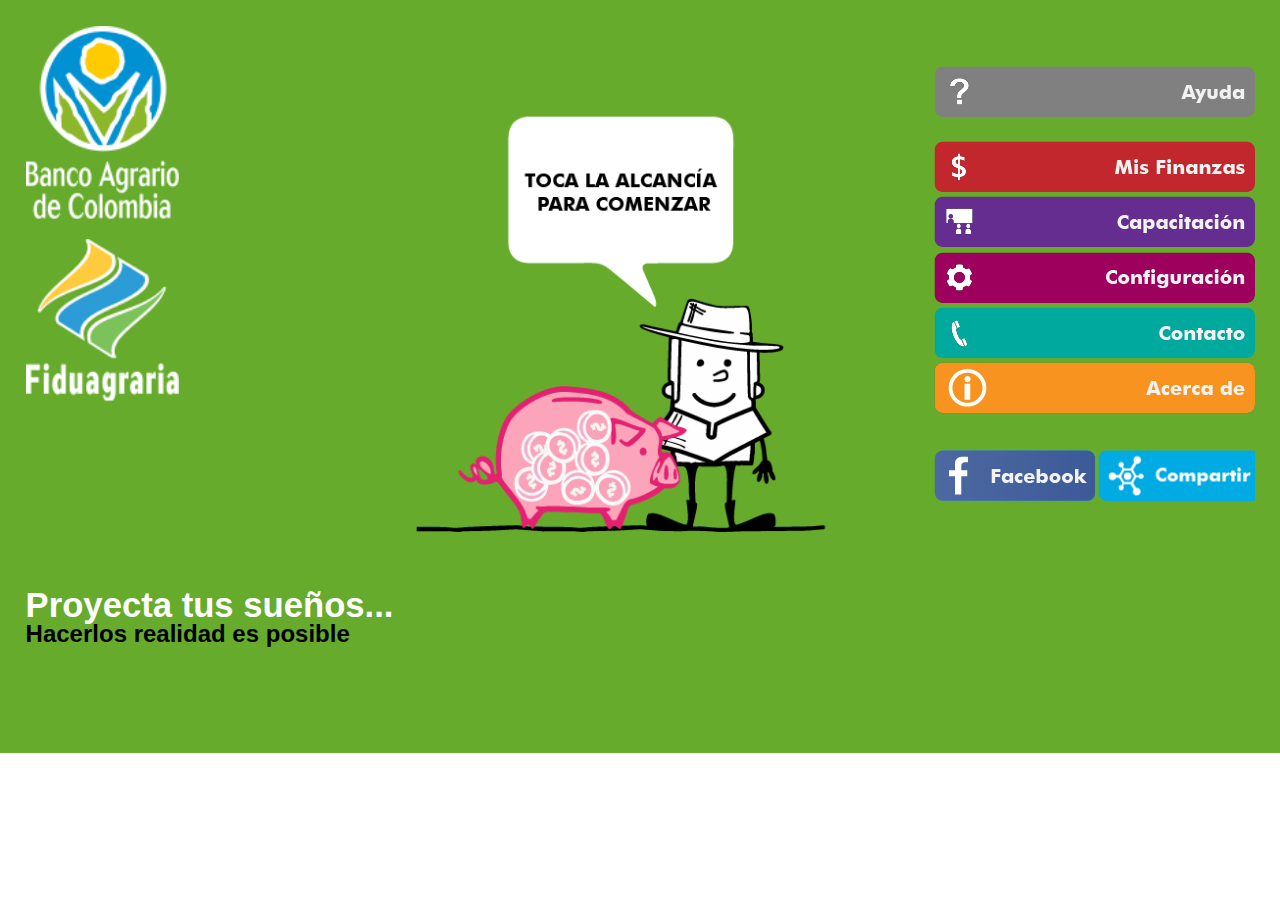
==== assets/html/index.html @ 4e55ff6b "Versión Final - CampoAPPrende" ====
﻿<!DOCTYPE HTML PUBLIC "-//W3C//DTD XHTML 1.0 Transitional//EN" "http://www.w3.org/TR/xhtml1/DTD/xhtml1-transitional.dtd">
<html>
<head>
    <title>CampoAPPrende 1.0</title>
    <meta http-equiv="Content-Type" content="text/html; charset=UTF-8" />
    <!--<meta content='yes' name='apple-mobile-web-app-capable' />-->
    <!--<meta content='default' name='apple-mobile-web-app-status-bar-style' />-->
    <meta id="viewport" name="viewport" content="width=device-width,user-scalable=no,initial-scale=1.0,minimum-scale=1.0,maximum-scale=1.0" />
    <!--<meta name="viewport" content="width=device-width,user-scalable=0" />-->
    <!--<link rel="stylesheet" type="text/css" href="styles/styles_iPad.css" />
    <link rel="stylesheet" type="text/css" href="styles/styles_iPhone.css" />-->
    <link rel="stylesheet" type="text/css" href="styles/styles_Smartphones_320x480.css" />
    <link rel="stylesheet" type="text/css" href="styles/styles_Smartphones_480x854.css" />
    <!--<link rel="stylesheet" type="text/css" href="styles/styles_Smartphones_S4.css" />-->
    <link rel="stylesheet" type="text/css" href="styles/styles_TabletOtro.css" />
    <link rel="stylesheet" type="text/css" href="styles/styles_Tablet_800x1280.css" />
    <link rel="stylesheet" type="text/css" href="styles/styles_Tablet_1280x1920.css" />
</head>
<body>
    <!--Página principal - Home -->
    <div id="page-1" class="page current">
        <div>
            <div class="divLateralIzquierdoContainer">
                <div>
                    <img src="images/logos/Logo_Banco_Agrario.png" class="imgLogos" alt="Banco Agrario de Colombia" />
                </div>
                <div style="margin-top: 20px;">
                    <img src="images/logos/logo_fiduagraria.png" class="imgLogos" alt="Fiduagraria" />
                </div>
                <div class="divTituloAplicacion">
                    <h2>
                        Proyecta tus sueños...
                    </h2>
                    <div class="lblSubtituloAplicacion">
                        <span>Hacerlos realidad es posible</span>
                    </div>
                </div>
            </div>
            <div class="divBtnIniciar" id="btnIniciar">
                <table class="tableContenedorImagen">
                    <tr>
                        <td style="text-align: center">
                            <img src="images/tablet/buttons/don_campos_chancho.png" alt="" class="imgImagenCentroModuloChicaInicio" />
                        </td>
                    </tr>
                </table>
            </div>
            <div class="divMenuDerecho">
                <div style="width: auto;">
                    <div class="divCeldaMenu Ayuda">
                        <input type="button" id="btnAyuda" class="btnMenu especial" />
                    </div>
                    <div class="divCeldaMenu" id="divMisFinanzas">
                        <input type="button" id="btnMisFinanzas" class="btnMenu especial" />
                        <div id="divContenidoFinanzas" class="divContenidoFinanzas">
                            <input type="button" id="btnCalculoPresupuesto" class="btnMenu chico especialito" />
                            <input type="button" id="btnPlanAhorro" class="btnMenu chico especialito" />
                        </div>
                    </div>
                    <div class="divCeldaMenu">
                        <input type="button" id="btnCapacitacion" class="btnMenu especial" />
                    </div>
                    <div class="divCeldaMenu">
                        <input type="button" id="btnConfiguracion" class="btnMenu especial" />
                        <div id="divContenidoConfiguracion" class="divContenidoFinanzas">
                            <input type="button" id="btnNarrador" class="btnMenu chico especialito" />
                            <input type="button" id="btnReiniciarDatos" class="btnMenu chico especialito" />
                        </div>
                    </div>
                    <div class="divCeldaMenu">
                        <input type="button" id="btnContacto" class="btnMenu especial" />
                    </div>
                    <div class="divCeldaMenu">
                        <input type="button" id="btnAcercaDe" class="btnMenu especial" />
                    </div>
                    <div class="divCeldaMenu">
                        <div id="divPruebaOcultar" style="overflow:hidden">
                            <div class="divCeldaMenu RedesSociales">
                                <div style="float: left; width: 49%">
                                    <input type="button" id="btnFacebook" class="btnMenu" />
                                </div>
                                <div style="float: right; width: 49%">
                                    <input type="button" id="btnTwitter" class="btnMenu" />
                                </div>
                            </div>
                        </div>
                    </div>
                </div>
            </div>
        </div>
    </div>
    <!--Página de Bienvenida de chancho-->
    <div id="page-2" class="page" style="position: static">
        <div class="divMenuNavegacion">
            <table style="width: 100%; margin-top: 0px;">
                <tr>
                    <td style="text-align: center">
                        <h2>
                            Bienvenido a CampoAPPrende
                        </h2>
                        <div class="divSubtituloInformacion">
                            <span>Proyecta tus sueños... Hacerlos realidad es posible</span>
                        </div>
                    </td>
                </tr>
            </table>
        </div>
        <div class="divInfoChancho" id="btnChanchoIniciarJuego">
            <table class="tableContenedorImagen">
                <tr>
                    <td style="text-align: center">
                        <img src="images/tablet/backgrounds/bienvenida_chancho_small_e.png" alt="" class="imgImagenCentroModulo" />
                    </td>
                </tr>
            </table>
        </div>
        <div class="divMenuNavegacion">
            <table style="width: 100%">
                <tr>
                    <td style="text-align: center">
                        <input type="button" id="btnHome" class="btnMenu chicoInferior" />
                    </td>
                    <td style="text-align: center">
                        <input type="button" id="btnReglas" class="btnMenu chicoInferior" style="display: none" />
                    </td>
                    <td style="text-align: center">
                        <input type="button" id="btnIniciarJuego" class="btnMenu chicoInferior" />
                    </td>
                </tr>
            </table>
        </div>
    </div>
    <!--Así cumples tus sueños-->
    <div id="page-3" class="page" style="position: static">
        <div class="divMenuNavegacion">
            <table style="width: 100%; margin-top: 0px;">
                <tr>
                    <td style="text-align: center">
                        <h2>
                            Así cumples tus sueños
                        </h2>
                        <div class="divSubtituloInformacion">
                            <span>Mapa de ruta de tu avance en CampoAPPrende</span>
                        </div>
                    </td>
                </tr>
            </table>
        </div>
        <div class="divMapaRuta">
            <table style="width: 90%; margin: auto">
                <tr>
                    <td>
                        <div class="btnPasosRutaCelda">
                            <div class="divPasosRuta">
                                <input type="button" id="btnOpcion1" class="btnPasosRuta" />
                                <br />
                                <div class="divNombreModulo">
                                    <span class="spanModuloActual currento" id="lblOpcion1">Define tu proyecto de vida</span>
                                </div>
                            </div>
                        </div>
                    </td>
                    <td>
                        <div class="btnPasosRutaCelda">
                            <div class="divPasosRuta">
                                <input type="button" id="btnOpcion2" class="btnPasosRuta" />
                                <br />
                                <div class="divNombreModulo">
                                    <span class="spanModuloActual" id="lblOpcion2">Elabora tu presupuesto</span>
                                </div>
                            </div>
                        </div>
                    </td>
                    <td>
                        <div class="btnPasosRutaCelda">
                            <div class="divPasosRuta">
                                <input type="button" id="btnOpcion3" class="btnPasosRuta" />
                                <br />
                                <div class="divNombreModulo">
                                    <span class="spanModuloActual" id="lblOpcion3">Tu ahorro</span>
                                </div>
                            </div>
                        </div>
                    </td>
                    <td>
                        <div class="btnPasosRutaCelda">
                            <div class="divPasosRuta">
                                <input type="button" id="btnOpcion4" class="btnPasosRuta" />
                                <br />
                                <div class="divNombreModulo">
                                    <span class="spanModuloActual" id="lblOpcion4">Crédito y endeudamiento</span>
                                </div>
                            </div>
                        </div>
                    </td>
                    <td>
                        <div class="btnPasosRutaCelda">
                            <div class="divPasosRuta">
                                <input type="button" id="btnOpcion5" class="btnPasosRuta" />
                                <br />
                                <div class="divNombreModulo">
                                    <span class="spanModuloActual" id="lblOpcion5">Invierte</span>
                                </div>
                            </div>
                        </div>
                    </td>
                    <td>
                        <div class="btnPasosRutaCelda">
                            <div class="divPasosRuta">
                                <input type="button" id="btnOpcion6" class="btnPasosRuta" />
                                <br />
                                <div class="divNombreModulo">
                                    <span class="spanModuloActual" id="lblOpcion6">
                                        Información bancaria y protección al
                                        consumidor
                                    </span>
                                </div>
                            </div>
                        </div>
                    </td>
                </tr>
            </table>
        </div>
        <div class="divMenuNavegacion">
            <table style="width: 100%">
                <tr>
                    <td style="text-align: center">
                        <input type="button" id="Button2" class="btnMenu chicoInferior" style="display: none" />
                    </td>
                    <td style="text-align: center">
                        <input type="button" id="btnHome1" class="btnMenu chicoInferior" />
                    </td>
                    <td style="text-align: center">
                        <input type="button" id="Button3" class="btnMenu chicoInferior" style="display: none" />
                    </td>
                </tr>
            </table>
        </div>
    </div>
    <!--Página general para el detalle de cada uno de los módulos-->
    <div id="page-4" class="page" style="position: static; margin: 0px">
        <div class="divMenuNavegacion">
            <table style="width: 100%; margin-top: 0px;">
                <tr>
                    <td style="text-align: center">
                        <h2>
                            <span id="lblTituloGeneralModulo">Define tu proyecto de vida</span>
                        </h2>
                        <div class="divSubtituloInformacion">
                            <span>Información general del módulo</span>
                        </div>
                    </td>
                </tr>
            </table>
        </div>
        <div class="divInfoTrivia">
            <div class="divTriviaContainerBotones">
                <input type="button" id="btnMasInfo" class="btnMenu chicoLateral" />
                <br />
                <div class="divNombreModulo">
                    <span class="spanTextoInfoBoton">Información y material de estudio</span>
                </div>
            </div>
            <div class="divImagenCamposEstudio">
                <table class="tableContenedorImagen">
                    <tr>
                        <td style="text-align: center">
                            <img src="images/tablet/buttons/boton_campos_estudia.png" alt="" class="imgImagenCentroModuloGrande" />
                        </td>
                    </tr>
                </table>
            </div>
            <div class="divTriviaContainerBotones">
                <table style="width: 100%">
                    <tr>
                        <td style="text-align: right">
                            <input type="button" id="btnTrivia" class="btnMenu chicoLateral" />
                            <br />
                            <div class="divNombreModulo">
                                <span class="spanTextoInfoBoton">¿Crees saberlo todo?</span>
                            </div>
                        </td>
                    </tr>
                </table>
            </div>
        </div>
        <div class="divMenuNavegacion">
            <table style="width: 100%;">
                <tr>
                    <td style="text-align: center">
                        <input type="button" id="btnVolver" class="btnMenu chicoInferior" />
                    </td>
                    <td style="text-align: center">
                        <input type="button" id="btnHome3" class="btnMenu chicoInferior" />
                    </td>
                    <td style="text-align: center">
                        <input type="button" id="btnDummy" class="btnMenu chicoInferior" style="display: none" />
                    </td>
                </tr>
            </table>
        </div>
    </div>
    <!--Página general para la Trivia-->
    <div id="page-5" class="page" style="position: static; margin: 0px">
        <div class="divMenuNavegacion">
            <table style="width: 100%; margin-top: 0px;">
                <tr>
                    <td style="text-align: center">
                        <h2>
                            Trivia
                        </h2>
                        <div class="divSubtituloInformacion">
                            <span id="lblSubtituloGeneralTrivia">Define tu proyecto de vida</span>
                        </div>
                    </td>
                </tr>
            </table>
        </div>
        <div class="divInfoTrivia">
            <div class="divTriviaContainerBotones">
                <table style="width: 100%">
                    <tr>
                        <td style="text-align: left">
                            <input type="button" id="btnVerdad" class="btnMenu chicoLateral" />
                            <br />
                            <div class="divNombreModulo">
                                <span class="spanTextoInfoBoton">¡Contesta bien y ganarás!</span>
                            </div>
                        </td>
                    </tr>
                </table>
            </div>
            <div class="divImagenCamposTrivia">
                <table class="tableContenedorImagen">
                    <tr>
                        <td style="text-align: center">
                            <img src="images/tablet/buttons/boton_trivia_campos.png" alt="" class="imgImagenCentroModuloChicaTrivia" />
                        </td>
                    </tr>
                </table>
            </div>
            <div class="divTriviaContainerBotones">
                <table style="width: 100%">
                    <tr>
                        <td style="text-align: right">
                            <input type="button" id="btnAtreves" class="btnMenu chicoLateral" />
                            <br />
                            <div class="divNombreModulo">
                                <span class="spanTextoInfoBoton">¡Prueba tu suerte!</span>
                            </div>
                        </td>
                    </tr>
                </table>
            </div>
        </div>
        <div class="divMenuNavegacion">
            <table style="width: 100%">
                <tr>
                    <td style="text-align: center">
                        <input type="button" id="btnVolver2" class="btnMenu chicoInferior" />
                    </td>
                    <td style="text-align: center">
                        <input type="button" id="btnHome2" class="btnMenu chicoInferior" />
                    </td>
                    <td style="text-align: center">
                        <input type="button" id="Button5" class="btnMenu chicoInferior" style="display: none" />
                    </td>
                </tr>
            </table>
        </div>
    </div>
    <!--Página general para la sección de la definición del concepto-->
    <div id="page-6" class="page" style="position: static; margin: 0px">
        <div class="divInfoSeccion">
            <div class="divMenuNavegacion">
                <table style="width: 100%; margin-top: 0px;">
                    <tr>
                        <td style="text-align: center">
                            <h2>
                                Conoce más
                            </h2>
                            <div class="divSubtituloInformacion">
                                <span id="lblSubtituloSeccionConoceMas">Define tu proyecto de vida</span>
                            </div>
                        </td>
                    </tr>
                </table>
            </div>
            <div class="divOpcionesModuloContainer">
                <div class="divOpcionesModulo">
                    <div class="divOpcionesInfoSeccion">
                        <table style="width: 100%;">
                            <tr>
                                <td>
                                    <input type="button" id="btnConoceMas1" name="btnConoceMas1" class="btnMenu chicoDefinicionConcepto" />
                                </td>
                            </tr>
                            <tr>
                                <td>
                                    <input type="button" id="btnConoceMas2" class="btnMenu chicoDefinicionConcepto" />
                                </td>
                            </tr>
                            <tr>
                                <td>
                                    <input type="button" id="btnConoceMas3" class="btnMenu chicoDefinicionConcepto" />
                                </td>
                            </tr>
                            <tr>
                                <td>
                                    <input type="button" id="btnConoceMas4" class="btnMenu chicoDefinicionConcepto" />
                                </td>
                            </tr>
                            <tr>
                                <td>
                                    <input type="button" id="btnConoceMas5" class="btnMenu chicoDefinicionConcepto" />
                                </td>
                            </tr>
                            <tr>
                                <td>
                                    <input type="button" id="btnConoceMas6" class="btnMenu chicoDefinicionConcepto" />
                                </td>
                            </tr>
                        </table>
                    </div>
                    <div class="divContenidoInfoSeccion">
                        <div id="divDefinicionConceptos">
                            Selecciona una de las opciones de la izquierda para obtener más información.
                        </div>
                    </div>
                </div>
            </div>
        </div>
        <div class="divMenuNavegacion">
            <table style="width: 100%;">
                <tr>
                    <td style="text-align: center">
                        <input type="button" id="btnVolver3" class="btnMenu chicoInferior" />
                    </td>
                    <td style="text-align: center">
                        <input type="button" id="btnHome4" class="btnMenu chicoInferior" />
                    </td>
                    <td style="text-align: center">
                        <input type="button" id="Button9" class="btnMenu chicoInferior" style="display: none" />
                    </td>
                </tr>
            </table>
        </div>
    </div>
    <!--Página de trivia de preguntas con única respuesta-->
    <div id="page-7" class="page" style="position: static; margin: 0px">
        <div class="divInfoSeccion">
            <div class="divMenuNavegacion">
                <table style="width: 100%; margin-top: 0px;">
                    <tr>
                        <td style="text-align: center">
                            <div>
                                <h2>
                                    La verdad
                                </h2>
                                <div class="divSubtituloInformacion">
                                    <span>¡Contesta bien y ganarás!</span>
                                </div>
                            </div>
                        </td>
                    </tr>
                </table>
            </div>
            <div class="divOpcionesModuloPreguntasContainer">
                <div class="divOpcionesPreguntasModulo ">
                    <div class="divPreguntasModuloSalvavidas">
                        <table style="width: 100%;">
                            <tr>
                                <td>
                                    <input type="button" id="btn5050" class="btnMenu chicoInferior" />
                                </td>
                            </tr>
                            <tr>
                                <td>
                                    <input type="button" id="btnLlamada" class="btnMenu chicoInferior" />
                                </td>
                            </tr>
                            <tr>
                                <td>
                                    <input type="button" id="btnPreguntaRedes" class="btnMenu chicoInferior" />
                                </td>
                            </tr>
                        </table>
                    </div>
                    <div class="divPreguntaRespuestasContainer">
                        <div class="divPreguntasRespuestasDetalle">
                            <table style="width: 100%;" cellspacing="5px">
                                <tr>
                                    <td align="center" class="tableEncabezadoPregunta">
                                        <h2>
                                            <span id="spanEncabezadoPregunta">Encabezado Pregunta</span>
                                        </h2>
                                    </td>
                                </tr>
                                <tr>
                                    <td align="center" style="vertical-align: middle">
                                        <input type="button" id="btnRespuesta1" class="btnMenuPregunta" value="Respuesta 1" />
                                    </td>
                                </tr>
                                <tr>
                                    <td align="center" style="vertical-align: middle">
                                        <input type="button" id="btnRespuesta2" class="btnMenuPregunta" value="Respuesta 2" />
                                    </td>
                                </tr>
                                <tr>
                                    <td align="center" style="vertical-align: middle">
                                        <input type="button" id="btnRespuesta3" class="btnMenuPregunta" value="Respuesta 3" />
                                    </td>
                                </tr>
                                <tr>
                                    <td align="center" style="vertical-align: middle">
                                        <input type="button" id="btnRespuesta4" class="btnMenuPregunta" value="Respuesta 4" />
                                    </td>
                                </tr>
                            </table>
                        </div>
                    </div>
                </div>
            </div>
        </div>
        <div class="divMenuNavegacion">
            <table style="width: 100%;">
                <tr>
                    <td style="text-align: center">
                        <input type="button" id="btnVolver4" class="btnMenu chicoInferior" />
                    </td>
                    <td style="text-align: center">
                        <input type="button" id="btnHome5" class="btnMenu chicoInferior" />
                    </td>
                    <td style="text-align: center">
                        <input type="button" id="Button10" class="btnMenu chicoInferior" style="display: none" />
                    </td>
                </tr>
            </table>
        </div>
    </div>
    <!--Página de trivia de caso cotidiano-->
    <div id="page-8" class="page" style="position: static; margin: 0px">
        <div class="divInfoSeccion">
            <div class="divMenuNavegacion">
                <table style="width: 100%; margin-top: 0px;">
                    <tr>
                        <td style="text-align: center">
                            <div>
                                <h2>
                                    Te Atreves
                                </h2>
                                <div class="divSubtituloInformacion">
                                    <span>¡La suerte está echada!</span>
                                </div>
                            </div>
                        </td>
                    </tr>
                </table>
            </div>
            <div class="divOpcionesModuloPreguntasContainer">
                <div class="divOpcionesPreguntasModulo ">
                    <div class="divTriviaRiesgo">
                        <table style="width: 100%; margin-top: 5%" cellspacing="5px">
                            <tr>
                                <td align="center" class="tableEncabezadoPregunta">
                                    <h2>
                                        <span id="spanEncabezadoPreguntaAtreves">Encabezado Pregunta</span>
                                    </h2>
                                </td>
                            </tr>
                            <tr>
                                <td align="center" class="divDescripcionEstimulo">
                                    <h2>
                                        <span id="spanEstimuloRecibido">Descripción estímulo recibido</span>
                                    </h2>
                                </td>
                            </tr>
                        </table>
                    </div>
                </div>
            </div>
        </div>
        <div class="divMenuNavegacion">
            <table style="width: 100%;">
                <tr>
                    <td style="text-align: center">
                        <input type="button" id="btnVolver5" class="btnMenu chicoInferior" />
                    </td>
                    <td style="text-align: center">
                        <input type="button" id="btnHome6" class="btnMenu chicoInferior" />
                    </td>
                    <td style="text-align: center">
                        <input type="button" id="Button11" class="btnMenu chicoInferior" style="display: none" />
                    </td>
                </tr>
            </table>
        </div>
    </div>
    <!--Página de Ayuda-->
    <div id="page-9" class="page" style="position: static;">
        <div class="divMenuNavegacion">
            <table style="width: 100%; margin-top: 0px;">
                <tr>
                    <td style="text-align: center">
                        <h2>
                            Ayuda
                        </h2>
                        <div class="divSubtituloInformacion">
                            <span>Información general sobre CampoAPPrende</span>
                        </div>
                    </td>
                </tr>
            </table>
        </div>
        <div class="divAyudaContainer">
            <div class="divTextoAyuda">
                <div style="margin-top: 1.5%;">
                    <p>
                        Esta es una aplicación que te ayudará a adquirir información financiera sobre ahorro,
                        la responsabilidad a la hora de tomar decisiones financieras y la importancia de
                        manejar bien tu dinero a través de situaciones que se presentan cotidianamente.
                        <br />
                        <br />
                        Para iniciar el recorrido debes tocar la alcancía, pasarás por 6 módulos y en cada
                        uno encontrarás dos secciones: Conoce más y Trivia.
                        <br />
                        <br />
                        La primera contiene información y material de estudio que te permitirá contestar
                        la Trivia para avanzar al siguiente nivel; para esto debes contestar 5 preguntas
                        acertadamente ya sea en la “verdad” o mediante un “te atreves” y en caso de fallar
                        te llevará de nuevo a la información para aclarar los conceptos.
                        <br />
                        <br />
                        Cuentas con varias ayudas en la trivia la verdad las cuales se pueden utilizar con
                        el fin de avanzar exitosamente en las preguntas; para el caso de te atreves sólo
                        puedes utilizar dos por cada módulo a participar.
                        <br />
                        <br />
                        En el menú principal encontrarás la herramienta “Mis finanzas” con una calculadora
                        de presupuesto y un plan de ahorro que te serán útiles para afianzar conocimientos
                        e integrarlos a tus finanzas personales. Así mismo encontrarás el botón de capacitaciones
                        en donde podrás identificar las próximas jornadas de educación financiera que se
                        efectuarán de manera presencial.
                        <br />
                        <br />
                        Bienvenido a CampoAPPrende!!
                        <br />
                        <br />
                    </p>
                </div>
            </div>
        </div>
        <div class="divMenuNavegacion">
            <table style="width: 100%">
                <tr>
                    <td style="text-align: center">
                        <input type="button" id="btnVolver6" class="btnMenu chicoInferior" />
                    </td>
                    <td style="text-align: center">
                        <input type="button" id="btnOtro2" class="btnMenu chicoInferior" style="display: none" />
                    </td>
                    <td style="text-align: center">
                        <input type="button" id="btnOtro" class="btnMenu chicoInferior" style="display: none" />
                    </td>
                </tr>
            </table>
        </div>
    </div>
    <!--Página de Capacitaciones-->
    <div id="page-10" class="page" style="position: static;">
        <div class="divMenuNavegacion">
            <table style="width: 100%; margin-top: 0px;">
                <tr>
                    <td style="text-align: center">
                        <h2>
                            Capacitación
                        </h2>
                        <div class="divSubtituloInformacion">
                            <span>Calendario de capacitaciones sobre Educación FInanciera</span>
                        </div>
                    </td>
                </tr>
            </table>
        </div>
        <div class="divCapacitacionesContainer">
            <div class="divCuadroCapacitaciones">
                <div style="margin-top: 1.5%; font-weight:normal">
                    <table width="100%" id="tableEventosCapacitaciones">
                        <thead>
                            <tr>
                                <td style="font-size:large; font-weight:bold">
                                    Fecha
                                </td>
                                <td style="font-size:large; font-weight:bold">
                                    Lugar
                                </td>
                                <td style="font-size:large; font-weight:bold">
                                    Nombre del Evento
                                </td>
                            </tr>
                        </thead>
                        <tbody></tbody>
                    </table>
                </div>
            </div>
        </div>
        <div class="divMenuNavegacion">
            <table style="width: 100%">
                <tr>
                    <td style="text-align: center">
                        <input type="button" id="btnVolver7" class="btnMenu chicoInferior" />
                    </td>
                    <td style="text-align: center">
                        <input type="button" id="btnOtro3" class="btnMenu chicoInferior" style="display: none" />
                    </td>
                    <td style="text-align: center">
                        <input type="button" id="btnOtro4" class="btnMenu chicoInferior" style="display: none" />
                    </td>
                </tr>
            </table>
        </div>
    </div>
    <!--Página de Calculadora de presupuesto-->
    <div id="page-11" class="page" style="position: static;">
        <div class="divMenuNavegacion">
            <table style="width: 100%; margin-top: 0px;">
                <tr>
                    <td style="text-align: center">
                        <h2>
                            Calculadora de Presupuesto
                        </h2>
                        <div class="divSubtituloInformacion">
                            <span>Esta herramienta te ayudará a controlar y gestionar mejor tus ingresos</span>
                        </div>
                    </td>
                </tr>
            </table>
        </div>
        <div class="divCalculadoraPresupuestoContainer">
            <div class="divCuadroCalculadoraPresupuestoIzquierda">
                <table style="width: 100%;">
                    <tr>
                        <td align="center">
                            <table cellpadding="0" cellspacing="0" style="height: 20px">
                                <tr>
                                    <td>
                                        <input type="button" id="btnPres1" class="btnMenuChicorio RechicoPresupuesto" />
                                    </td>
                                    <td>
                                        <input type="button" id="btnPres2" class="btnMenuChicorio RechicoPresupuesto" />
                                    </td>
                                    <td>
                                        <input type="button" id="btnPres3" class="btnMenuChicorio RechicoPresupuesto" />
                                    </td>
                                    <td>
                                        <input type="button" id="btnPres4" class="btnMenuChicorio RechicoPresupuesto" />
                                    </td>
                                    <td>
                                        <input type="button" id="btnPres5" class="btnMenuChicorio RechicoPresupuesto" />
                                    </td>
                                    <td>
                                        <input type="button" id="btnPres6" class="btnMenuChicorio RechicoPresupuesto" />
                                    </td>
                                </tr>
                            </table>
                        </td>
                    </tr>
                    <tr>
                        <td>
                            <input type="button" id="btnAgregarPeriodo" class="btnMenu chicoCalculadoras" />
                        </td>
                    </tr>
                    <tr>
                        <td>
                            <input type="button" id="btnAgregarIngreso" class="btnMenu chicoCalculadoras" />
                        </td>
                    </tr>
                    <tr>
                        <td>
                            <input type="button" id="btnAgregarGasto" class="btnMenu chicoCalculadoras" />
                        </td>
                    </tr>
                    <tr>
                        <td>
                            <input type="button" id="btnReiniciar" class="btnMenu chicoCalculadoras" />
                        </td>
                    </tr>
                </table>
            </div>
            <div class="divCuadroCalculadoraPresupuestoDerecha">
                <div style="margin-top: 1.5%; height:160%">
                    <table id="tableCalculadoraPresupuestoHeader" width="100%">
                        <thead>
                            <tr>
                                <td class="tdPrimeraCelda tableTituloSeccionHeader"></td>
                                <td class="tableTituloSeccionHeader">
                                    <span>Semana 1</span>
                                </td>
                                <td class="tableTituloSeccionHeader">
                                    <span>Semana 2</span>
                                </td>
                                <td class="tableTituloSeccionHeader">
                                    <span>Semana 3</span>
                                </td>
                                <td class="tableTituloSeccionHeader">
                                    <span>Semana 4</span>
                                </td>
                            </tr>
                        </thead>
                    </table>
                    <table id="tableCalculadoraPresupuestoIngresos" width="100%">
                        <thead>
                            <tr>
                                <td class="tableTituloSeccion tdPrimeraCelda">
                                    Ingresos
                                </td>
                                <td></td>
                                <td></td>
                                <td></td>
                                <td></td>
                            </tr>
                        </thead>
                        <tbody></tbody>
                    </table>
                    <table id="tableCalculadoraPresupuestoGastos" width="100%">
                        <thead>
                            <tr>
                                <td class="tableTituloSeccion tdPrimeraCelda">
                                    Gastos
                                </td>
                                <td></td>
                                <td></td>
                                <td></td>
                                <td></td>
                            </tr>
                        </thead>
                        <tbody></tbody>
                    </table>
                    <table id="tableCalculadoraPresupuestoTotal" width="100%">
                        <thead>
                            <tr>
                                <td class="tableTituloSeccion tdPrimeraCelda" id="tdTotal">
                                    Total
                                </td>
                                <td class="tableTituloSeccionTransparente"></td>
                                <td class="tableTituloSeccionTransparente"></td>
                                <td class="tableTituloSeccionTransparente"></td>
                                <td class="tableTituloSeccionTransparente"></td>
                            </tr>
                        </thead>
                        <tbody>
                            <tr>
                                <td class="tdPrimeraCelda"></td>
                                <td class="tdPrimeraCelda">
                                    <input type='text' value='0' id="semana1" readonly="readonly" />
                                </td>
                                <td class="tdPrimeraCelda">
                                    <input type='text' value='0' id="semana2" readonly="readonly" />
                                </td>
                                <td class="tdPrimeraCelda">
                                    <input type='text' value='0' id="semana3" readonly="readonly" />
                                </td>
                                <td class="tdPrimeraCelda">
                                    <input type='text' value='0' id="semana4" readonly="readonly" />
                                </td>
                            </tr>
                        </tbody>
                    </table>
                </div>
            </div>
        </div>
        <div class="divMenuNavegacion">
            <table style="width: 100%">
                <tr>
                    <td style="text-align: center">
                        <input type="button" id="btnVolver8" class="btnMenu chicoInferior" />
                    </td>
                    <td style="text-align: center">
                        <input type="button" id="btnOtro6" class="btnMenu chicoInferior" style="display: none" />
                    </td>
                    <td style="text-align: center">
                        <input type="button" id="btnOtro5" class="btnMenu chicoInferior" style="display: none" />
                    </td>
                </tr>
            </table>
        </div>
    </div>
    <!--Página de Acerca de-->
    <div id="page-12" class="page" style="position: static;">
        <div class="divMenuNavegacion">
            <table style="width: 100%; margin-top: 0px;">
                <tr>
                    <td style="text-align: center">
                        <h2>
                            Acerca de CampoAPPrende
                        </h2>
                        <div class="divSubtituloInformacion">
                            <span>Información general sobre CampoAPPrende</span>
                        </div>
                    </td>
                </tr>
            </table>
        </div>
        <div class="divAcercaDeContainer">
            <div class="divTextoAcercaDe">
                <div style="margin: auto; text-align: center; margin-top:2%;">
                    <table style="width: 80%; margin:auto">
                        <tr>
                            <td style="text-align: center">
                                <img src="images/logos/Logo_Banco_Agrario.png" class="imgLogosAcercaDe" alt="Banco Agrario de Colombia" />
                            </td>
                            <td style="text-align: center">
                                <img src="images/logos/logo_poteka.png" class="imgLogosAcercaDe" alt="Poteka Designio" />
                            </td>
                            <td>
                                <img src="images/logos/logo_fiduagraria.png" class="imgLogosAcercaDe" alt="Fiduagraria" />
                            </td>
                        </tr>
                    </table>
                </div>
                <div style="margin-top:5%; margin-bottom:1.5%">
                    <span style="font-weight:normal">
                        CampoAPPrende nace como resultado de una iniciativa del Ministerio de las Tecnologías
                        de la Información y Comunicaciones con el fin de acercar a diferentes grupos poblacionales
                        a la tecnología.
                    </span>
                    <br />
                    <br />
                    <span style="font-weight:normal">
                        Esta aplicación es desarrollada por <b>Poteka Designio</b> dentro del marco de
                        la Agrotón 2014 para las entidades Banco Agrario y Fiduagraria, obteniendo el primer
                        lugar en dicho evento, en el reto de Educación Financiera.
                    </span>
                </div>
            </div>
            <div class="spanDisclaimer">
                CampoAPPrende Ver 1.0 - 2014 ©. Todos los derechos reservados.
            </div>
        </div>
        <div class="divMenuNavegacion">
            <table style="width: 100%">
                <tr>
                    <td style="text-align: center">
                        <input type="button" id="btnVolver9" class="btnMenu chicoInferior" />
                    </td>
                    <td style="text-align: center">
                        <input type="button" id="btnOtro7" class="btnMenu chicoInferior" style="display: none" />
                    </td>
                    <td style="text-align: center">
                        <input type="button" id="Button1" class="btnMenu chicoInferior" style="display: none" />
                    </td>
                </tr>
            </table>
        </div>
    </div>
    <!-- Prureba de Servicios REST -->
    <div id="page-100" class="page">
        <select id="ddlModulosDummie" name="ddlModulosDummie"></select>
        <select id="ddlInformacionDetalleModulo" name="ddlInformacionDetalleModulo"></select>
        <select id="ddlContenidoConoceMasDummie" name="ddlContenidoConoceMasDummie"></select>
        <select id="ddlPreguntasTriviaEncabezado" name="ddlPreguntasTriviaEncabezado"></select>
        <select id="ddlPreguntasTriviaDetalle" name="ddlPreguntasTriviaDetalle"></select>
        <select id="ddlCapacitacionesDummie" name="ddlCapacitacionesDummie"></select>
    </div>
    <!--Página de plan de Ahorro-->
    <div id="page-13" class="page" style="position: static;">
        <div class="divMenuNavegacion">
            <table style="width: 100%; margin-top: 0px;">
                <tr>
                    <td style="text-align: center">
                        <h2>
                            Plan de Ahorro
                        </h2>
                        <div class="divSubtituloInformacion">
                            <span>Esta herramienta te ayudará a proyectar tu Ahorro</span>
                        </div>
                    </td>
                </tr>
            </table>
        </div>
        <div class="divPlanAhorroContainer">
            <div class="divCuadroPlanAhorroIzquierda">
                <table style="width: 100%;">
                    <tr>
                        <td align="center">
                            <table cellpadding="0" cellspacing="0" style="height: 20px">
                                <tr>
                                    <td>
                                        <input type="button" id="btnAhorro1" class="btnMenuChicorio RechicoPresupuesto" />
                                    </td>
                                    <td>
                                        <input type="button" id="btnAhorro2" class="btnMenuChicorio RechicoPresupuesto" />
                                    </td>
                                    <td>
                                        <input type="button" id="btnAhorro3" class="btnMenuChicorio RechicoPresupuesto" />
                                    </td>
                                    <td>
                                        <input type="button" id="btnAhorro4" class="btnMenuChicorio RechicoPresupuesto" />
                                    </td>
                                    <td>
                                        <input type="button" id="btnAhorro5" class="btnMenuChicorio RechicoPresupuesto" />
                                    </td>
                                    <td>
                                        <input type="button" id="btnAhorro6" class="btnMenuChicorio RechicoPresupuesto" />
                                    </td>
                                </tr>
                            </table>
                        </td>
                    </tr>
                    <tr>
                        <td>
                            <input type="button" id="btnGuardarAhorro" class="btnMenu chicoCalculadoras" />
                        </td>
                    </tr>
                    <tr>
                        <td>
                            <input type="button" id="btnAgregarMeta" class="btnMenu chicoCalculadoras" />
                        </td>
                    </tr>
                    <tr>
                        <td>
                            <input type="button" id="btnReiniciarAhorro" class="btnMenu chicoCalculadoras" />
                        </td>
                    </tr>
                </table>
            </div>
            <div class="divCuadroPlanAhorroDerecha">
                <div style="margin-top: 1.5%; height:160%">
                    <table id="tablePlanAhorroDatos" width="100%">
                        <thead>
                            <tr>
                                <td class="tableTituloSeccionHeaderPlanAhorro">
                                    <span>Meta Ahorro</span>
                                </td>
                                <td class="tableTituloSeccionHeaderPlanAhorro">
                                    <span>¿Cuánto vale?</span>
                                </td>
                                <td class="tableTituloSeccionHeaderPlanAhorro">
                                    <span>¿En cuanto tiempo? (meses)</span>
                                </td>
                                <td class="tableTituloSeccionHeaderPlanAhorro">
                                    <span>Ahorro mensual</span>
                                </td>
                                <td class="tableTituloSeccionHeaderPlanAhorro">
                                    <span>Meta Alcanzada</span>
                                </td>
                            </tr>
                        </thead>
                        <tbody></tbody>
                    </table>
                    <div class="tablePlanAhorroDatosTotal">
                        <table id="tablePlanAhorroDatosTotal" width="100%">
                            <tfoot>
                                <tr>
                                    <td colspan="3">
                                        <span>Ahorro Requerido al mes</span>
                                    </td>
                                    <td colspan="2">
                                        <input type='text' value='0' id="txtAhorroRequerido" readonly="readonly" />
                                    </td>
                                </tr>
                            </tfoot>
                        </table>
                    </div>
                </div>
            </div>
        </div>
        <div class="divMenuNavegacion">
            <table style="width: 100%">
                <tr>
                    <td style="text-align: center">
                        <input type="button" id="btnVolver10" class="btnMenu chicoInferior" />
                    </td>
                    <td style="text-align: center">
                        <input type="button" id="btnOtro9" class="btnMenu chicoInferior" style="display: none" />
                    </td>
                    <td style="text-align: center">
                        <input type="button" id="btnOtro10" class="btnMenu chicoInferior" style="display: none" />
                    </td>
                </tr>
            </table>
        </div>
    </div>
    <script type="text/javascript" src="js/openfb.js"></script>
    <script type="text/javascript" src="js/jquery-1.7.js"></script>
    <script type="text/javascript" src="js/BLL/JS_AppLogic.js"></script>
    <script type="text/javascript" src="js/UI/UI_Events.js"></script>
    <script type="text/javascript" src="js/jquery-1.4.1.js"></script>
    <script type="text/javascript" src="js/jquery-1.4.1.min.js"></script>
    <script type="text/javascript" src="js/DAL/REST_Adapter.js"></script>
    <script type="text/javascript" src="js/jquery-1.10.2.js"></script>
    <script type="text/javascript" src="js/UI/JS_CalculadoraPresupuesto.js"></script>
    <script type="text/javascript" src="js/UI/JS_PlanAhorro.js"></script>
    <script type="text/javascript" src="js/Utils/jquery.number.js"></script>
    <script type="text/javascript" src="js/jquery.formatCurrency-1.4.0.min.js"></script>
</body>
</html>
---- assets/html/styles/styles_Smartphones_320x480.css ----
﻿/* CSS Document */


/* Smartphones (landscape) ----------- */
/*este sirvio para el cel de camilo */
/*@media only screen and (min-height: 320px)and (max-height: 480px) and (min-width:800px) and (max-width:856px) {*/

/*este sirve para el emulador*/
@media only screen and (max-width : 480px) {
    html, body, div, span, applet, object, iframe, h1, h2, h3, h4, h5, h6, p, blockquote, pre, a, abbr, acronym, address, big, cite, code, del, dfn, em, font, img, ins, kbd, q, s, samp, small, strike, strong, sub, sup, tt, var, dl, dt, dd, ol, ul, li, form, label, legend, table, caption, tbody, tfoot, thead, tr, th, td {
        margin: 0;
        padding: 0;
        border: 0;
        outline: 0;
        font-weight: inherit;
        font-style: inherit;
        font-size: 100%;
        font-family: inherit;
        vertical-align: baseline;
    }

    body {
        font-family: Arial;
        background: url(../images/tablet/backgrounds/fondo_general.png) no-repeat center;
        -webkit-background-size: 200%;
        -moz-background-size: 200%;
        -o-background-size: 200%;
        background-size: 200%;
        overflow: hidden;
        scrollbar-3dlight-color: #eaeaea; /* LightGray */
        scrollbar-arrow-color: #cfcfcf; /* Gray */
        scrollbar-darkshadow-color: #eaeaea; /* LightGray */
        scrollbar-face-color: #cfcfcf; /* Gray */
        scrollbar-highlight-color: #cfcfcf; /* Gray */
        scrollbar-shadow-color: #cfcfcf; /* Gray */
        scrollbar-track-color: #eaeaea; /* LightGray */
    }

    input {
        padding: 0; /*border: none;         background: none;*/
        border: none !important;
        -webkit-border-radius: 8px;
        -moz-border-radius: 8px;
        border-radius: 8px;
    }

    p {
        font-family: Arial;
        font-style: normal;
    }

    h2 {
        font-family: Arial;
        color: white;
        font-size: 16pt;
        font-weight: 900;
    }

    .divTituloAplicacion {
        margin-top: 100px;
        text-align: left;
        position: absolute;
    }

        .divTituloAplicacion span {
            color: Black; /*font-family: Cosmos, Futura, Arial;*/
        }

    .lblSubtituloAplicacion {
        margin-top: -3px;
        font-size: 8pt;
    }

    .divSubtituloInformacion {
        font-size: 12pt;
    }

    .page {
        display: none;
        opacity: 0;
        height: 320px;
        overflow: hidden;
    }

        .page.current {
            display: block;
            opacity: 1;
        }


    .btnMenu {
        display: inline-block;
        width: 180px;
        height: 30px;
        cursor: pointer;
    }

        .btnMenu.chico {
            float: right;
            margin-right: inherit;
            display: inline-block;
            width: 180px;
            height: 30px;
            cursor: pointer;
        }

        .btnMenu.chicoInferior {
            margin-right: inherit;
            display: inline-block;
            width: 170px;
            height: 35px;
            cursor: pointer;
        }

        .btnMenu.chicoLateral {
            margin-right: inherit;
            display: inline-block;
            width: 150px;
            height: 35px;
            cursor: pointer;
        }

        .btnMenu.chicoCalculadoras {
            margin-right: inherit;
            display: inline-block;
            width: 160px;
            height: 25px;
            cursor: pointer;
            color: white;
            text-align: left;
            font-weight: bolder;
            padding-left: 10%;
        }


    .btnMenuChicorio {
        display: inline-block;
        width: 20px;
        height: 30px;
        cursor: pointer;
    }

        .btnMenuChicorio.RechicoPresupuesto {
            margin-right: inherit;
            display: inline-block;
            width: 20px;
            height: 43px;
            cursor: pointer;
            color: white;
            text-align: left;
        }


    .divBtnIniciar {
        width: 40%;
        float: left;
        height: 100%;
        margin-top: 0%;
        margin-right: 0px;
        margin-left: 0%;
        cursor: pointer;
        display: inline-block;
        position: fixed;
        -webkit-appearance: none;
        -webkit-tap-highlight-color: rgba(0, 0, 0, 0);
    }

    .divContenidoFinanzas {
        margin-top: 5px;
        display: none;
        opacity: 0;
    }

        .divContenidoFinanzas.abierto {
            display: block;
            opacity: 1;
        }

    .divMenuDerecho {
        width: 22%;
        float: left;
        height: auto;
        margin-top: 5%;
        margin-bottom: 5%;
        margin-left: 42%;
        margin-right: 0px;
        z-index: 5;
    }

    #btnAyuda {
        background: url('../images/tablet/buttons/action/ayuda.png') no-repeat top;
        -webkit-background-size: cover;
        -moz-background-size: cover;
        -o-background-size: cover;
        background-size: cover;
    }

    #btnMisFinanzas {
        background: url('../images/tablet/buttons/action/herramientas.png') no-repeat top;
        -webkit-background-size: cover;
        -moz-background-size: cover;
        -o-background-size: cover;
        background-size: cover;
    }

    #btnCalculoPresupuesto {
        background: url('../images/tablet/buttons/action/calculadora_presupuesto.png') no-repeat right;
        -webkit-background-size: 80%;
        -moz-background-size: 80%;
        -o-background-size: 80%;
        background-size: 80%;
    }

    #btnPlanAhorro {
        background: url('../images/tablet/buttons/action/ahorro.png') no-repeat right;
        -webkit-background-size: 80%;
        -moz-background-size: 80%;
        -o-background-size: 80%;
        background-size: 80%;
    }

    #btnCapacitacion {
        background: url('../images/tablet/buttons/action/capacitacion.png') no-repeat top;
        -webkit-background-size: cover;
        -moz-background-size: cover;
        -o-background-size: cover;
        background-size: cover;
    }

    #btnConfiguracion {
        background: url('../images/tablet/buttons/action/configuracion.png') no-repeat top;
        -webkit-background-size: cover;
        -moz-background-size: cover;
        -o-background-size: cover;
        background-size: cover;
    }

    #btnReiniciarDatos {
        background: url('../images/tablet/buttons/action/boton_reiniciar.png') no-repeat right;
        -webkit-background-size: 80%;
        -moz-background-size: 80%;
        -o-background-size: 80%;
        background-size: 80%;
    }

    #btnNarrador {
        background: url('../images/tablet/buttons/action/boton_narrador_on.png') no-repeat right;
        -webkit-background-size: 80%;
        -moz-background-size: 80%;
        -o-background-size: 80%;
        background-size: 80%;
    }

    #btnContacto {
        background: url('../images/tablet/buttons/action/contacto.png') no-repeat top;
        -webkit-background-size: cover;
        -moz-background-size: cover;
        -o-background-size: cover;
        background-size: cover;
    }

    #btnAcercaDe {
        background: url('../images/tablet/buttons/action/acerca_de.png') no-repeat top;
        -webkit-background-size: cover;
        -moz-background-size: cover;
        -o-background-size: cover;
        background-size: cover;
    }

    #btnFacebook {
        background: url('../images/tablet/buttons/action/facebook.png') no-repeat left;
        -webkit-background-size: 50%;
        -moz-background-size: 50%;
        -o-background-size: 50%;
        background-size: 50%;
    }

    #btnTwitter {
        background: url('../images/tablet/buttons/action/twitter.png') no-repeat left;
        -webkit-background-size: 50%;
        -moz-background-size: 50%;
        -o-background-size: 50%;
        background-size: 50%;
    }

    #btnHome, #btnHome1, #btnHome2, #btnHome3, #btnHome4, #btnHome5, #btnHome6 {
        background: url('../images/tablet/buttons/action/inicio.png') no-repeat top;
        -webkit-background-size: cover;
        -moz-background-size: cover;
        -o-background-size: cover;
        background-size: cover;
    }

    #btnReglas {
        background: url('../images/tablet/buttons/action/siguiente.png') no-repeat top;
        -webkit-background-size: cover;
        -moz-background-size: cover;
        -o-background-size: cover;
        background-size: cover;
    }

    #btnIniciarJuego {
        background: url('../images/tablet/buttons/action/siguiente.png') no-repeat top;
        -webkit-background-size: cover;
        -moz-background-size: cover;
        -o-background-size: cover;
        background-size: cover;
    }

    .divLateralIzquierdoContainer {
        width: 15%;
        float: left;
        height: auto;
        margin: 2% 2%;
    }

    .imgLogos {
        width: 60%;
    }


    .divCeldaMenu {
        float: left;
        margin: 1% 0;
    }

        .divCeldaMenu.Ayuda {
            margin-bottom: 10%;
        }

        .divCeldaMenu.RedesSociales {
            margin-top: 10%;
            -webkit-tap-highlight-color: rgba(0, 0, 0, 0);
        }

    /* P�gina dos*/

    #page-2 {
    }

    .divInfoChancho {
        width: 100%;
        overflow: hidden;
        height: 190px;
        margin-top: 50px;
        cursor: pointer;
        display: inline-block;
        -webkit-appearance: none;
        -webkit-tap-highlight-color: rgba(0, 0, 0, 0);
    }

    .divMenuNavegacion {
        height: 30px;
        width: 100%;
    }

    .divPasosRuta {
        height: 90%;
        width: 100%;
        vertical-align: bottom;
    }

    .btnPasosRuta {
        display: inline-block;
        width: 40%;
        height: 200px;
        vertical-align: bottom;
        cursor: pointer;
        border: none !important;
        background-color: blue;
    }

    .btnPasosRutaCelda {
        width: 100px;
        position: absolute;
        -webkit-appearance: none;
        -webkit-tap-highlight-color: rgba(0, 0, 0, 0);
    }

    .divMapaRuta {
        margin-top: 3%;
        margin-bottom: 10px;
        height: 220px;
        width: 100%;
        display: inline-block;
        overflow: hidden;
    }

        .divMapaRuta table tr td {
            vertical-align: bottom;
            text-align: center;
        }


    .spanModuloActual {
        font-size: 8pt;
        color: gray;
    }

        .spanModuloActual.currento {
            color: black;
        }

    .divNombreModulo {
        width: 80%;
        text-align: center;
        margin: auto;
    }

    .spanTextoInfoBoton {
        font-size: 10pt;
        color: black;
    }

    #btnOpcion1 {
        background: url('../images/tablet/buttons/action/opcion_1_color_actual.png') no-repeat bottom;
        -webkit-background-size: cover;
        -moz-background-size: cover;
        -o-background-size: cover;
        background-size: cover;
    }

    #btnOpcion2 {
        background: url('../images/tablet/buttons/action/opcion_2_gris.png') no-repeat bottom;
        -webkit-background-size: cover;
        -moz-background-size: cover;
        -o-background-size: cover;
        background-size: cover;
    }

    #btnOpcion3 {
        background: url('../images/tablet/buttons/action/opcion_3_gris.png') no-repeat bottom;
        -webkit-background-size: cover;
        -moz-background-size: cover;
        -o-background-size: cover;
        background-size: cover;
    }

    #btnOpcion4 {
        background: url('../images/tablet/buttons/action/opcion_4_gris.png') no-repeat bottom;
        -webkit-background-size: cover;
        -moz-background-size: cover;
        -o-background-size: cover;
        background-size: cover;
    }

    #btnOpcion5 {
        background: url('../images/tablet/buttons/action/opcion_5_gris.png') no-repeat bottom;
        -webkit-background-size: cover;
        -moz-background-size: cover;
        -o-background-size: cover;
        background-size: cover;
    }

    #btnOpcion6 {
        background: url('../images/tablet/buttons/action/opcion_6_gris.png') no-repeat bottom;
        -webkit-background-size: cover;
        -moz-background-size: cover;
        -o-background-size: cover;
        background-size: cover;
    }




    #btnVerdad {
        background: url('../images/tablet/buttons/action/boton_verdad.png') no-repeat top;
        -webkit-background-size: 90%;
        -moz-background-size: 90%;
        -o-background-size: 90%;
        background-size: 90%;
    }

    #btnAtreves {
        background: url('../images/tablet/buttons/action/boton_atreve.png') no-repeat top;
        -webkit-background-size: 90%;
        -moz-background-size: 90%;
        -o-background-size: 90%;
        background-size: 90%;
    }

    #btnMasInfo {
        background: url('../images/tablet/buttons/action/boton_conoce_mas.png') no-repeat top;
        -webkit-background-size: 90%;
        -moz-background-size: 90%;
        -o-background-size: 90%;
        background-size: 90%;
    }

    #btnHerramientas {
        background: url('../images/tablet/buttons/action/presupuesto.png') no-repeat top;
        -webkit-background-size: 90%;
        -moz-background-size: 90%;
        -o-background-size: 90%;
        background-size: 90%;
    }

    #btnTrivia {
        background: url('../images/tablet/buttons/action/boton_trivia.png') no-repeat top;
        -webkit-background-size: 90%;
        -moz-background-size: 90%;
        -o-background-size: 90%;
        background-size: 90%;
    }

    #btnVolver, #btnVolver2, #btnVolver3, #btnVolver4, #btnVolver5, #btnVolver6, #btnVolver7, #btnVolver8, #btnVolver9, #btnVolver10 {
        background: url('../images/tablet/buttons/action/atras.png') no-repeat top;
        -webkit-background-size: cover;
        -moz-background-size: cover;
        -o-background-size: cover;
        background-size: cover;
    }

    #btnQueEs {
        background: url('../images/tablet/buttons/action/boton_que_es.png') no-repeat top;
        -webkit-background-size: cover;
        -moz-background-size: cover;
        -o-background-size: cover;
        background-size: cover;
    }

    #btnParaQue {
        background: url('../images/tablet/buttons/action/boton_paraque_sirve.png') no-repeat top;
        -webkit-background-size: cover;
        -moz-background-size: cover;
        -o-background-size: cover;
        background-size: cover;
    }

    #btnPartes {
        background: url('../images/tablet/buttons/action/boton_partes.png') no-repeat top;
        -webkit-background-size: cover;
        -moz-background-size: cover;
        -o-background-size: cover;
        background-size: cover;
    }

    #btnEnlaces {
        background: url('../images/tablet/buttons/action/boton_enlaces.png') no-repeat top;
        -webkit-background-size: cover;
        -moz-background-size: cover;
        -o-background-size: cover;
        background-size: cover;
    }

    #btn5050 {
        background: url('../images/tablet/buttons/action/boton_50_50.png') no-repeat top;
        -webkit-background-size: cover;
        -moz-background-size: cover;
        -o-background-size: cover;
        background-size: cover;
    }

    #btnLlamada {
        background: url('../images/tablet/buttons/action/boton_pregunta_amigo.png') no-repeat top;
        -webkit-background-size: cover;
        -moz-background-size: cover;
        -o-background-size: cover;
        background-size: cover;
    }

    #btnPreguntaRedes {
        background: url('../images/tablet/buttons/action/boton_pregunta_redes.png') no-repeat top;
        -webkit-background-size: cover;
        -moz-background-size: cover;
        -o-background-size: cover;
        background-size: cover;
    }

    #btnRespuesta1, #btnRespuesta3 {
        /*background: url('../images/tablet/buttons/action/fondo_pregunta.png') no-repeat top;         -webkit-background-size: cover;         -moz-background-size: cover;         -o-background-size: cover;         background-size: cover;*/
        background-color: #E96A2D;
        font-size: 10pt;
        white-space: normal;
    }

    #btnRespuesta2, #btnRespuesta4 {
        /*background: url('../images/tablet/buttons/action/fondo_pregunta.png') no-repeat top;         -webkit-background-size: cover;         -moz-background-size: cover;         -o-background-size: cover;         background-size: cover;*/
        background-color: #ED883D;
        font-size: 10pt;
        white-space: normal;
    }

    #btnConoceMas1, #btnConoceMas3, #btnConoceMas5 {
        /*background: url('../images/tablet/buttons/action/boton_que_es.png') no-repeat top;         -webkit-background-size: cover;         -moz-background-size: cover;         -o-background-size: cover;         background-size: cover;*/
        color: white;
        font-weight: bolder;
        font-size: 8pt;
        text-wrap: initial;
        white-space: normal;
        background-color: #E96A2D;
    }

    #btnConoceMas2, #btnConoceMas4, #btnConoceMas6 {
        /*background: url('../images/tablet/buttons/action/boton_que_es.png') no-repeat top;         -webkit-background-size: cover;         -moz-background-size: cover;         -o-background-size: cover;         background-size: cover;*/
        color: white;
        font-weight: bolder;
        font-size: 8pt;
        text-wrap: normal;
        white-space: normal;
        background-color: #ED883D;
    }


    .imgImagenTrivia {
    }

    .divInfoTrivia {
        margin-top: 30px;
        height: 210px;
        z-index: -2;
        width: 100%;
        overflow: hidden;
    }



    .divInfoSeccion {
        height: 270px;
        width: 100%;
        display: inline-block;
    }

    .divTriviaContainerBotones {
        float: left;
        vertical-align: middle;
        margin-top: 10px;
        padding: 5px;
        width: 30%;
        z-index: 1;
    }

    .divOpcionesModuloContainer {
        margin-top: 0px;
        height: 270px;
        z-index: -2;
        width: 99%;
        overflow: hidden;
    }

    .divOpcionesModuloPreguntasContainer {
        margin-top: 0px;
        height: 100%;
        z-index: -2;
        width: 100%;
        overflow: hidden;
    }

    .divOpcionesPreguntasModulo {
        margin-top: 0px;
    }

    .btnMenuPregunta {
        display: inline-block;
        width: 100%;
        height: 30px;
        cursor: pointer;
        color: white;
    }

    .tableCeldaBotonesDetalleModulo {
        text-align: left;
        width: 30%;
    }

    .divOpcionesModulo {
        margin-top: 5%;
    }

    .divOpcionesInfoSeccion {
        width: 35%;
        float: left;
    }

    .divContenidoInfoSeccion {
        width: 55%;
        height: 130px;
        display: inline-block;
        text-align: justify;
        background-color: #E96A2D;
        float: left;
        -webkit-border-radius: 8px;
        -moz-border-radius: 8px;
        border-radius: 8px;
        color: white;
        padding: 10px;
        margin-left: 20px;
        overflow: auto;
    }

    .divImagenCamposTrivia {
        float: left;
        width: 30%;
        text-align: center;
        display: inline-block;
        height: 100%;
        z-index: -100000;
        position: static;
    }

    .divImagenCamposEstudio {
        float: left;
        width: 30%;
        text-align: center;
        display: inline-block;
        height: 100%;
        z-index: -100000;
        position: static;
    }

    .divPreguntasModuloSalvavidas {
        width: 30%;
        float: left;
        margin-top: 5%;
    }

    .divPreguntaRespuestasContainer {
        width: 60%;
        height: 180px;
        display: inline-block;
        margin-left: 10px;
        float: left;
    }

    .divPreguntasRespuestasDetalle {
        width: 100%;
        margin: 20px;
    }

    .tableEncabezadoPregunta {
        background-color: #9C5018;
        height: 45px;
        vertical-align: middle;
        -webkit-border-radius: 8px;
        -moz-border-radius: 8px;
        border-radius: 8px;
    }

    #spanEncabezadoPregunta {
        font-size: 12pt;
    }

    #spanEncabezadoPreguntaAtreves {
        font-size: 12pt;
    }

    #spanEstimuloRecibido {
        font-size: 10pt;
    }


    .divTriviaRiesgo {
        width: 95%;
        margin: 20px;
    }

    .divTextoCasoRiesgo {
        background-color: #E96A2D;
        display: inline-block;
        height: 90px;
        vertical-align: middle;
        text-align: justify;
        padding: 10px;
        -webkit-border-radius: 8px;
        -moz-border-radius: 8px;
        border-radius: 8px;
        color: white;
        overflow: auto;
    }

    .divDescripcionEstimulo {
        background-color: #ED883D;
        height: 45px;
        vertical-align: middle;
        -webkit-border-radius: 8px;
        -moz-border-radius: 8px;
        border-radius: 8px;
    }

    .divAyudaContainer {
        width: 100%;
        overflow: hidden;
        height: 60%;
        margin-top: 20px;
        cursor: pointer;
        display: inline-block;
    }

    .divTextoAyuda {
        background-color: #E96A2D;
        display: inline-block;
        height: 80%;
        vertical-align: middle;
        text-align: justify;
        margin: 10px;
        padding: 10px;
        -webkit-border-radius: 8px;
        -moz-border-radius: 8px;
        border-radius: 8px;
        color: white;
        overflow: auto;
    }

    .divAcercaDeContainer {
        width: 100%;
        overflow: hidden;
        height: 60%;
        margin-top: 20px;
        cursor: pointer;
        display: inline-block;
    }

    .divTextoAcercaDe {
        background-color: #E96A2D;
        display: inline-block;
        height: 80%;
        vertical-align: middle;
        text-align:justify;
        margin: 10px;
        padding: 10px;
        -webkit-border-radius: 8px;
        -moz-border-radius: 8px;
        border-radius: 8px;
        color: white;
        overflow-y: auto;
        overflow-x: hidden;
    }

    .spanDisclaimer {
        text-align: center;
        font-size: small;
    }

    .divCapacitacionesContainer {
        width: 100%; 
        overflow: auto;
        height: 65%;
        margin-top: 10px;
        cursor: pointer;
        display: inline-block;
    }

    .divCuadroCapacitaciones {
        display: inline-block;
        height: 80%;
        width: 92%;
        vertical-align: middle;
        text-align: center;
        margin: 10px 0 0 0;
        padding: 10px;
        color: white;
        overflow: auto;
    }

        .divCuadroCapacitaciones table {
            /*border: 1px solid white;*/
            padding: 0;
        }

            .divCuadroCapacitaciones table thead tr td {
                background-color: #9C5018;
                -webkit-border-radius: 8px;
                -moz-border-radius: 8px;
                border-radius: 8px;
                text-align: center;
                font-weight: bold;
                padding: 5px;
                font-size: 10pt;
            }

            .divCuadroCapacitaciones table tbody tr td {
                background-color: #E96A2D;
                -webkit-border-radius: 8px;
                -moz-border-radius: 8px;
                border-radius: 8px;
                padding: 5px;
                text-align: left;
                font-size: 10pt;
            }


    .divCalculadoraPresupuestoContainer {
        width: 100%;
        overflow: hidden;
        height: 65%;
        margin-top: 30px;
        display: inline-block;
    }

    .divCuadroCalculadoraPresupuestoIzquierda {
        display: inline-block;
        float: left;
        height: 80%;
        margin-top: 0px;
        width: 25%;
        vertical-align: middle;
        text-align: center;
        margin-left: 0px;
        color: white;
        overflow: hidden;
        font-size: 8pt;
    }

    .divCuadroCalculadoraPresupuestoDerecha {
       display: inline-block;
        float: left;
        height: 95%;
        margin-top: 5px;
        width: 70%;
        vertical-align: middle;
        text-align: center;
        padding: 0px;
        color: white;
        overflow: auto;
        font-size: 8pt;
    }

    .tdPrimeraCelda {
        width: 20%;
    }

    .tableTituloSeccion {
        background-color: #9C5018;
        font-weight: bold;
        text-align: left;
        text-indent: 0px;
    }

    .tableTituloSeccionHeader {
        background-color: #9C5018;
        font-weight: bold;
        text-align: center;
        text-indent: 0px;
    }

        .tableTituloSeccionHeader span {
            font-size: 10pt;
        }

    .tableTituloSeccionTransparente {
        background-color: transparent;
        font-weight: bold;
        text-align: left;
        text-indent: 0px;
    }

    .divCuadroCalculadoraPresupuestoDerecha table {
        /*border: 1px solid white;*/
        padding: 0;
    }

        .divCuadroCalculadoraPresupuestoDerecha table thead tr td {
            /*background-color: #9C5018;*/
            -webkit-border-radius: 4px;
            -moz-border-radius: 4px;
            border-radius: 4px;
            text-align: center;
            font-weight: normal;
            padding-left: 5px;
            padding-right: 5px;
            padding-top: 2px;
            padding-bottom: 2px;
            vertical-align: middle;
        }

        .divCuadroCalculadoraPresupuestoDerecha table thead tr span {
            font-size: 8pt;
        }

        .divCuadroCalculadoraPresupuestoDerecha table tbody tr td {
            -webkit-border-radius: 4px;
            -moz-border-radius: 4px;
            border-radius: 4px;
            padding-left: 0px;
            padding-right: 0px;
            padding-top: 2px;
            padding-bottom: 2px;
            font-size: 12pt;
        }

            .divCuadroCalculadoraPresupuestoDerecha table tbody tr td input {
                -webkit-border-radius: 2px;
                -moz-border-radius: 2px;
                border-radius: 2px;
                padding-left: 0px;
                padding-right: 0px;
                padding-top: 5px;
                padding-bottom: 5px;
                text-align: center;
                color: black;
                width: 65%;
                margin-left: 0px;
                color: white;
                background-color: transparent;
                font-size: 50%;
            }

        .divCuadroCalculadoraPresupuestoDerecha table tbody tr:nth-child(odd) {
            background-color: #ED883D;
            text-align: center;
        }

        .divCuadroCalculadoraPresupuestoDerecha table tbody tr:nth-child(even) {
            background-color: #E96A2D;
            text-align: center;
        }

    #btnAgregarIngreso {
        background: url('../images/tablet/buttons/action/boton_agregar_ingreso.png') no-repeat left;
        -webkit-background-size: 70%;
        -moz-background-size: 70%;
        -o-background-size: 70%;
        background-size: 70%; /*background-color: #ED883D;*/
    }

    #btnReiniciar {
        background: url('../images/tablet/buttons/action/boton_borrar_calc.png') no-repeat left;
        -webkit-background-size: 70%;
        -moz-background-size: 70%;
        -o-background-size: 70%;
        background-size: 70%; /*background-color: #ED883D;*/
    }

    #btnAgregarPeriodo {
        background: url('../images/tablet/buttons/action/boton_periodo.png') no-repeat left;
        -webkit-background-size: 70%;
        -moz-background-size: 70%;
        -o-background-size: 70%;
        background-size: 70%; /*background-color: #E96A2D;*/
    }

    #btnAgregarGasto {
        background: url('../images/tablet/buttons/action/boton_agregar_gasto.png') no-repeat left;
        -webkit-background-size: 70%;
        -moz-background-size: 70%;
        -o-background-size: 70%;
        background-size: 70%; /*background-color: #E96A2D;*/
    }

    #btnPres1 {
        background: url('../images/tablet/buttons/action/boton_1_calc_pres.png') no-repeat left;
        -webkit-background-size: 70%;
        -moz-background-size: 70%;
        -o-background-size: 70%;
        background-size: 70%; /*background-color: #E96A2D;*/
    }

    #btnPres2 {
        background: url('../images/tablet/buttons/action/boton_2_calc_pres.png') no-repeat left;
        -webkit-background-size: 70%;
        -moz-background-size: 70%;
        -o-background-size: 70%;
        background-size: 70%; /*background-color: #E96A2D;*/
    }

    #btnPres3 {
        background: url('../images/tablet/buttons/action/boton_3_calc_pres.png') no-repeat left;
        -webkit-background-size: 70%;
        -moz-background-size: 70%;
        -o-background-size: 70%;
        background-size: 70%; /*background-color: #E96A2D;*/
    }

    #btnPres4 {
        background: url('../images/tablet/buttons/action/boton_4_calc_pres.png') no-repeat left;
        -webkit-background-size: 70%;
        -moz-background-size: 70%;
        -o-background-size: 70%;
        background-size: 70%; /*background-color: #E96A2D;*/
    }

    #btnPres5 {
        background: url('../images/tablet/buttons/action/boton_5_calc_pres.png') no-repeat left;
        -webkit-background-size: 70%;
        -moz-background-size: 70%;
        -o-background-size: 70%;
        background-size: 70%; /*background-color: #E96A2D;*/
    }

    #btnPres6 {
        background: url('../images/tablet/buttons/action/boton_6_calc_pres.png') no-repeat left;
        -webkit-background-size: 70%;
        -moz-background-size: 70%;
        -o-background-size: 70%;
        background-size: 70%; /*background-color: #E96A2D;*/
    }

    /* Plan de Ahorro */


    .divPlanAhorroContainer {
        width: 100%;
        overflow: auto;
        height: 65%;
        margin-top: 30px;
        display: inline-block;
    }

    .divCuadroPlanAhorroIzquierda {
        display: inline-block;
        float: left;
        height: 95%;
        margin-top: 0px;
        width: 25%;
        vertical-align: middle;
        text-align: center;
        margin-left: 0px;
        color: white;
        overflow: hidden;
        font-size: 8pt;
    }

    .divCuadroPlanAhorroDerecha {
        display: inline-block;
        float: left;
        height: 95%;
        margin-top: 5px;
        width: 70%;
        vertical-align: middle;
        text-align: center;
        padding: 0px;
        color: white;
        overflow: auto;
        font-size: 8pt;
    }

    .tdPrimeraCeldaPlanAhorro {
        width: 20%;
    }

    .tableTituloSeccionPlanAhorro {
        background-color: #9C5018;
        font-weight: bold;
        text-align: left;
        text-indent: 0px;
    }

    .tableTituloSeccionHeaderPlanAhorro {
        background-color: #9C5018;
        font-weight: bold;
        text-align: center;
        text-indent: 0px;
    }

        .tableTituloSeccionHeaderPlanAhorro span {
            font-size: 8pt;
        }

    .tableTituloSeccionTransparentePlanAhorro {
        background-color: transparent;
        font-weight: bold;
        text-align: left;
        text-indent: 0px;
    }

    .divCuadroPlanAhorroDerecha table {
        /*border: 1px solid white;*/
        padding: 0;
    }

        .divCuadroPlanAhorroDerecha table thead tr td {
            -webkit-border-radius: 4px;
            -moz-border-radius: 4px;
            border-radius: 4px;
            text-align: center;
            font-weight: normal;
            padding-left: 5px;
            padding-right: 5px;
            padding-top: 2px;
            padding-bottom: 2px;
            vertical-align: middle;
        }

        .divCuadroPlanAhorroDerecha table thead tr span {
            font-size: 8pt;
        }

        .divCuadroPlanAhorroDerecha table tbody tr td {
            -webkit-border-radius: 4px;
            -moz-border-radius: 4px;
            border-radius: 4px;
            padding-left: 0px;
            padding-right: 0px;
            padding-top: 2px;
            padding-bottom: 2px;
            font-size: 12pt;
        }

            .divCuadroPlanAhorroDerecha table tbody tr td input {
                -webkit-border-radius: 2px;
                -moz-border-radius: 2px;
                border-radius: 2px;
                padding-left: 0px;
                padding-right: 0px;
                padding-top: 5px;
                padding-bottom: 5px;
                text-align: center;
                color: black;
                width: 65%;
                margin-left: 0px;
                color: white;
                background-color: transparent;
                font-size: 50%;
            }

        .divCuadroPlanAhorroDerecha table tfoot tr td {
            -webkit-border-radius: 2px;
            -moz-border-radius: 2px;
            border-radius: 2px;
            padding-left: 0px;
            padding-right: 0px;
            padding-top: 5px;
            padding-bottom: 5px;
            text-align: center;
            color: black;
            width: 65%;
            margin-left: 0px;
            color: white;
            background-color: #9C5018;
        }

            .divCuadroPlanAhorroDerecha table tfoot tr td input {
                -webkit-border-radius: 2px;
                -moz-border-radius: 2px;
                border-radius: 2px;
                padding-left: 0px;
                padding-right: 0px;
                padding-top: 5px;
                padding-bottom: 5px;
                text-align: center;
                color: black;
                width: 65%;
                margin-left: 0px;
                color: white;
                background-color: transparent;
            }

        .divCuadroPlanAhorroDerecha table tbody tr:nth-child(odd) {
            background-color: #ED883D;
            text-align: center;
        }

        .divCuadroPlanAhorroDerecha table tbody tr:nth-child(even) {
            background-color: #E96A2D;
            text-align: center;
        }

    .tablePlanAhorroDatosTotal table {
        /*border: 1px solid white;*/
        padding: 0;
    }

        .tablePlanAhorroDatosTotal table thead tr td {
            -webkit-border-radius: 4px;
            -moz-border-radius: 4px;
            border-radius: 4px;
            text-align: center;
            font-weight: normal;
            padding-left: 0px;
            padding-right: 5px;
            padding-top: 2px;
            padding-bottom: 2px;
            vertical-align: middle;
        }

        .tablePlanAhorroDatosTotal table thead tr span {
            font-size: 8pt;
        }

        .tablePlanAhorroDatosTotal table tbody tr td {
            -webkit-border-radius: 4px;
            -moz-border-radius: 4px;
            border-radius: 4px;
            padding-left: 10px;
            padding-right: 0px;
            padding-top: 2px;
            padding-bottom: 2px;
            font-size: 10pt;
        }

            .tablePlanAhorroDatosTotal table tbody tr td input {
                -webkit-border-radius: 2px;
                -moz-border-radius: 2px;
                border-radius: 2px;
                padding-left: 0px;
                padding-right: 0px;
                padding-top: 5px;
                padding-bottom: 5px;
                text-align: center;
                color: black;
                width: 65%;
                margin-left: 0px;
                color: white;
                background-color: transparent;
                font-size: 40%;
            }

        .tablePlanAhorroDatosTotal table tfoot tr td {
            -webkit-border-radius: 2px;
            -moz-border-radius: 2px;
            border-radius: 2px;
            padding-left: 0px;
            padding-right: 0px;
            padding-top: 5px;
            padding-bottom: 5px;
            text-align: center;
            color: black;
            width: 65%;
            margin-left: 0px;
            color: white;
            background-color: #9C5018;
        }

            .tablePlanAhorroDatosTotal table tfoot tr td input {
                -webkit-border-radius: 2px;
                -moz-border-radius: 2px;
                border-radius: 2px;
                padding-left: 0px;
                padding-right: 0px;
                padding-top: 5px;
                padding-bottom: 5px;
                text-align: center;
                color: black;
                width: 65%;
                margin-left: 0px;
                color: white;
                background-color: transparent;
                font-size:8pt;
            }

    #btnGuardarAhorro {
        background: url('../images/tablet/buttons/action/boton_periodo.png') no-repeat left;
        -webkit-background-size: 70%;
        -moz-background-size: 70%;
        -o-background-size: 70%;
        background-size: 70%; /*background-color: #ED883D;*/
    }

    #btnAgregarMeta {
        background: url('../images/tablet/buttons/action/boton_agregar_meta_ahorro.png') no-repeat left;
        -webkit-background-size: 70%;
        -moz-background-size: 70%;
        -o-background-size: 70%;
        background-size: 70%; /*background-color: #ED883D;*/
    }

    #btnReiniciarAhorro {
        background: url('../images/tablet/buttons/action/boton_reiniciar_ahorro.png') no-repeat left;
        -webkit-background-size: 70%;
        -moz-background-size: 70%;
        -o-background-size: 70%;
        background-size: 70%; /*background-color: #ED883D;*/
    }


    #btnAhorro1 {
        background: url('../images/tablet/buttons/action/boton_1_calc_pres.png') no-repeat left;
        -webkit-background-size: 70%;
        -moz-background-size: 70%;
        -o-background-size: 70%;
        background-size: 70%; /*background-color: #E96A2D;*/
    }

    #btnAhorro2 {
        background: url('../images/tablet/buttons/action/boton_2_calc_pres.png') no-repeat left;
        -webkit-background-size: 70%;
        -moz-background-size: 70%;
        -o-background-size: 70%;
        background-size: 70%; /*background-color: #E96A2D;*/
    }

    #btnAhorro3 {
        background: url('../images/tablet/buttons/action/boton_3_calc_pres.png') no-repeat left;
        -webkit-background-size: 70%;
        -moz-background-size: 70%;
        -o-background-size: 70%;
        background-size: 70%; /*background-color: #E96A2D;*/
    }

    #btnAhorro4 {
        background: url('../images/tablet/buttons/action/boton_4_calc_pres.png') no-repeat left;
        -webkit-background-size: 70%;
        -moz-background-size: 70%;
        -o-background-size: 70%;
        background-size: 70%; /*background-color: #E96A2D;*/
    }

    #btnAhorro5 {
        background: url('../images/tablet/buttons/action/boton_5_calc_pres.png') no-repeat left;
        -webkit-background-size: 70%;
        -moz-background-size: 70%;
        -o-background-size: 70%;
        background-size: 70%; /*background-color: #E96A2D;*/
    }

    #btnAhorro6 {
        background: url('../images/tablet/buttons/action/boton_6_calc_pres.png') no-repeat left;
        -webkit-background-size: 70%;
        -moz-background-size: 70%;
        -o-background-size: 70%;
        background-size: 70%; /*background-color: #E96A2D;*/
    }

    .imgImagenCentroModulo {
     height:100%
    }

    .imgImagenCentroModuloChica {
        width: 100%;
    }

    .imgImagenCentroModuloChicaInicio {
        width: 100%;
    }

    .imgImagenCentroModuloChicaTrivia {
        width: 92%;
    }

    .imgImagenCentroModuloGrande {
        width: 60%;
    }

    .tableContenedorImagen {
        width: 95%;
        margin-top: 0px;
    }
}
---- assets/html/styles/styles_Smartphones_480x854.css ----
﻿/* CSS Document */


/* Smartphones (landscape) ----------- */
/*este sirvio para el cel de camilo */
@media only screen and (min-width:481px) and (max-width:854px){

    /*este sirve para el emulador*/
    /*@media all and (max-width : 856px) {*/

    html, body, div, span, applet, object, iframe, h1, h2, h3, h4, h5, h6, p, blockquote, pre, a, abbr, acronym, address, big, cite, code, del, dfn, em, font, img, ins, kbd, q, s, samp, small, strike, strong, sub, sup, tt, var, dl, dt, dd, ol, ul, li, form, label, legend, table, caption, tbody, tfoot, thead, tr, th, td {
        margin: 0;
        padding: 0;
        border: 0;
        outline: 0;
        font-weight: inherit;
        font-style: inherit;
        font-size: 100%;
        font-family: inherit;
        vertical-align: baseline;
    }

    body {
        font-family: Arial;
        background: url(../images/tablet/backgrounds/fondo_general.png) no-repeat center;
        -webkit-background-size: 200%;
        -moz-background-size: 200%;
        -o-background-size: 200%;
        background-size: 200%;
        overflow: hidden;
        scrollbar-3dlight-color: #eaeaea; /* LightGray */
        scrollbar-arrow-color: #cfcfcf; /* Gray */
        scrollbar-darkshadow-color: #eaeaea; /* LightGray */
        scrollbar-face-color: #cfcfcf; /* Gray */
        scrollbar-highlight-color: #cfcfcf; /* Gray */
        scrollbar-shadow-color: #cfcfcf; /* Gray */
        scrollbar-track-color: #eaeaea; /* LightGray */
    }

    input {
        padding: 0; /*border: none;         background: none;*/
        border: none !important;
        -webkit-border-radius: 8px;
        -moz-border-radius: 8px;
        border-radius: 8px;
    }

    p {
        font-family: Arial;
        font-style: normal;
    }

    h2 {
        font-family: Arial;
        color: white;
        font-size: 20pt;
    }

    .divTituloAplicacion {
        margin-top: 12%;
        text-align: left;
        z-index: 10;
        position: absolute;
    }

    .divTituloAplicacion h2 {
            font-size:18pt;
        }

        .divTituloAplicacion span {
            color: Black;
            font-family: Arial;
        }

    .lblSubtituloAplicacion {
        margin-top: -3px;
        font-size: 16pt;
    }

    .divSubtituloInformacion {
        font-size: 16pt;
    }

    .page {
        display: none;
        opacity: 0;
        height: 200px;
        overflow: no-display;
    }

        .page.current {
            display: block;
            opacity: 1;
        }


    .btnMenu {
        display: inline-block;
        width: 180px;
        height: 30px;
        cursor: pointer;
    }

        .btnMenu.especialRedes {
            display: inline-block;
            width: 160px;
            height: 30px;
            cursor: pointer;
        }

        /*.btnMenu.chico.especialito {
            float: right;
            margin-right: inherit;
            display: inline-block;
            width: 200px;
            height: 30px;
            cursor: pointer;
        }*/

        .btnMenu.chico {
            float: right;
            margin-right: inherit;
            display: inline-block;
            width: 170px;
            height: 35px;
            cursor: pointer;
        }

        .btnMenu.chicoInferior {
            margin-right: inherit;
            display: inline-block;
            width: 170px;
            height: 35px;
            cursor: pointer;
        }

        .btnMenu.chicoLateral {
            margin-right: inherit;
            display: inline-block;
            width: 170px;
            height: 35px;
            cursor: pointer;
        }

        .btnMenu.chicoCalculadoras {
            margin-right: inherit;
            display: inline-block;
            width: 100px;
            height: 30px;
            cursor: pointer;
            color: white;
            text-align: left;
            font-weight: bolder;
            padding-left: 10%;
        }

        .btnMenu.chicoDefinicionConcepto {
            margin-right: inherit;
            display: inline-block;
            width: 170px;
            height: 30px;
            cursor: pointer;
            color: blue;
            text-align: left;
            padding-left: 2%;
            font-size: 8pt;
        }

    .btnMenuChicorio {
        display: inline-block;
        width: 40px;
        height: 40px;
        cursor: pointer;
    }

        .btnMenuChicorio.RechicoPresupuesto {
            margin-right: inherit;
            display: inline-block;
            width: 20px;
            height: 20px;
            cursor: pointer;
            color: white;
            text-align: left;
        }

    .divBtnIniciar {
        width: 46%;
        float: left;
        height: 90%;
        margin-top: 0px;
        margin-right: 0px;
        margin-left: 0%;
        cursor: pointer;
        -webkit-appearance: none;
        -webkit-tap-highlight-color: rgba(0, 0, 0, 0);
    }

    .divContenidoFinanzas {
        margin-top: 5px;
        display: none;
        opacity: 0;
    }

        .divContenidoFinanzas.abierto {
            display: block;
            opacity: 1;
        }

    .divMenuDerecho {
        width: 32%;
        float: left;
        height: auto;
        margin-top: 5%;
        margin-bottom: 5%;
        /*left: 47%;*/
        margin-right: 0px;
    }

    #btnAyuda {
        background: url('../images/tablet/buttons/action/ayuda.png') no-repeat top;
        -webkit-background-size: 99%;
        -moz-background-size: 99%;
        -o-background-size: 99%;
        background-size: 99%;
    }

    #btnMisFinanzas {
        background: url('../images/tablet/buttons/action/herramientas.png') no-repeat top;
        -webkit-background-size: 99%;
        -moz-background-size: 99%;
        -o-background-size: 99%;
        background-size: 99%;
    }

    #btnCalculoPresupuesto {
        background: url('../images/tablet/buttons/action/calculadora_presupuesto.png') no-repeat right;
        -webkit-background-size: 80%;
        -moz-background-size: 80%;
        -o-background-size: 80%;
        background-size: 80%;
    }

    #btnPlanAhorro {
        background: url('../images/tablet/buttons/action/ahorro.png') no-repeat right;
        -webkit-background-size: 80%;
        -moz-background-size: 80%;
        -o-background-size: 80%;
        background-size: 80%;
    }

    #btnCapacitacion {
        background: url('../images/tablet/buttons/action/capacitacion.png') no-repeat top;
        -webkit-background-size: 99%;
        -moz-background-size: 99%;
        -o-background-size: 99%;
        background-size: 99%;
    }

    #btnConfiguracion {
        background: url('../images/tablet/buttons/action/configuracion.png') no-repeat top;
        -webkit-background-size: 99%;
        -moz-background-size: 99%;
        -o-background-size: 99%;
        background-size: 99%;
    }

    #btnReiniciarDatos {
        background: url('../images/tablet/buttons/action/boton_reiniciar.png') no-repeat right;
        -webkit-background-size: 80%;
        -moz-background-size: 80%;
        -o-background-size: 80%;
        background-size: 80%;
    }

    #btnNarrador {
        background: url('../images/tablet/buttons/action/boton_narrador_on.png') no-repeat right;
        -webkit-background-size: 100%;
        -moz-background-size: 100%;
        -o-background-size: 100%;
        background-size: 100%;
    }

    #btnContacto {
        background: url('../images/tablet/buttons/action/contacto.png') no-repeat top;
        -webkit-background-size: 99%;
        -moz-background-size: 99%;
        -o-background-size: 99%;
        background-size: 99%;
    }

    #btnAcercaDe {
        background: url('../images/tablet/buttons/action/acerca_de.png') no-repeat top;
        -webkit-background-size: 99%;
        -moz-background-size: 99%;
        -o-background-size: 99%;
        background-size: 99%;
    }

    #btnFacebook {
        background: url('../images/tablet/buttons/action/facebook.png') no-repeat left;
        -webkit-background-size: 50%;
        -moz-background-size: 50%;
        -o-background-size: 50%;
        background-size: 50%;
    }

    #btnTwitter {
        background: url('../images/tablet/buttons/action/twitter.png') no-repeat left;
        -webkit-background-size: 50%;
        -moz-background-size: 50%;
        -o-background-size: 50%;
        background-size: 50%;
    }

    #btnHome, #btnHome1, #btnHome2, #btnHome3, #btnHome4, #btnHome5, #btnHome6 {
        background: url('../images/tablet/buttons/action/inicio.png') no-repeat top;
        -webkit-background-size: cover;
        -moz-background-size: cover;
        -o-background-size: cover;
        background-size: cover;
    }

    #btnReglas {
        background: url('../images/tablet/buttons/action/siguiente.png') no-repeat top;
        -webkit-background-size: cover;
        -moz-background-size: cover;
        -o-background-size: cover;
        background-size: cover;
    }

    #btnIniciarJuego {
        background: url('../images/tablet/buttons/action/siguiente.png') no-repeat top;
        -webkit-background-size: cover;
        -moz-background-size: cover;
        -o-background-size: cover;
        background-size: cover;
    }

    .divLateralIzquierdoContainer {
        width: 15%;
        float: left;
        height: auto;
        margin: 2% 2%;
    }

    .imgLogos {
        width: 80%;
    }


    .divCeldaMenu {
        float: left;
        margin: 1% 0;
    }

        .divCeldaMenu.Ayuda {
            margin-bottom: 10%;
        }

        .divCeldaMenu.RedesSociales {
            margin-top: 10%;
            -webkit-tap-highlight-color: rgba(0, 0, 0, 0);
        }

    /* Página dos*/

    #page-2 {
    }

    .divInfoChancho {
        width: 100%;
        overflow: hidden;
        height: 100%;
        margin-top: 10%;
        cursor: pointer;
        display: inline-block;
        -webkit-appearance: none;
        -webkit-tap-highlight-color: rgba(0, 0, 0, 0);
    }

    .divMenuNavegacion {
        height: 30px;
        width: 100%;
    }

    .divPasosRuta {
        height: 90%;
        width: 100%;
        vertical-align: bottom;
    }

    .btnPasosRuta {
        display: inline-block;
        width: 40%;
        height: 200px;
        vertical-align: bottom;
        cursor: pointer;
        border: none !important;
    }

    .btnPasosRutaCelda {
        width: 100px;
        position: absolute;
        -webkit-appearance: none;
        -webkit-tap-highlight-color: rgba(0, 0, 0, 0);
    }

    .divMapaRuta {
        margin:auto;
        margin-top: 3%;
        margin-bottom: 20px;
        height: 110%;
        width: 100%;
        float:left;
        
        overflow: hidden;
    }

        .divMapaRuta table tr td {
            vertical-align: bottom;
            text-align: center;
        }


    .spanModuloActual {
        font-size: 8pt;
        color: gray;
    }

        .spanModuloActual.currento {
            color: black;
        }

    .divNombreModulo {
        width: 80%;
        text-align: center;
        margin: auto;
    }


    .spanTextoInfoBoton {
        font-size: 12pt;
        color: black;
    }

    #btnOpcion1 {
        background: url('../images/tablet/buttons/action/opcion_1_color_actual.png') no-repeat bottom;
        -webkit-background-size: 99%;
        -moz-background-size: 99%;
        -o-background-size: 99%;
        background-size: 99%;
    }

    #btnOpcion2 {
        background: url('../images/tablet/buttons/action/opcion_2_gris.png') no-repeat bottom;
        -webkit-background-size: 99%;
        -moz-background-size: 99%;
        -o-background-size: 99%;
        background-size: 99%;
    }

    #btnOpcion3 {
        background: url('../images/tablet/buttons/action/opcion_3_gris.png') no-repeat bottom;
        -webkit-background-size: 99%;
        -moz-background-size: 99%;
        -o-background-size: 99%;
        background-size: 99%;
    }

    #btnOpcion4 {
        background: url('../images/tablet/buttons/action/opcion_4_gris.png') no-repeat bottom;
        -webkit-background-size: 99%;
        -moz-background-size: 99%;
        -o-background-size: 99%;
        background-size: 99%;
    }

    #btnOpcion5 {
        background: url('../images/tablet/buttons/action/opcion_5_gris.png') no-repeat bottom;
        -webkit-background-size: 99%;
        -moz-background-size: 99%;
        -o-background-size: 99%;
        background-size: 99%;
    }

    #btnOpcion6 {
        background: url('../images/tablet/buttons/action/opcion_6_gris.png') no-repeat bottom;
        -webkit-background-size: 99%;
        -moz-background-size: 99%;
        -o-background-size: 99%;
        background-size: 99%;
    }




    #btnVerdad {
        background: url('../images/tablet/buttons/action/boton_verdad.png') no-repeat top;
        -webkit-background-size: cover;
        -moz-background-size: cover;
        -o-background-size: cover;
        background-size: cover;
    }

    #btnAtreves {
        background: url('../images/tablet/buttons/action/boton_atreve.png') no-repeat top;
        -webkit-background-size: cover;
        -moz-background-size: cover;
        -o-background-size: cover;
        background-size: cover;
    }

    #btnMasInfo {
        background: url('../images/tablet/buttons/action/boton_conoce_mas.png') no-repeat top;
        -webkit-background-size: cover;
        -moz-background-size: cover;
        -o-background-size: cover;
        background-size: cover;
    }

    #btnHerramientas {
        background: url('../images/tablet/buttons/action/presupuesto.png') no-repeat top;
        -webkit-background-size: cover;
        -moz-background-size: cover;
        -o-background-size: cover;
        background-size: cover;
    }

    #btnTrivia {
        background: url('../images/tablet/buttons/action/boton_trivia.png') no-repeat top;
        -webkit-background-size: cover;
        -moz-background-size: cover;
        -o-background-size: cover;
        background-size: cover;
    }

    #btnConoceMas1, #btnConoceMas3, #btnConoceMas5 {
        color: white;
        font-size: 8pt;
        text-wrap: initial;
        white-space: normal;
        background-color: #E96A2D;
    }

    #btnConoceMas2, #btnConoceMas4, #btnConoceMas6 {
        color: white;
        font-size: 8pt;
        text-wrap: normal;
        white-space: normal;
        background-color: #ED883D;
    }

    #btnVolver, #btnVolver2, #btnVolver3, #btnVolver4, #btnVolver5, #btnVolver6, #btnVolver7, #btnVolver8, #btnVolver9, #btnVolver10 {
        background: url('../images/tablet/buttons/action/atras.png') no-repeat top;
        -webkit-background-size: cover;
        -moz-background-size: cover;
        -o-background-size: cover;
        background-size: cover;
    }

    #btnQueEs {
        background: url('../images/tablet/buttons/action/boton_que_es.png') no-repeat top;
        -webkit-background-size: cover;
        -moz-background-size: cover;
        -o-background-size: cover;
        background-size: cover;
    }

    #btnParaQue {
        background: url('../images/tablet/buttons/action/boton_paraque_sirve.png') no-repeat top;
        -webkit-background-size: cover;
        -moz-background-size: cover;
        -o-background-size: cover;
        background-size: cover;
    }

    #btnPartes {
        background: url('../images/tablet/buttons/action/boton_partes.png') no-repeat top;
        -webkit-background-size: cover;
        -moz-background-size: cover;
        -o-background-size: cover;
        background-size: cover;
    }

    #btnEnlaces {
        background: url('../images/tablet/buttons/action/boton_enlaces.png') no-repeat top;
        -webkit-background-size: cover;
        -moz-background-size: cover;
        -o-background-size: cover;
        background-size: cover;
    }

    #btn5050 {
        background: url('../images/tablet/buttons/action/boton_50_50.png') no-repeat top;
        -webkit-background-size: cover;
        -moz-background-size: cover;
        -o-background-size: cover;
        background-size: cover;
    }

    #btnLlamada {
        background: url('../images/tablet/buttons/action/boton_pregunta_amigo.png') no-repeat top;
        -webkit-background-size: cover;
        -moz-background-size: cover;
        -o-background-size: cover;
        background-size: cover;
    }

    #btnPreguntaRedes {
        background: url('../images/tablet/buttons/action/boton_pregunta_redes.png') no-repeat top;
        -webkit-background-size: cover;
        -moz-background-size: cover;
        -o-background-size: cover;
        background-size: cover;
    }

    #btnRespuesta1, #btnRespuesta3 {
        /*background: url('../images/tablet/buttons/action/fondo_pregunta.png') no-repeat top;         -webkit-background-size: cover;         -moz-background-size: cover;         -o-background-size: cover;         background-size: cover;*/
        background-color: #E96A2D;
        white-space: normal;
    }

    #btnRespuesta2, #btnRespuesta4 {
        /*background: url('../images/tablet/buttons/action/fondo_pregunta.png') no-repeat top;         -webkit-background-size: cover;         -moz-background-size: cover;         -o-background-size: cover;         background-size: cover;*/
        background-color: #ED883D;
        white-space: normal;
    }


    .imgImagenTrivia {
    }

    .divInfoTrivia {
        margin-top: 35px;
        height: 105%;
        z-index: -2;
        width: 100%;
        overflow: hidden;
    }



    .divInfoSeccion {
        height: 135%;
        width: 100%;
        display: inline-block;
    }

    .divTriviaContainerBotones {
        float: left;
        vertical-align: middle;
        margin-top: 10px;
        padding: 5px;
        width: 33%;
        z-index: 1;
    }

    .divOpcionesModuloContainer {
        margin-top: 0px;
        height: 100%;
        z-index: -2;
        width: 100%;
        overflow: hidden;
    }

    .divOpcionesModuloPreguntasContainer {
        margin-top: 30px;
        height: 90%;
        z-index: -2;
        width: 100%;
        overflow: hidden;
    }

    .divOpcionesPreguntasModulo {
        margin-top: 0px;
    }

    .btnMenuPregunta {
        display: inline-block;
        width: 100%;
        height: 30px;
        cursor: pointer;
        color: white;
        font-size:10pt;
    }

    .divPreguntasRespuestasDetalle h2{
        color: white;
    }

    .divOpcionesModulo {
        margin-top: 30px;
    }

    .divOpcionesInfoSeccion {
        width: 30%;
        margin-right:30px;
        float: left;
    }

    .divContenidoInfoSeccion {
        width: 60%;
        height: auto;
        text-align: justify;
        background-color: #E96A2D;
        float: left;
        -webkit-border-radius: 8px;
        -moz-border-radius: 8px;
        border-radius: 8px;
        color: white;
        padding: 10px;
        overflow-x: auto;
        overflow-x: hidden;
    }

    .divImagenCamposTrivia {
        float: left;
        width: 30%;
        text-align: center;
        display: inline-block;
        height: 100%;
        z-index: -100000;
    }

    .divImagenCamposEstudio {
        float: left;
        width: 30%;
        text-align: center;
        display: inline-block;
        height: 100%;
        z-index: -100000;
    }

    .divPreguntasModuloSalvavidas {
        width: 30%;
        float: left;
        margin-right:30px;
        margin-top: 0px;
    }

    .divPreguntaRespuestasContainer {
        width: 60%;
        height: 180px;
        display: inline-block;
        float: left;
    }

    .divPreguntasRespuestasDetalle {
        width: 100%;
        margin: 0px;
    }

    .tableEncabezadoPregunta {
        background-color: #9C5018;
        height: 45px;
        vertical-align: middle;
        -webkit-border-radius: 8px;
        -moz-border-radius: 8px;
        border-radius: 8px;
    }

    .tableEncabezadoPregunta h2{
        font-size:12pt;
    }

    .divTriviaRiesgo {
        width: 95%;
        margin: 0px;
    }

    #spanEncabezadoPreguntaAtreves {
        font-size: 12pt;
    }

    #spanEstimuloRecibido {
        font-size: 10pt;
    }


    .divTextoCasoRiesgo {
        background-color: #E96A2D;
        display: inline-block;
        height: 90px;
        vertical-align: middle;
        text-align: justify;
        padding: 10px;
        -webkit-border-radius: 8px;
        -moz-border-radius: 8px;
        border-radius: 8px;
        color: white;
        overflow-y: auto;
        overflow-x: hidden;
    }

    .divDescripcionEstimulo {
        background-color: #ED883D;
        height: 45px;
        vertical-align: middle;
        -webkit-border-radius: 8px;
        -moz-border-radius: 8px;
        border-radius: 8px;
    }

    .divAyudaContainer {
        width: 95%;
        overflow: hidden;
        height: 100%;
        margin: auto;
        margin-top: 50px;
    }

    .divTextoAyuda {
        background-color: #E96A2D;
        height: 80%;
        vertical-align: middle;
        text-align: justify;
        margin: 10px;
        padding: 10px;
        -webkit-border-radius: 8px;
        -moz-border-radius: 8px;
        border-radius: 8px;
        color: white;
        overflow: auto;
    }

    .divAcercaDeContainer {
        width: 95%;
        overflow: hidden;
        height: 100%;
        margin: auto;
        margin-top: 50px;
    }

    .divTextoAcercaDe {
        background-color: #E96A2D;
        height: 80%;
        vertical-align: middle;
        text-align: justify;
        margin: 10px;
        padding: 10px;
        -webkit-border-radius: 8px;
        -moz-border-radius: 8px;
        border-radius: 8px;
        color: white;
        overflow: auto;
    }

    .spanDisclaimer {
        text-align: center;
    }

    .divCapacitacionesContainer {
        width: 100%;
        overflow: hidden;
        height: 100%;
        margin-top: 50px;
        cursor: pointer;
        display: inline-block;
    }

    .divCuadroCapacitaciones {
        display: inline-block;
        height: 80%;
        width: 92%;
        vertical-align: middle;
        text-align: center;
        margin: 10px;
        padding: 10px;
        color: white;
        overflow: auto;
    }

        .divCuadroCapacitaciones table {
            /*border: 1px solid white;*/
            padding: 0;
        }

            .divCuadroCapacitaciones table thead tr td {
                background-color: #9C5018;
                -webkit-border-radius: 8px;
                -moz-border-radius: 8px;
                border-radius: 8px;
                text-align: center;
                font-weight: normal;
                padding: 5px;
            }

            .divCuadroCapacitaciones table tbody tr td {
                background-color: #E96A2D;
                -webkit-border-radius: 8px;
                -moz-border-radius: 8px;
                border-radius: 8px;
                padding: 0px;
                text-align: left;
            }

    .divCuadroCalculadoraPresupuestoDerecha table tbody tr td input {
        -webkit-border-radius: 2px;
        -moz-border-radius: 2px;
        border-radius: 2px;
        padding-left: 0px;
        padding-right: 0px;
        padding-top: 5px;
        padding-bottom: 5px;
        text-align: center;
        color: black;
        width: 65%;
        margin-left: 0px;
        color: white;
        background-color: transparent;
        font-size: 9pt;
    }


    .divCalculadoraPresupuestoContainer {
        width: 100%;
        overflow: hidden;
        height: 100%;
        margin-top: 50px;
    }

    .divCuadroCalculadoraPresupuestoIzquierda {
        display: inline-block;
        float: left;
        height: 80%;
        margin-top: 18px;
        width: 25%;
        vertical-align: middle;
        text-align: center;
        margin-left: 0px;
        color: white;
        overflow-y: auto;
    }

    .divCuadroCalculadoraPresupuestoDerecha {
        display: inline-block;
        float: left;
        height: 50%;
        width: 70%;
        vertical-align: middle;
        text-align: center;
        padding: 10px;
        color: white;
        overflow-y: auto;
        position: fixed;
    }

    .tdPrimeraCelda {
        width: 20%;
    }

    .tableTituloSeccion {
        background-color: #9C5018;
        font-weight: bold;
        text-align: left;
        text-indent: 0px;
    }

    .tableTituloSeccionHeader {
        background-color: #9C5018;
        text-align: center;
        text-indent: 0px;
    }

    .tableTituloSeccionTransparente {
        background-color: transparent;
        font-weight: bold;
        text-align: left;
        text-indent: 0px;
    }

    .divCuadroCalculadoraPresupuestoDerecha table {
        /*border: 1px solid white;*/
        padding: 0;
    }

        .divCuadroCalculadoraPresupuestoDerecha table thead tr td {
            /*background-color: #9C5018;*/
            -webkit-border-radius: 4px;
            -moz-border-radius: 4px;
            border-radius: 4px;
            text-align: center;
            padding-left: 5px;
            padding-right: 5px;
            padding-top: 2px;
            padding-bottom: 2px;
            vertical-align: middle;
            font-size: 9pt;
        }

        .divCuadroCalculadoraPresupuestoDerecha table tbody tr td {
            -webkit-border-radius: 4px;
            -moz-border-radius: 4px;
            border-radius: 4px;
            padding-left: 0px;
            padding-right: 0px;
            padding-top: 2px;
            padding-bottom: 2px;
        }

            .divCuadroCalculadoraPresupuestoDerecha table tbody tr td input {
                -webkit-border-radius: 2px;
                -moz-border-radius: 2px;
                border-radius: 2px;
                padding-left: 0px;
                padding-right: 0px;
                padding-top: 5px;
                padding-bottom: 5px;
                text-align: center;
                color: black;
                width: 65%;
                margin-left: 0px;
                color: white;
                background-color: transparent;
                font-size: 8pt;
            }

        .divCuadroCalculadoraPresupuestoDerecha table tbody tr:nth-child(odd) {
            background-color: #ED883D;
            text-align: center;
        }

        .divCuadroCalculadoraPresupuestoDerecha table tbody tr:nth-child(even) {
            background-color: #E96A2D;
            text-align: center;
        }

    #btnAgregarIngreso {
        background: url('../images/tablet/buttons/action/boton_agregar_ingreso.png') no-repeat top;
        -webkit-background-size: 99%;
        -moz-background-size: 99%;
        -o-background-size: 99%;
        background-size: 99%; /*background-color: #ED883D;*/
    }

    #btnReiniciar {
        background: url('../images/tablet/buttons/action/boton_borrar_calc.png') no-repeat top;
        -webkit-background-size: 99%;
        -moz-background-size: 99%;
        -o-background-size: 99%;
        background-size: 99%; /*background-color: #ED883D;*/
    }

    #btnAgregarPeriodo {
        background: url('../images/tablet/buttons/action/boton_periodo.png') no-repeat top;
        -webkit-background-size: 99%;
        -moz-background-size: 99%;
        -o-background-size: 99%;
        background-size: 99%; /*background-color: #E96A2D;*/
    }

    #btnAgregarGasto {
        background: url('../images/tablet/buttons/action/boton_agregar_gasto.png') no-repeat top;
        -webkit-background-size: 99%;
        -moz-background-size: 99%;
        -o-background-size: 99%;
        background-size: 99%; /*background-color: #E96A2D;*/
    }

    #btnPres1 {
        background: url('../images/tablet/buttons/action/boton_1_calc_pres.png') no-repeat left;
        -webkit-background-size: 70%;
        -moz-background-size: 70%;
        -o-background-size: 70%;
        background-size: 70%; /*background-color: #E96A2D;*/
    }

    #btnPres2 {
        background: url('../images/tablet/buttons/action/boton_2_calc_pres.png') no-repeat left;
        -webkit-background-size: 70%;
        -moz-background-size: 70%;
        -o-background-size: 70%;
        background-size: 70%; /*background-color: #E96A2D;*/
    }

    #btnPres3 {
        background: url('../images/tablet/buttons/action/boton_3_calc_pres.png') no-repeat left;
        -webkit-background-size: 70%;
        -moz-background-size: 70%;
        -o-background-size: 70%;
        background-size: 70%; /*background-color: #E96A2D;*/
    }

    #btnPres4 {
        background: url('../images/tablet/buttons/action/boton_4_calc_pres.png') no-repeat left;
        -webkit-background-size: 70%;
        -moz-background-size: 70%;
        -o-background-size: 70%;
        background-size: 70%; /*background-color: #E96A2D;*/
    }

    #btnPres5 {
        background: url('../images/tablet/buttons/action/boton_5_calc_pres.png') no-repeat left;
        -webkit-background-size: 70%;
        -moz-background-size: 70%;
        -o-background-size: 70%;
        background-size: 70%; /*background-color: #E96A2D;*/
    }

    #btnPres6 {
        background: url('../images/tablet/buttons/action/boton_6_calc_pres.png') no-repeat left;
        -webkit-background-size: 70%;
        -moz-background-size: 70%;
        -o-background-size: 70%;
        background-size: 70%; /*background-color: #E96A2D;*/
    }

    /* Plan de Ahorro */


    .divPlanAhorroContainer {
        width: 100%;
        overflow: hidden;
        height: 100%;
        margin-top: 50px;
        display: inline-block;
    }

    .divCuadroPlanAhorroIzquierda {
        display: inline-block;
        float: left;
        height: 70%;
        margin-top: 18px;
        width: 25%;
        vertical-align: middle;
        text-align: center;
        margin-left: 0px;
        color: white;
        overflow-y: auto;
        overflow-x: hidden;
    }

    .divCuadroPlanAhorroDerecha {
        display: inline-block;
        float: left;
        height: 50%;
        width: 70%;
        vertical-align: middle;
        text-align: center;
        padding: 10px;
        color: white;
        overflow-y: auto;
        overflow-x: hidden;
        position: fixed;
    }

    .tdPrimeraCeldaPlanAhorro {
        width: 20%;
    }

    .tableTituloSeccionPlanAhorro {
        background-color: #9C5018;
        font-weight: bold;
        text-align: left;
        text-indent: 0px;
    }

    .tableTituloSeccionHeaderPlanAhorro {
        background-color: #9C5018;
        text-align: center;
        text-indent: 0px;
    }

        .tableTituloSeccionHeaderPlanAhorro span {
            font-size: 8pt;
        }

    .tableTituloSeccionTransparentePlanAhorro {
        background-color: transparent;
        font-weight: bold;
        text-align: left;
        text-indent: 0px;
    }

    .divCuadroPlanAhorroDerecha table {
        /*border: 1px solid white;*/
        padding: 0;
    }

        .divCuadroPlanAhorroDerecha table thead tr td {
            -webkit-border-radius: 4px;
            -moz-border-radius: 4px;
            border-radius: 4px;
            text-align: center;
            padding-left: 5px;
            padding-right: 5px;
            padding-top: 2px;
            padding-bottom: 2px;
            vertical-align: middle;
        }

        .divCuadroPlanAhorroDerecha table thead tr span {
            font-size: 8pt;
        }

        .divCuadroPlanAhorroDerecha table tbody tr td {
            -webkit-border-radius: 4px;
            -moz-border-radius: 4px;
            border-radius: 4px;
            padding-left: 0px;
            padding-right: 0px;
            padding-top: 2px;
            padding-bottom: 2px;
            font-size: 12pt;
        }

            .divCuadroPlanAhorroDerecha table tbody tr td input {
                -webkit-border-radius: 2px;
                -moz-border-radius: 2px;
                border-radius: 2px;
                padding-left: 0px;
                padding-right: 0px;
                padding-top: 5px;
                padding-bottom: 5px;
                text-align: center;
                color: black;
                width: 65%;
                margin-left: 0px;
                color: white;
                background-color: transparent;
                font-size: 60%;
            }

        .divCuadroPlanAhorroDerecha table tfoot tr td {
            -webkit-border-radius: 2px;
            -moz-border-radius: 2px;
            border-radius: 2px;
            padding-left: 0px;
            padding-right: 0px;
            padding-top: 5px;
            padding-bottom: 5px;
            text-align: center;
            color: black;
            width: 65%;
            margin-left: 0px;
            color: white;
            background-color: #9C5018;
        }

            .divCuadroPlanAhorroDerecha table tfoot tr td input {
                -webkit-border-radius: 2px;
                -moz-border-radius: 2px;
                border-radius: 2px;
                padding-left: 0px;
                padding-right: 0px;
                padding-top: 5px;
                padding-bottom: 5px;
                text-align: center;
                color: black;
                width: 65%;
                margin-left: 0px;
                color: white;
                background-color: transparent;
            }

        .divCuadroPlanAhorroDerecha table tbody tr:nth-child(odd) {
            background-color: #ED883D;
            text-align: center;
        }

        .divCuadroPlanAhorroDerecha table tbody tr:nth-child(even) {
            background-color: #E96A2D;
            text-align: center;
        }

    .tablePlanAhorroDatosTotal table {
        /*border: 1px solid white;*/
        padding: 0;
    }

        .tablePlanAhorroDatosTotal table thead tr td {
            -webkit-border-radius: 4px;
            -moz-border-radius: 4px;
            border-radius: 4px;
            text-align: center;
            font-weight: normal;
            padding-left: 5px;
            padding-right: 5px;
            padding-top: 2px;
            padding-bottom: 2px;
            vertical-align: middle;
        }

        .tablePlanAhorroDatosTotal table thead tr span {
            font-size: 14pt;
        }

        .tablePlanAhorroDatosTotal table tbody tr td {
            -webkit-border-radius: 4px;
            -moz-border-radius: 4px;
            border-radius: 4px;
            padding-left: 0px;
            padding-right: 0px;
            padding-top: 2px;
            padding-bottom: 2px;
            font-size: 14pt;
        }

            .tablePlanAhorroDatosTotal table tbody tr td input {
                -webkit-border-radius: 2px;
                -moz-border-radius: 2px;
                border-radius: 2px;
                padding-left: 0px;
                padding-right: 0px;
                padding-top: 5px;
                padding-bottom: 5px;
                text-align: center;
                color: black;
                width: 65%;
                margin-left: 0px;
                color: white;
                background-color: transparent;
                /*font-size: 60%;*/
            }

        .tablePlanAhorroDatosTotal table tfoot tr td {
            -webkit-border-radius: 2px;
            -moz-border-radius: 2px;
            border-radius: 2px;
            padding-left: 0px;
            padding-right: 0px;
            padding-top: 5px;
            padding-bottom: 5px;
            text-align: center;
            color: black;
            width: 65%;
            margin-left: 0px;
            color: white;
            background-color: #9C5018;
            font-size: 8pt;
        }

            .tablePlanAhorroDatosTotal table tfoot tr td input {
                -webkit-border-radius: 2px;
                -moz-border-radius: 2px;
                border-radius: 2px;
                padding-left: 0px;
                padding-right: 0px;
                padding-top: 5px;
                padding-bottom: 5px;
                text-align: center;
                color: black;
                width: 65%;
                margin-left: 0px;
                color: white;
                background-color: transparent;
                font-size: 8pt;
            }

    #btnGuardarAhorro {
        background: url('../images/tablet/buttons/action/boton_periodo.png') no-repeat left;
        -webkit-background-size: 100%;
        -moz-background-size: 100%;
        -o-background-size: 100%;
        background-size: 100%; /*background-color: #ED883D;*/
    }

    #btnAgregarMeta {
        background: url('../images/tablet/buttons/action/boton_agregar_meta_ahorro.png') no-repeat left;
        -webkit-background-size: 100%;
        -moz-background-size: 100%;
        -o-background-size: 100%;
        background-size: 100%; /*background-color: #ED883D;*/
    }

    #btnReiniciarAhorro {
        background: url('../images/tablet/buttons/action/boton_reiniciar_ahorro.png') no-repeat left;
        -webkit-background-size: 100%;
        -moz-background-size: 100%;
        -o-background-size: 100%;
        background-size: 100%; /*background-color: #ED883D;*/
    }


    #btnAhorro1 {
        background: url('../images/tablet/buttons/action/boton_1_calc_pres.png') no-repeat left;
        -webkit-background-size: 70%;
        -moz-background-size: 70%;
        -o-background-size: 70%;
        background-size: 70%; /*background-color: #E96A2D;*/
    }

    #btnAhorro2 {
        background: url('../images/tablet/buttons/action/boton_2_calc_pres.png') no-repeat left;
        -webkit-background-size: 70%;
        -moz-background-size: 70%;
        -o-background-size: 70%;
        background-size: 70%; /*background-color: #E96A2D;*/
    }

    #btnAhorro3 {
        background: url('../images/tablet/buttons/action/boton_3_calc_pres.png') no-repeat left;
        -webkit-background-size: 70%;
        -moz-background-size: 70%;
        -o-background-size: 70%;
        background-size: 70%; /*background-color: #E96A2D;*/
    }

    #btnAhorro4 {
        background: url('../images/tablet/buttons/action/boton_4_calc_pres.png') no-repeat left;
        -webkit-background-size: 70%;
        -moz-background-size: 70%;
        -o-background-size: 70%;
        background-size: 70%; /*background-color: #E96A2D;*/
    }

    #btnAhorro5 {
        background: url('../images/tablet/buttons/action/boton_5_calc_pres.png') no-repeat left;
        -webkit-background-size: 70%;
        -moz-background-size: 70%;
        -o-background-size: 70%;
        background-size: 70%; /*background-color: #E96A2D;*/
    }

    #btnAhorro6 {
        background: url('../images/tablet/buttons/action/boton_6_calc_pres.png') no-repeat left;
        -webkit-background-size: 70%;
        -moz-background-size: 70%;
        -o-background-size: 70%;
        background-size: 70%; /*background-color: #E96A2D;*/
    }

    .imgImagenCentroModulo {
        width: 60%;
    }

    .imgImagenCentroModuloChica {
        width: 90%;
    }

    .imgImagenCentroModuloChicaInicio {
        width: 80%;
    }

    .imgImagenCentroModuloChicaTrivia {
        width: 69%;
    }

    .imgImagenCentroModuloGrande {
        width: 50%;
    }

    .tableContenedorImagen {
        width: 100%;
        margin-top: 0px;
    }
}
---- assets/html/styles/styles_Smartphones_S4.css ----
﻿/* CSS Document */


/* Smartphones (landscape) ----------- */
/*este sirvio para el cel de camilo */
@media screen and (device-width: 320px) and (device-height: 640px) and (-webkit-device-pixel-ratio: 3)
{

    /*este sirve para el emulador*/
    /*@media all and (max-width : 856px) {*/

    html, body, div, span, applet, object, iframe, h1, h2, h3, h4, h5, h6, p, blockquote, pre, a, abbr, acronym, address, big, cite, code, del, dfn, em, font, img, ins, kbd, q, s, samp, small, strike, strong, sub, sup, tt, var, dl, dt, dd, ol, ul, li, form, label, legend, table, caption, tbody, tfoot, thead, tr, th, td {
        margin: 0;
        padding: 0;
        border: 0;
        outline: 0;
        font-weight: inherit;
        font-style: inherit;
        font-size: 100%;
        font-family: inherit;
        vertical-align: baseline;
    }

    body {
        font-family: Arial;
        background: url(../images/tablet/backgrounds/fondo_general.png) no-repeat center;
        -webkit-background-size: 200%;
        -moz-background-size: 200%;
        -o-background-size: 200%;
        background-size: 200%;
        overflow: hidden;
        scrollbar-3dlight-color: #eaeaea; /* LightGray */
        scrollbar-arrow-color: #cfcfcf; /* Gray */
        scrollbar-darkshadow-color: #eaeaea; /* LightGray */
        scrollbar-face-color: #cfcfcf; /* Gray */
        scrollbar-highlight-color: #cfcfcf; /* Gray */
        scrollbar-shadow-color: #cfcfcf; /* Gray */
        scrollbar-track-color: #eaeaea; /* LightGray */
    }

    input {
        padding: 0; /*border: none;         background: none;*/
        border: none !important;
        -webkit-border-radius: 8px;
        -moz-border-radius: 8px;
        border-radius: 8px;
    }

    p {
        font-family: Arial;
        font-style: normal;
    }

    h2 {
        font-family: Arial;
        color: white;
        font-size: 20pt;
    }

    .divTituloAplicacion {
        margin-top: 13%;
        text-align: left;
        z-index: 10;
        position: absolute;
    }

        .divTituloAplicacion span {
            color: Black;
            font-family: Arial;
        }

    .lblSubtituloAplicacion {
        margin-top: -3px;
        font-size: 16pt;
    }

    .divSubtituloInformacion {
        font-size: 16pt;
    }

    .page {
        display: none;
        opacity: 0;
        height: 205px;
        overflow: no-display;
    }

        .page.current {
            display: block;
            opacity: 1;
        }


    .btnMenu {
        display: inline-block;
        width: 160px;
        height: 25px;
        cursor: pointer;
    }

        .btnMenu.especial {
            display: inline-block;
            width: 220px;
            height: 30px;
            cursor: pointer;
        }

        .btnMenu.chico.especialito {
            float: right;
            margin-right: inherit;
            display: inline-block;
            width: 220px;
            height: 30px;
            cursor: pointer;
        }

        .btnMenu.chico {
            float: right;
            margin-right: inherit;
            display: inline-block;
            width: 170px;
            height: 35px;
            cursor: pointer;
        }

        .btnMenu.chicoInferior {
            margin-right: inherit;
            display: inline-block;
            width: 170px;
            height: 35px;
            cursor: pointer;
        }

        .btnMenu.chicoLateral {
            margin-right: inherit;
            display: inline-block;
            width: 170px;
            height: 35px;
            cursor: pointer;
        }

        .btnMenu.chicoCalculadoras {
            margin-right: inherit;
            display: inline-block;
            width: 150px;
            height: 35px;
            cursor: pointer;
            color: white;
            text-align: left;
            font-weight: bolder;
            padding-left: 10%;
        }

        .btnMenu.chicoDefinicionConcepto {
            margin-right: inherit;
            display: inline-block;
            width: 160px;
            height: 35px;
            cursor: pointer;
            color: blue;
            text-align: left;
            padding-left: 10%;
            font-size: 8pt;
        }

    .btnMenuChicorio {
        display: inline-block;
        width: 40px;
        height: 40px;
        cursor: pointer;
    }

        .btnMenuChicorio.RechicoPresupuesto {
            margin-right: inherit;
            display: inline-block;
            width: 30px;
            height: 30px;
            cursor: pointer;
            color: white;
            text-align: left;
        }

    .divBtnIniciar {
        width: 46%;
        float: left;
        height: 90%;
        margin-top: 0px;
        margin-right: 0px;
        margin-left: 0%;
        cursor: pointer;
        display: inline-block;
        position: fixed;
        -webkit-appearance: none;
        -webkit-tap-highlight-color: rgba(0, 0, 0, 0);
    }

    .divContenidoFinanzas {
        margin-top: 5px;
        display: none;
        opacity: 0;
    }

        .divContenidoFinanzas.abierto {
            display: block;
            opacity: 1;
        }

    .divMenuDerecho {
        width: 22%;
        float: left;
        height: auto;
        margin-top: 5%;
        margin-bottom: 5%;
        margin-left: 47%;
        margin-right: 0px;
    }

    #btnAyuda {
        background: url('../images/tablet/buttons/action/ayuda.png') no-repeat top;
        -webkit-background-size: cover;
        -moz-background-size: cover;
        -o-background-size: cover;
        background-size: cover;
    }

    #btnMisFinanzas {
        background: url('../images/tablet/buttons/action/herramientas.png') no-repeat top;
        -webkit-background-size: cover;
        -moz-background-size: cover;
        -o-background-size: cover;
        background-size: cover;
    }

    #btnCalculoPresupuesto {
        background: url('../images/tablet/buttons/action/calculadora_presupuesto.png') no-repeat right;
        -webkit-background-size: 80%;
        -moz-background-size: 80%;
        -o-background-size: 80%;
        background-size: 80%;
    }

    #btnPlanAhorro {
        background: url('../images/tablet/buttons/action/ahorro.png') no-repeat right;
        -webkit-background-size: 80%;
        -moz-background-size: 80%;
        -o-background-size: 80%;
        background-size: 80%;
    }

    #btnCapacitacion {
        background: url('../images/tablet/buttons/action/capacitacion.png') no-repeat top;
        -webkit-background-size: cover;
        -moz-background-size: cover;
        -o-background-size: cover;
        background-size: cover;
    }

    #btnConfiguracion {
        background: url('../images/tablet/buttons/action/configuracion.png') no-repeat top;
        -webkit-background-size: cover;
        -moz-background-size: cover;
        -o-background-size: cover;
        background-size: cover;
    }

    #btnReiniciarDatos {
        background: url('../images/tablet/buttons/action/boton_reiniciar.png') no-repeat right;
        -webkit-background-size: 80%;
        -moz-background-size: 80%;
        -o-background-size: 80%;
        background-size: 80%;
    }

    #btnNarrador {
        background: url('../images/tablet/buttons/action/boton_narrador_on.png') no-repeat right;
        -webkit-background-size: 100%;
        -moz-background-size: 100%;
        -o-background-size: 100%;
        background-size: 100%;
    }

    #btnContacto {
        background: url('../images/tablet/buttons/action/contacto.png') no-repeat top;
        -webkit-background-size: cover;
        -moz-background-size: cover;
        -o-background-size: cover;
        background-size: cover;
    }

    #btnAcercaDe {
        background: url('../images/tablet/buttons/action/acerca_de.png') no-repeat top;
        -webkit-background-size: cover;
        -moz-background-size: cover;
        -o-background-size: cover;
        background-size: cover;
    }

    #btnFacebook {
        background: url('../images/tablet/buttons/action/facebook.png') no-repeat left;
        -webkit-background-size: 50%;
        -moz-background-size: 50%;
        -o-background-size: 50%;
        background-size: 50%;
    }

    #btnTwitter {
        background: url('../images/tablet/buttons/action/twitter.png') no-repeat left;
        -webkit-background-size: 50%;
        -moz-background-size: 50%;
        -o-background-size: 50%;
        background-size: 50%;
    }

    #btnHome, #btnHome1, #btnHome2, #btnHome3, #btnHome4, #btnHome5, #btnHome6 {
        background: url('../images/tablet/buttons/action/inicio.png') no-repeat top;
        -webkit-background-size: cover;
        -moz-background-size: cover;
        -o-background-size: cover;
        background-size: cover;
    }

    #btnReglas {
        background: url('../images/tablet/buttons/action/siguiente.png') no-repeat top;
        -webkit-background-size: cover;
        -moz-background-size: cover;
        -o-background-size: cover;
        background-size: cover;
    }

    #btnIniciarJuego {
        background: url('../images/tablet/buttons/action/siguiente.png') no-repeat top;
        -webkit-background-size: cover;
        -moz-background-size: cover;
        -o-background-size: cover;
        background-size: cover;
    }

    .divLateralIzquierdoContainer {
        width: 15%;
        float: left;
        height: auto;
        margin: 2% 2%;
    }

    .imgLogos {
        width: 80%;
    }


    .divCeldaMenu {
        float: left;
        margin: 1% 0;
    }

        .divCeldaMenu.Ayuda {
            margin-bottom: 10%;
        }

        .divCeldaMenu.RedesSociales {
            margin-top: 10%;
            -webkit-tap-highlight-color: rgba(0, 0, 0, 0);
        }

    /* Página dos*/

    #page-2 {
    }

    .divInfoChancho {
        width: 100%;
        overflow: hidden;
        height: 100%;
        margin-top: 10%;
        cursor: pointer;
        display: inline-block;
        -webkit-appearance: none;
        -webkit-tap-highlight-color: rgba(0, 0, 0, 0);
    }

    .divMenuNavegacion {
        height: 30px;
        width: 100%;
    }

    .divPasosRuta {
        height: 100%;
        width: 90%;
        vertical-align: bottom;
    }

    .btnPasosRuta {
        display: inline-block;
        width: 50%;
        height: 200px;
        vertical-align: bottom;
        cursor: pointer;
        border: none !important;
    }

    .btnPasosRutaCelda {
        width: 100px;
        position: absolute;
        -webkit-appearance: none;
        -webkit-tap-highlight-color: rgba(0, 0, 0, 0);
    }

    .divMapaRuta {
        margin-top: 3%;
        margin-bottom: 10px;
        height: 120%;
        width: 100%;
        margin:auto;
        overflow: hidden;
    }

        .divMapaRuta table tr td {
            vertical-align: bottom;
            text-align: center;
        }


    .spanModuloActual {
        font-size: 9pt;
        color: gray;
    }

        .spanModuloActual.currento {
            color: black;
        }

    .divNombreModulo {
        width: 80%;
        text-align: center;
        margin: auto;
    }


    .spanTextoInfoBoton {
        font-size: 12pt;
        color: black;
    }

    #btnOpcion1 {
        background: url('../images/tablet/buttons/action/opcion_1_color_actual.png') no-repeat bottom;
        -webkit-background-size: 99%;
        -moz-background-size: 99%;
        -o-background-size: 99%;
        background-size: 99%;
    }

    #btnOpcion2 {
        background: url('../images/tablet/buttons/action/opcion_2_gris.png') no-repeat bottom;
        -webkit-background-size: 99%;
        -moz-background-size: 99%;
        -o-background-size: 99%;
        background-size: 99%;
    }

    #btnOpcion3 {
        background: url('../images/tablet/buttons/action/opcion_3_gris.png') no-repeat bottom;
        -webkit-background-size: 99%;
        -moz-background-size: 99%;
        -o-background-size: 99%;
        background-size: 99%;
    }

    #btnOpcion4 {
        background: url('../images/tablet/buttons/action/opcion_4_gris.png') no-repeat bottom;
        -webkit-background-size: 99%;
        -moz-background-size: 99%;
        -o-background-size: 99%;
        background-size: 99%;
    }

    #btnOpcion5 {
        background: url('../images/tablet/buttons/action/opcion_5_gris.png') no-repeat bottom;
        -webkit-background-size: 99%;
        -moz-background-size: 99%;
        -o-background-size: 99%;
        background-size: 99%;
    }

    #btnOpcion6 {
        background: url('../images/tablet/buttons/action/opcion_6_gris.png') no-repeat bottom;
        -webkit-background-size: 99%;
        -moz-background-size: 99%;
        -o-background-size: 99%;
        background-size: 99%;
    }




    #btnVerdad {
        background: url('../images/tablet/buttons/action/boton_verdad.png') no-repeat top;
        -webkit-background-size: cover;
        -moz-background-size: cover;
        -o-background-size: cover;
        background-size: cover;
    }

    #btnAtreves {
        background: url('../images/tablet/buttons/action/boton_atreve.png') no-repeat top;
        -webkit-background-size: cover;
        -moz-background-size: cover;
        -o-background-size: cover;
        background-size: cover;
    }

    #btnMasInfo {
        background: url('../images/tablet/buttons/action/boton_conoce_mas.png') no-repeat top;
        -webkit-background-size: cover;
        -moz-background-size: cover;
        -o-background-size: cover;
        background-size: cover;
    }

    #btnHerramientas {
        background: url('../images/tablet/buttons/action/presupuesto.png') no-repeat top;
        -webkit-background-size: cover;
        -moz-background-size: cover;
        -o-background-size: cover;
        background-size: cover;
    }

    #btnTrivia {
        background: url('../images/tablet/buttons/action/boton_trivia.png') no-repeat top;
        -webkit-background-size: cover;
        -moz-background-size: cover;
        -o-background-size: cover;
        background-size: cover;
    }

    #btnConoceMas1, #btnConoceMas3, #btnConoceMas5 {
        /*background: url('../images/tablet/buttons/action/boton_que_es.png') no-repeat top;         -webkit-background-size: cover;         -moz-background-size: cover;         -o-background-size: cover;         background-size: cover;*/
        color: white;
        font-weight: bolder;
        font-size: 10pt;
        text-wrap: initial;
        white-space: normal;
        background-color: #E96A2D;
    }

    #btnConoceMas2, #btnConoceMas4, #btnConoceMas6 {
        /*background: url('../images/tablet/buttons/action/boton_que_es.png') no-repeat top;         -webkit-background-size: cover;         -moz-background-size: cover;         -o-background-size: cover;         background-size: cover;*/
        color: white;
        font-weight: bolder;
        font-size: 10pt;
        text-wrap: normal;
        white-space: normal;
        background-color: #ED883D;
    }

    #btnVolver, #btnVolver2, #btnVolver3, #btnVolver4, #btnVolver5, #btnVolver6, #btnVolver7, #btnVolver8, #btnVolver9, #btnVolver10 {
        background: url('../images/tablet/buttons/action/atras.png') no-repeat top;
        -webkit-background-size: cover;
        -moz-background-size: cover;
        -o-background-size: cover;
        background-size: cover;
    }

    #btnQueEs {
        background: url('../images/tablet/buttons/action/boton_que_es.png') no-repeat top;
        -webkit-background-size: cover;
        -moz-background-size: cover;
        -o-background-size: cover;
        background-size: cover;
    }

    #btnParaQue {
        background: url('../images/tablet/buttons/action/boton_paraque_sirve.png') no-repeat top;
        -webkit-background-size: cover;
        -moz-background-size: cover;
        -o-background-size: cover;
        background-size: cover;
    }

    #btnPartes {
        background: url('../images/tablet/buttons/action/boton_partes.png') no-repeat top;
        -webkit-background-size: cover;
        -moz-background-size: cover;
        -o-background-size: cover;
        background-size: cover;
    }

    #btnEnlaces {
        background: url('../images/tablet/buttons/action/boton_enlaces.png') no-repeat top;
        -webkit-background-size: cover;
        -moz-background-size: cover;
        -o-background-size: cover;
        background-size: cover;
    }

    #btn5050 {
        background: url('../images/tablet/buttons/action/boton_50_50.png') no-repeat top;
        -webkit-background-size: cover;
        -moz-background-size: cover;
        -o-background-size: cover;
        background-size: cover;
    }

    #btnLlamada {
        background: url('../images/tablet/buttons/action/boton_pregunta_amigo.png') no-repeat top;
        -webkit-background-size: cover;
        -moz-background-size: cover;
        -o-background-size: cover;
        background-size: cover;
    }

    #btnPreguntaRedes {
        background: url('../images/tablet/buttons/action/boton_pregunta_redes.png') no-repeat top;
        -webkit-background-size: cover;
        -moz-background-size: cover;
        -o-background-size: cover;
        background-size: cover;
    }

    #btnRespuesta1, #btnRespuesta3 {
        /*background: url('../images/tablet/buttons/action/fondo_pregunta.png') no-repeat top;         -webkit-background-size: cover;         -moz-background-size: cover;         -o-background-size: cover;         background-size: cover;*/
        background-color: #E96A2D;
        font-size: 13pt;
        white-space: normal;
    }

    #btnRespuesta2, #btnRespuesta4 {
        /*background: url('../images/tablet/buttons/action/fondo_pregunta.png') no-repeat top;         -webkit-background-size: cover;         -moz-background-size: cover;         -o-background-size: cover;         background-size: cover;*/
        background-color: #ED883D;
        font-size: 13pt;
        white-space: normal;
    }


    .imgImagenTrivia {
    }

    .divInfoTrivia {
        margin-top: 30px;
        height: 110%;
        z-index: -2;
        width: 100%;
        overflow: hidden;
    }



    .divInfoSeccion {
        height: 130%;
        width: 100%;
        display: inline-block;
    }

    .divTriviaContainerBotones {
        float: left;
        vertical-align: middle;
        margin-top: 10px;
        padding: 5px;
        width: 33%;
        z-index: 1;
    }

    .divOpcionesModuloContainer {
        margin-top: 0px;
        height: 100%;
        z-index: -2;
        width: 100%;
        overflow: hidden;
    }

    .divOpcionesModuloPreguntasContainer {
        margin-top: 10%;
        height: 90%;
        z-index: -2;
        width: 100%;
        overflow: hidden;
    }

    .divOpcionesPreguntasModulo {
        margin-top: 0px;
    }

    .btnMenuPregunta {
        display: inline-block;
        width: 100%;
        height: 35px;
        cursor: pointer;
        color: white;
    }

    .divPreguntasRespuestasDetalle h2{
        color: white;
        font-size:16pt;
    }

    .divOpcionesModulo {
        margin-top: 75px;
    }

    .divOpcionesInfoSeccion {
        width: 25%;
        float: left;
    }

    .divContenidoInfoSeccion {
        width: 70%;
        height: 250px;
        display: inline-block;
        text-align: justify;
        background-color: #E96A2D;
        float: left;
        -webkit-border-radius: 8px;
        -moz-border-radius: 8px;
        border-radius: 8px;
        color: white;
        padding: 10px;
        overflow-x: auto;
        overflow-x: hidden;
    }

    .divImagenCamposTrivia {
        float: left;
        width: 30%;
        text-align: center;
        display: inline-block;
        height: 100%;
        z-index: -100000;
    }

    .divImagenCamposEstudio {
        float: left;
        width: 30%;
        text-align: center;
        display: inline-block;
        height: 100%;
        z-index: -100000;
    }

    .divPreguntasModuloSalvavidas {
        width: 30%;
        float: left;
        margin-top: 0px;
    }

    .divPreguntaRespuestasContainer {
        width: 65%;
        height: 180px;
        display: inline-block;
        float: left;
    }

    .divPreguntasRespuestasDetalle {
        width: 100%;
        margin: 0px;
    }

    .tableEncabezadoPregunta {
        background-color: #9C5018;
        height: 45px;
        vertical-align: middle;
        -webkit-border-radius: 8px;
        -moz-border-radius: 8px;
        border-radius: 8px;
    }

    .divTriviaRiesgo {
        width: 95%;
        margin: 0px;
    }

    #spanEncabezadoPreguntaAtreves {
        font-size: 12pt;
    }

    #spanEstimuloRecibido {
        font-size: 10pt;
    }


    .divTextoCasoRiesgo {
        background-color: #E96A2D;
        display: inline-block;
        height: 90px;
        vertical-align: middle;
        text-align: justify;
        padding: 10px;
        -webkit-border-radius: 8px;
        -moz-border-radius: 8px;
        border-radius: 8px;
        color: white;
        overflow-y: auto;
        overflow-x: hidden;
    }

    .divDescripcionEstimulo {
        background-color: #ED883D;
        height: 45px;
        vertical-align: middle;
        -webkit-border-radius: 8px;
        -moz-border-radius: 8px;
        border-radius: 8px;
    }

    .divAyudaContainer {
        width: 95%;
        overflow: hidden;
        height: 100%;
        margin: auto;
        margin-top: 50px;
    }

    .divTextoAyuda {
        background-color: #E96A2D;
        height: 80%;
        vertical-align: middle;
        text-align: justify;
        margin: 10px;
        padding: 10px;
        -webkit-border-radius: 8px;
        -moz-border-radius: 8px;
        border-radius: 8px;
        color: white;
        overflow: auto;
    }

    .divAcercaDeContainer {
        width: 95%;
        overflow: hidden;
        height: 100%;
        margin: auto;
        margin-top: 50px;
    }

    .divTextoAcercaDe {
        background-color: #E96A2D;
        height: 80%;
        vertical-align: middle;
        text-align: justify;
        margin: 10px;
        padding: 10px;
        -webkit-border-radius: 8px;
        -moz-border-radius: 8px;
        border-radius: 8px;
        color: white;
        overflow: auto;
    }

    .spanDisclaimer {
        text-align: center;
    }

    .divCapacitacionesContainer {
        width: 100%;
        overflow: hidden;
        height: 100%;
        margin-top: 50px;
        cursor: pointer;
        display: inline-block;
    }

    .divCuadroCapacitaciones {
        display: inline-block;
        height: 80%;
        width: 92%;
        vertical-align: middle;
        text-align: center;
        margin: 10px;
        padding: 10px;
        color: white;
        overflow: auto;
    }

        .divCuadroCapacitaciones table {
            /*border: 1px solid white;*/
            padding: 0;
        }

            .divCuadroCapacitaciones table thead tr td {
                background-color: #9C5018;
                -webkit-border-radius: 8px;
                -moz-border-radius: 8px;
                border-radius: 8px;
                text-align: center;
                font-weight: normal;
                padding: 5px;
            }

            .divCuadroCapacitaciones table tbody tr td {
                background-color: #E96A2D;
                -webkit-border-radius: 8px;
                -moz-border-radius: 8px;
                border-radius: 8px;
                padding: 0px;
                text-align: left;
            }

    .divCuadroCalculadoraPresupuestoDerecha table tbody tr td input {
        -webkit-border-radius: 2px;
        -moz-border-radius: 2px;
        border-radius: 2px;
        padding-left: 0px;
        padding-right: 0px;
        padding-top: 5px;
        padding-bottom: 5px;
        text-align: center;
        color: black;
        width: 65%;
        margin-left: 0px;
        color: white;
        background-color: transparent;
        font-size: 9pt;
    }


    .divCalculadoraPresupuestoContainer {
        width: 100%;
        overflow: hidden;
        height: 100%;
        margin-top: 50px;
    }

    .divCuadroCalculadoraPresupuestoIzquierda {
        display: inline-block;
        float: left;
        height: 85%;
        margin-top: 18px;
        width: 25%;
        vertical-align: middle;
        text-align: center;
        margin-left: 0px;
        color: white;
        overflow-y: auto;
    }

    .divCuadroCalculadoraPresupuestoDerecha {
        display: inline-block;
        float: left;
        height: 50%;
        width: 70%;
        vertical-align: middle;
        text-align: center;
        padding: 10px;
        color: white;
        overflow-y: auto;
        position: fixed;
    }

    .tdPrimeraCelda {
        width: 20%;
    }

    .tableTituloSeccion {
        background-color: #9C5018;
        font-weight: bold;
        text-align: left;
        text-indent: 0px;
    }

    .tableTituloSeccionHeader {
        background-color: #9C5018;
        text-align: center;
        text-indent: 0px;
    }

    .tableTituloSeccionTransparente {
        background-color: transparent;
        font-weight: bold;
        text-align: left;
        text-indent: 0px;
    }

    .divCuadroCalculadoraPresupuestoDerecha table {
        /*border: 1px solid white;*/
        padding: 0;
    }

        .divCuadroCalculadoraPresupuestoDerecha table thead tr td {
            /*background-color: #9C5018;*/
            -webkit-border-radius: 4px;
            -moz-border-radius: 4px;
            border-radius: 4px;
            text-align: center;
            padding-left: 5px;
            padding-right: 5px;
            padding-top: 2px;
            padding-bottom: 2px;
            vertical-align: middle;
            font-size: 9pt;
        }

        .divCuadroCalculadoraPresupuestoDerecha table tbody tr td {
            -webkit-border-radius: 4px;
            -moz-border-radius: 4px;
            border-radius: 4px;
            padding-left: 0px;
            padding-right: 0px;
            padding-top: 2px;
            padding-bottom: 2px;
        }

            .divCuadroCalculadoraPresupuestoDerecha table tbody tr td input {
                -webkit-border-radius: 2px;
                -moz-border-radius: 2px;
                border-radius: 2px;
                padding-left: 0px;
                padding-right: 0px;
                padding-top: 5px;
                padding-bottom: 5px;
                text-align: center;
                color: black;
                width: 65%;
                margin-left: 0px;
                color: white;
                background-color: transparent;
                font-size: 8pt;
            }

        .divCuadroCalculadoraPresupuestoDerecha table tbody tr:nth-child(odd) {
            background-color: #ED883D;
            text-align: center;
        }

        .divCuadroCalculadoraPresupuestoDerecha table tbody tr:nth-child(even) {
            background-color: #E96A2D;
            text-align: center;
        }

    #btnAgregarIngreso {
        background: url('../images/tablet/buttons/action/boton_agregar_ingreso.png') no-repeat top;
        -webkit-background-size: 100%;
        -moz-background-size: 100%;
        -o-background-size: 100%;
        background-size: 100%; /*background-color: #ED883D;*/
    }

    #btnReiniciar {
        background: url('../images/tablet/buttons/action/boton_borrar_calc.png') no-repeat top;
        -webkit-background-size: 100%;
        -moz-background-size: 100%;
        -o-background-size: 100%;
        background-size: 100%; /*background-color: #ED883D;*/
    }

    #btnAgregarPeriodo {
        background: url('../images/tablet/buttons/action/boton_periodo.png') no-repeat top;
        -webkit-background-size: 100%;
        -moz-background-size: 100%;
        -o-background-size: 100%;
        background-size: 100%; /*background-color: #E96A2D;*/
    }

    #btnAgregarGasto {
        background: url('../images/tablet/buttons/action/boton_agregar_gasto.png') no-repeat top;
        -webkit-background-size: 100%;
        -moz-background-size: 100%;
        -o-background-size: 100%;
        background-size: 100%; /*background-color: #E96A2D;*/
    }

    #btnPres1 {
        background: url('../images/tablet/buttons/action/boton_1_calc_pres.png') no-repeat left;
        -webkit-background-size: 70%;
        -moz-background-size: 70%;
        -o-background-size: 70%;
        background-size: 70%; /*background-color: #E96A2D;*/
    }

    #btnPres2 {
        background: url('../images/tablet/buttons/action/boton_2_calc_pres.png') no-repeat left;
        -webkit-background-size: 70%;
        -moz-background-size: 70%;
        -o-background-size: 70%;
        background-size: 70%; /*background-color: #E96A2D;*/
    }

    #btnPres3 {
        background: url('../images/tablet/buttons/action/boton_3_calc_pres.png') no-repeat left;
        -webkit-background-size: 70%;
        -moz-background-size: 70%;
        -o-background-size: 70%;
        background-size: 70%; /*background-color: #E96A2D;*/
    }

    #btnPres4 {
        background: url('../images/tablet/buttons/action/boton_4_calc_pres.png') no-repeat left;
        -webkit-background-size: 70%;
        -moz-background-size: 70%;
        -o-background-size: 70%;
        background-size: 70%; /*background-color: #E96A2D;*/
    }

    #btnPres5 {
        background: url('../images/tablet/buttons/action/boton_5_calc_pres.png') no-repeat left;
        -webkit-background-size: 70%;
        -moz-background-size: 70%;
        -o-background-size: 70%;
        background-size: 70%; /*background-color: #E96A2D;*/
    }

    #btnPres6 {
        background: url('../images/tablet/buttons/action/boton_6_calc_pres.png') no-repeat left;
        -webkit-background-size: 70%;
        -moz-background-size: 70%;
        -o-background-size: 70%;
        background-size: 70%; /*background-color: #E96A2D;*/
    }

    /* Plan de Ahorro */


    .divPlanAhorroContainer {
        width: 100%;
        overflow: hidden;
        height: 100%;
        margin-top: 50px;
        display: inline-block;
    }

    .divCuadroPlanAhorroIzquierda {
        display: inline-block;
        float: left;
        height: 70%;
        margin-top: 18px;
        width: 25%;
        vertical-align: middle;
        text-align: center;
        margin-left: 0px;
        color: white;
        overflow-y: auto;
        overflow-x: hidden;
    }

    .divCuadroPlanAhorroDerecha {
        display: inline-block;
        float: left;
        height: 50%;
        width: 70%;
        vertical-align: middle;
        text-align: center;
        padding: 10px;
        color: white;
        overflow-y: auto;
        overflow-x: hidden;
        position: fixed;
    }

    .tdPrimeraCeldaPlanAhorro {
        width: 20%;
    }

    .tableTituloSeccionPlanAhorro {
        background-color: #9C5018;
        font-weight: bold;
        text-align: left;
        text-indent: 0px;
    }

    .tableTituloSeccionHeaderPlanAhorro {
        background-color: #9C5018;
        text-align: center;
        text-indent: 0px;
    }

        .tableTituloSeccionHeaderPlanAhorro span {
            font-size: 8pt;
        }

    .tableTituloSeccionTransparentePlanAhorro {
        background-color: transparent;
        font-weight: bold;
        text-align: left;
        text-indent: 0px;
    }

    .divCuadroPlanAhorroDerecha table {
        /*border: 1px solid white;*/
        padding: 0;
    }

        .divCuadroPlanAhorroDerecha table thead tr td {
            -webkit-border-radius: 4px;
            -moz-border-radius: 4px;
            border-radius: 4px;
            text-align: center;
            padding-left: 5px;
            padding-right: 5px;
            padding-top: 2px;
            padding-bottom: 2px;
            vertical-align: middle;
        }

        .divCuadroPlanAhorroDerecha table thead tr span {
            font-size: 8pt;
        }

        .divCuadroPlanAhorroDerecha table tbody tr td {
            -webkit-border-radius: 4px;
            -moz-border-radius: 4px;
            border-radius: 4px;
            padding-left: 0px;
            padding-right: 0px;
            padding-top: 2px;
            padding-bottom: 2px;
            font-size: 12pt;
        }

            .divCuadroPlanAhorroDerecha table tbody tr td input {
                -webkit-border-radius: 2px;
                -moz-border-radius: 2px;
                border-radius: 2px;
                padding-left: 0px;
                padding-right: 0px;
                padding-top: 5px;
                padding-bottom: 5px;
                text-align: center;
                color: black;
                width: 65%;
                margin-left: 0px;
                color: white;
                background-color: transparent;
                font-size: 60%;
            }

        .divCuadroPlanAhorroDerecha table tfoot tr td {
            -webkit-border-radius: 2px;
            -moz-border-radius: 2px;
            border-radius: 2px;
            padding-left: 0px;
            padding-right: 0px;
            padding-top: 5px;
            padding-bottom: 5px;
            text-align: center;
            color: black;
            width: 65%;
            margin-left: 0px;
            color: white;
            background-color: #9C5018;
        }

            .divCuadroPlanAhorroDerecha table tfoot tr td input {
                -webkit-border-radius: 2px;
                -moz-border-radius: 2px;
                border-radius: 2px;
                padding-left: 0px;
                padding-right: 0px;
                padding-top: 5px;
                padding-bottom: 5px;
                text-align: center;
                color: black;
                width: 65%;
                margin-left: 0px;
                color: white;
                background-color: transparent;
            }

        .divCuadroPlanAhorroDerecha table tbody tr:nth-child(odd) {
            background-color: #ED883D;
            text-align: center;
        }

        .divCuadroPlanAhorroDerecha table tbody tr:nth-child(even) {
            background-color: #E96A2D;
            text-align: center;
        }

    .tablePlanAhorroDatosTotal table {
        /*border: 1px solid white;*/
        padding: 0;
    }

        .tablePlanAhorroDatosTotal table thead tr td {
            -webkit-border-radius: 4px;
            -moz-border-radius: 4px;
            border-radius: 4px;
            text-align: center;
            font-weight: normal;
            padding-left: 5px;
            padding-right: 5px;
            padding-top: 2px;
            padding-bottom: 2px;
            vertical-align: middle;
        }

        .tablePlanAhorroDatosTotal table thead tr span {
            font-size: 14pt;
        }

        .tablePlanAhorroDatosTotal table tbody tr td {
            -webkit-border-radius: 4px;
            -moz-border-radius: 4px;
            border-radius: 4px;
            padding-left: 0px;
            padding-right: 0px;
            padding-top: 2px;
            padding-bottom: 2px;
            font-size: 14pt;
        }

            .tablePlanAhorroDatosTotal table tbody tr td input {
                -webkit-border-radius: 2px;
                -moz-border-radius: 2px;
                border-radius: 2px;
                padding-left: 0px;
                padding-right: 0px;
                padding-top: 5px;
                padding-bottom: 5px;
                text-align: center;
                color: black;
                width: 65%;
                margin-left: 0px;
                color: white;
                background-color: transparent;
                /*font-size: 60%;*/
            }

        .tablePlanAhorroDatosTotal table tfoot tr td {
            -webkit-border-radius: 2px;
            -moz-border-radius: 2px;
            border-radius: 2px;
            padding-left: 0px;
            padding-right: 0px;
            padding-top: 5px;
            padding-bottom: 5px;
            text-align: center;
            color: black;
            width: 65%;
            margin-left: 0px;
            color: white;
            background-color: #9C5018;
            font-size: 8pt;
        }

            .tablePlanAhorroDatosTotal table tfoot tr td input {
                -webkit-border-radius: 2px;
                -moz-border-radius: 2px;
                border-radius: 2px;
                padding-left: 0px;
                padding-right: 0px;
                padding-top: 5px;
                padding-bottom: 5px;
                text-align: center;
                color: black;
                width: 65%;
                margin-left: 0px;
                color: white;
                background-color: transparent;
                font-size: 8pt;
            }

    #btnGuardarAhorro {
        background: url('../images/tablet/buttons/action/boton_periodo.png') no-repeat left;
        -webkit-background-size: 100%;
        -moz-background-size: 100%;
        -o-background-size: 100%;
        background-size: 100%; /*background-color: #ED883D;*/
    }

    #btnAgregarMeta {
        background: url('../images/tablet/buttons/action/boton_agregar_meta_ahorro.png') no-repeat left;
        -webkit-background-size: 100%;
        -moz-background-size: 100%;
        -o-background-size: 100%;
        background-size: 100%; /*background-color: #ED883D;*/
    }

    #btnReiniciarAhorro {
        background: url('../images/tablet/buttons/action/boton_reiniciar_ahorro.png') no-repeat left;
        -webkit-background-size: 100%;
        -moz-background-size: 100%;
        -o-background-size: 100%;
        background-size: 100%; /*background-color: #ED883D;*/
    }


    #btnAhorro1 {
        background: url('../images/tablet/buttons/action/boton_1_calc_pres.png') no-repeat left;
        -webkit-background-size: 70%;
        -moz-background-size: 70%;
        -o-background-size: 70%;
        background-size: 70%; /*background-color: #E96A2D;*/
    }

    #btnAhorro2 {
        background: url('../images/tablet/buttons/action/boton_2_calc_pres.png') no-repeat left;
        -webkit-background-size: 70%;
        -moz-background-size: 70%;
        -o-background-size: 70%;
        background-size: 70%; /*background-color: #E96A2D;*/
    }

    #btnAhorro3 {
        background: url('../images/tablet/buttons/action/boton_3_calc_pres.png') no-repeat left;
        -webkit-background-size: 70%;
        -moz-background-size: 70%;
        -o-background-size: 70%;
        background-size: 70%; /*background-color: #E96A2D;*/
    }

    #btnAhorro4 {
        background: url('../images/tablet/buttons/action/boton_4_calc_pres.png') no-repeat left;
        -webkit-background-size: 70%;
        -moz-background-size: 70%;
        -o-background-size: 70%;
        background-size: 70%; /*background-color: #E96A2D;*/
    }

    #btnAhorro5 {
        background: url('../images/tablet/buttons/action/boton_5_calc_pres.png') no-repeat left;
        -webkit-background-size: 70%;
        -moz-background-size: 70%;
        -o-background-size: 70%;
        background-size: 70%; /*background-color: #E96A2D;*/
    }

    #btnAhorro6 {
        background: url('../images/tablet/buttons/action/boton_6_calc_pres.png') no-repeat left;
        -webkit-background-size: 70%;
        -moz-background-size: 70%;
        -o-background-size: 70%;
        background-size: 70%; /*background-color: #E96A2D;*/
    }

    .imgImagenCentroModulo {
        width: 70%;
    }

    .imgImagenCentroModuloChica {
        width: 90%;
    }

    .imgImagenCentroModuloChicaInicio {
        width: 90%;
    }

    .imgImagenCentroModuloChicaTrivia {
        width: 72%;
    }

    .imgImagenCentroModuloGrande {
        width: 65%;
    }

    .tableContenedorImagen {
        width: 100%;
        margin-top: 0px;
    }
}
---- assets/html/styles/styles_TabletOtro.css ----
﻿/* CSS Document */


/* Desktops and laptops ----------- */
@media all and (min-width : 856px) and (max-width : 1024px)
{


    html, body, div, applet, object, iframe, h1, h2, h3, h4, h5, h6, p, blockquote, pre, a, abbr, acronym, address, big, cite, code, del, dfn, em, font, img, ins, kbd, q, s, samp, small, strike, strong, sub, sup, tt, var, dl, dt, dd, ol, ul, li, form, label, legend, table, caption, tbody, tfoot, thead, tr, th, td
    {
        margin: 0;
        padding: 0;
        border: 0;
        outline: 0;
        font-weight: inherit;
        font-style: inherit;
        font-size: 100%;
        font-family: inherit;
        vertical-align: baseline;
    }

    body
    {
        font-family: Arial;
        background: url(../images/tablet/backgrounds/fondo_general.png) no-repeat center;
        -webkit-background-size: cover;
        -moz-background-size: cover;
        -o-background-size: cover;
        background-size: cover;
        overflow: no-display;
    }
   
    span
    {
        font-family: Arial;
        font-weight: bold;
    }

    p
    {
        font-family: Arial;
        font-style: normal;
    }

    input
    {
        padding: 0; /*border: none;         background: none;*/
        border: none !important;
        -webkit-border-radius: 8px;
        -moz-border-radius: 8px;
        border-radius: 8px;
    }



    h2
    {
        font-family: Arial;
        color: white;
        font-size: 26pt;
        font-weight: 900;
        font-style: normal;
    }

    .divTituloAplicacion
    {
        margin-top: 13%;
        text-align: left;
        position: absolute;
    }

    .divTituloAplicacion span
    {
        color: Black;
        font-family: Arial;
    }

    .lblSubtituloAplicacion
    {
        margin-top: -5px;
        font-size: x-large;
    }

    .page
    {
        display: none;
        opacity: 0;
        height: 550px;
        overflow: hidden;
        position: static;
    }

    .page.current
    {
        display: block;
        opacity: 1;
    }

    .divSubtituloInformacion
    {
        font-size: 16pt;
    }

    .btnMenu
    {
        display: inline-block;
        width: 321px;
        height: 51px;
        cursor: pointer;
    }

    .btnMenu.chico
    {
        float: right;
        margin-right: inherit;
        display: inline-block;
        width: 275px;
        height: 51px;
        cursor: pointer;
    }

    .btnMenu.chicoInferior
    {
        margin-right: inherit;
        display: inline-block;
        width: 250px;
        height: 51px;
        cursor: pointer;
    }

    .btnMenu.chicoLateral
    {
        margin-right: inherit;
        display: inline-block;
        width: 250px;
        height: 51px;
        cursor: pointer;
    }

    .btnMenu.chicoCalculadoras
    {
        margin-right: inherit;
        display: inline-block;
        width: 250px;
        height: 51px;
        cursor: pointer;
        color: white;
        text-align: left;
        font-weight: bolder;
        padding-left: 10%;
    }

    .btnMenu.chicoDefinicionConcepto
    {
        margin-right: inherit;
        display: inline-block;
        width: 190px;
        height: 51px;
        cursor: pointer;
        color: white;
        text-align: left;
        font-weight: bolder;
        padding-left: 10%;
    }

    .btnMenuChicorio
    {
        display: inline-block;
        width: 40px;
        height: 40px;
        cursor: pointer;
    }
    .btnMenuChicorio.RechicoPresupuesto
    {
        margin-right: inherit;
        display: inline-block;
        width: 40px;
        height: 40px;
        cursor: pointer;
        color: white;
        text-align: left;
    }


    .divBtnIniciar
    {
        width: 38%;
        float: left;
        height: 100%;
        margin-top: 0px;
        margin-right: 0%;
        margin-left: 10%;
        cursor: pointer;
        display: inline-block;
        -webkit-appearance: none;
        -webkit-tap-highlight-color: rgba(0, 0, 0, 0);
    }

    .divContenidoFinanzas
    {
        margin-top: 5px;
        display: none;
        opacity: 0;
    }

    .divContenidoFinanzas.abierto
    {
        display: block;
        opacity: 1;
    }

    .divMenuDerecho
    {
        width: 17%;
        float: left;
        height: auto;
        margin-top: 5%;
        margin-bottom: 5%;
        margin-left: 0px;
        margin-right: 20px;
        position: static;
    }


    #btnAyuda
    {
        background: url('../images/tablet/buttons/action/ayuda.png') no-repeat top;
        -webkit-background-size: cover;
        -moz-background-size: cover;
        -o-background-size: cover;
        background-size: cover;
    }

    #btnMisFinanzas
    {
        background: url('../images/tablet/buttons/action/herramientas.png') no-repeat top;
        -webkit-background-size: cover;
        -moz-background-size: cover;
        -o-background-size: cover;
        background-size: cover;
    }

    #btnCalculoPresupuesto
    {
        background: url('../images/tablet/buttons/action/calculadora_presupuesto.png') no-repeat right;
        -webkit-background-size: 80%;
        -moz-background-size: 80%;
        -o-background-size: 80%;
        background-size: 80%;
    }

    #btnPlanAhorro
    {
        background: url('../images/tablet/buttons/action/ahorro.png') no-repeat right;
        -webkit-background-size: 80%;
        -moz-background-size: 80%;
        -o-background-size: 80%;
        background-size: 80%;
    }

    #btnCapacitacion
    {
        background: url('../images/tablet/buttons/action/capacitacion.png') no-repeat top;
        -webkit-background-size: cover;
        -moz-background-size: cover;
        -o-background-size: cover;
        background-size: cover;
    }

    #btnConfiguracion
    {
        background: url('../images/tablet/buttons/action/configuracion.png') no-repeat top;
        -webkit-background-size: cover;
        -moz-background-size: cover;
        -o-background-size: cover;
        background-size: cover;
    }

    #btnReiniciarDatos
    {
        background: url('../images/tablet/buttons/action/boton_reiniciar.png') no-repeat right;
        -webkit-background-size: 80%;
        -moz-background-size: 80%;
        -o-background-size: 80%;
        background-size: 80%;
    }

    #btnNarrador
    {
        background: url('../images/tablet/buttons/action/boton_narrador_on.png') no-repeat right;
        -webkit-background-size: cover;
        -moz-background-size: cover;
        -o-background-size: cover;
        background-size: cover;
    }

    #btnContacto
    {
        background: url('../images/tablet/buttons/action/contacto.png') no-repeat top;
        -webkit-background-size: cover;
        -moz-background-size: cover;
        -o-background-size: cover;
        background-size: cover;
    }

    #btnAcercaDe
    {
        background: url('../images/tablet/buttons/action/acerca_de.png') no-repeat top;
        -webkit-background-size: cover;
        -moz-background-size: cover;
        -o-background-size: cover;
        background-size: cover;
    }

    #btnFacebook
    {
        background: url('../images/tablet/buttons/action/facebook.png') no-repeat left;
        -webkit-background-size: 50%;
        -moz-background-size: 50%;
        -o-background-size: 50%;
        background-size: 50%;
    }

    #btnTwitter
    {
        background: url('../images/tablet/buttons/action/twitter.png') no-repeat left;
        -webkit-background-size: 50%;
        -moz-background-size: 50%;
        -o-background-size: 50%;
        background-size: 50%;
    }

    #btnHome, #btnHome1, #btnHome2, #btnHome3, #btnHome4, #btnHome5, #btnHome6
    {
        background: url('../images/tablet/buttons/action/inicio.png') no-repeat top;
        -webkit-background-size: cover;
        -moz-background-size: cover;
        -o-background-size: cover;
        background-size: cover;
    }

    #btnReglas
    {
        background: url('../images/tablet/buttons/action/siguiente.png') no-repeat top;
        -webkit-background-size: cover;
        -moz-background-size: cover;
        -o-background-size: cover;
        background-size: cover;
    }

    #btnIniciarJuego
    {
        background: url('../images/tablet/buttons/action/siguiente.png') no-repeat top;
        -webkit-background-size: cover;
        -moz-background-size: cover;
        -o-background-size: cover;
        background-size: cover;
    }

    .divLateralIzquierdoContainer
    {
        width: 15%;
        float: left;
        height: auto;
        margin: 2% 2%;
    }

    .imgLogos
    {
        width: 80%;
    }

    .divCeldaMenu
    {
        float: left;
        margin: 1% 0;
    }

    .divCeldaMenu.Ayuda
    {
        margin-bottom: 10%;
    }

    .divCeldaMenu.RedesSociales
    {
        margin-top: 10%;
        -webkit-tap-highlight-color: rgba(0, 0, 0, 0);
    }

    /* Página dos*/

    #page-2
    {
    }

    .divInfoChancho
    {
        width: 100%;
        overflow: hidden;
        height: 75%;
        margin-top: 0%;
        cursor: pointer;
        display: inline-block;
        -webkit-appearance: none;
        -webkit-tap-highlight-color: rgba(0, 0, 0, 0);
    }

    .divMenuNavegacion
    {
        height: 50px;
        width: 100%;
    }

    .divPasosRuta
    {
        height: 300px;
        width: 100%;
        vertical-align: bottom;
    }

    .btnPasosRutaCelda
    {
        width: 100px;
        position: absolute;
        -webkit-appearance: none;
        -webkit-tap-highlight-color: rgba(0, 0, 0, 0);
    }

    .btnPasosRuta
    {
        display: inline-block;
        width: 100%;
        height: 320px;
        vertical-align: bottom;
        cursor: pointer;
        border: none !important;
    }

    .divMapaRuta
    {
        margin-top: 0px;
        height: 77%;
        z-index: -2;
        width: 100%;
        overflow: hidden;
    }

    .divMapaRuta table tr td
    {
        vertical-align: bottom;
        text-align: center;
    }



    .spanModuloActual
    {
        font-size: 12pt;
        color: gray;
    }

    .spanModuloActual.currento
    {
        color: black;
    }

    .divNombreModulo
    {
        width: 80%;
        text-align: center;
        margin: auto;
    }

    .spanTextoInfoBoton
    {
        font-size: 14pt;
        color: black;
    }

    #btnOpcion1
    {
        background: url('../images/tablet/buttons/action/opcion_1_color_actual.png') no-repeat bottom;
        -webkit-background-size: cover;
        -moz-background-size: cover;
        -o-background-size: cover;
        background-size: 10%;
        cursor: pointer;
        display: inline-block;
    }

    #btnOpcion2
    {
        background: url('../images/tablet/buttons/action/opcion_2_gris.png') no-repeat bottom;
    }

    #btnOpcion3
    {
        background: url('../images/tablet/buttons/action/opcion_3_gris.png') no-repeat bottom;
    }

    #btnOpcion4
    {
        background: url('../images/tablet/buttons/action/opcion_4_gris.png') no-repeat bottom;
    }

    #btnOpcion5
    {
        background: url('../images/tablet/buttons/action/opcion_5_gris.png') no-repeat bottom;
    }

    #btnOpcion6
    {
        background: url('../images/tablet/buttons/action/opcion_6_gris.png') no-repeat bottom;
    }

    #btnVerdad
    {
        background: url('../images/tablet/buttons/action/boton_verdad.png') no-repeat top;
        -webkit-background-size: cover;
        -moz-background-size: cover;
        -o-background-size: cover;
        background-size: cover;
    }

    #btnAtreves
    {
        background: url('../images/tablet/buttons/action/boton_atreve.png') no-repeat top;
        -webkit-background-size: cover;
        -moz-background-size: cover;
        -o-background-size: cover;
        background-size: cover;
    }

    #btnMasInfo
    {
        background: url('../images/tablet/buttons/action/boton_conoce_mas.png') no-repeat top;
        -webkit-background-size: cover;
        -moz-background-size: cover;
        -o-background-size: cover;
        background-size: cover;
    }

    #btnHerramientas
    {
        background: url('../images/tablet/buttons/action/presupuesto.png') no-repeat top;
        -webkit-background-size: cover;
        -moz-background-size: cover;
        -o-background-size: cover;
        background-size: cover;
    }

    #btnTrivia
    {
        background: url('../images/tablet/buttons/action/boton_trivia.png') no-repeat top;
        -webkit-background-size: cover;
        -moz-background-size: cover;
        -o-background-size: cover;
        background-size: cover;
    }

    #btnVolver, #btnVolver2, #btnVolver3, #btnVolver4, #btnVolver5, #btnVolver6, #btnVolver7, #btnVolver8, #btnVolver9, #btnVolver10
    {
        background: url('../images/tablet/buttons/action/atras.png') no-repeat top;
        -webkit-background-size: cover;
        -moz-background-size: cover;
        -o-background-size: cover;
        background-size: cover;
    }

    #btnConoceMas1, #btnConoceMas3, #btnConoceMas5
    {
        /*background: url('../images/tablet/buttons/action/boton_que_es.png') no-repeat top;         -webkit-background-size: cover;         -moz-background-size: cover;         -o-background-size: cover;         background-size: cover;*/
        color: white;
        font-weight: bolder;
        font-size: medium;
        text-wrap: initial;
        white-space: normal;
        background-color: #E96A2D;
    }

    #btnConoceMas2, #btnConoceMas4, #btnConoceMas6
    {
        /*background: url('../images/tablet/buttons/action/boton_que_es.png') no-repeat top;         -webkit-background-size: cover;         -moz-background-size: cover;         -o-background-size: cover;         background-size: cover;*/
        color: white;
        font-weight: bolder;
        font-size: medium;
        text-wrap: normal;
        white-space: normal;
        background-color: #ED883D;
    }

    /*#btnParaQue {
            background: url('../images/tablet/buttons/action/boton_paraque_sirve.png') no-repeat top;
            -webkit-background-size: cover;
            -moz-background-size: cover;
            -o-background-size: cover;
            background-size: cover;
        }

        #btnPartes {
            background: url('../images/tablet/buttons/action/boton_partes.png') no-repeat top;
            -webkit-background-size: cover;
            -moz-background-size: cover;
            -o-background-size: cover;
            background-size: cover;
        }*/

    #btnEnlaces
    {
        background: url('../images/tablet/buttons/action/boton_enlaces.png') no-repeat top;
        -webkit-background-size: cover;
        -moz-background-size: cover;
        -o-background-size: cover;
        background-size: cover;
    }

    #btn5050
    {
        background: url('../images/tablet/buttons/action/boton_50_50.png') no-repeat top;
        -webkit-background-size: 80%;
        -moz-background-size: 80%;
        -o-background-size: 80%;
        background-size: 80%;
    }

    #btnLlamada
    {
        background: url('../images/tablet/buttons/action/boton_pregunta_amigo.png') no-repeat top;
        -webkit-background-size: 80%;
        -moz-background-size: 80%;
        -o-background-size: 80%;
        background-size: 80%;
    }

    #btnPreguntaRedes
    {
        background: url('../images/tablet/buttons/action/boton_pregunta_redes.png') no-repeat top;
        -webkit-background-size: 80%;
        -moz-background-size: 80%;
        -o-background-size: 80%;
        background-size: 80%;
    }

    #btnRespuesta1, #btnRespuesta3
    {
        /*background: url('../images/tablet/buttons/action/fondo_pregunta.png') no-repeat top;         -webkit-background-size: cover;         -moz-background-size: cover;         -o-background-size: cover;         background-size: cover;*/
        background-color: #E96A2D;
        font-size: 13pt;
        white-space: normal;
    }

    #btnRespuesta2, #btnRespuesta4
    {
        /*background: url('../images/tablet/buttons/action/fondo_pregunta.png') no-repeat top;         -webkit-background-size: cover;         -moz-background-size: cover;         -o-background-size: cover;         background-size: cover;*/
        background-color: #ED883D;
        font-size: 13pt;
        white-space: normal;
    }

    .imgImagenTrivia
    {
        display: block;
        padding-top: 70px;
        margin: auto;
        height: 400px;
    }

    .divInfoTrivia
    {
        height: 75%;
        z-index: -2;
        float: left;
        width: 100%;
        overflow: hidden;
        position: static;
    }

    .divInfoSeccion
    {
        height: 85%;
        z-index: -2;
        float: left;
        width: 100%;
        overflow: hidden;
    }

    .divTriviaContainerBotones
    {
        float: left;
        vertical-align: middle;
        margin-top: 150px;
        width: 20%;
    }


    .divOpcionesModuloContainer
    {
        margin-top: 2%;
        height: 80%;
        z-index: -2;
        width: 100%;
        overflow: hidden;
        position: static;
    }

    .divOpcionesModulo
    {
        margin-top: 2%;
    }

    .divOpcionesModuloPreguntasContainer
    {
        margin-top: 20px;
        height: 75%;
        z-index: -2;
        width: 100%;
        overflow: hidden;
    }

    .divOpcionesPreguntasModulo
    {
        margin-top: 2%;
    }

    .btnMenuPregunta
    {
        display: inline-block;
        width: 100%;
        height: 51px;
        cursor: pointer;
        color: white;
    }

    .divOpcionesInfoSeccion
    {
        width: 20%;
        float: left;
        margin-right: 20px;
    }


    .divContenidoInfoSeccion
    {
        width: 70%;
        height: 75%;
        display: inline-block;
        background-color: #E96A2D;
        float: left;
        padding: 20px;
        -webkit-border-radius: 8px;
        -moz-border-radius: 8px;
        border-radius: 8px;
        color: white;
        margin-left: 2%;
    }

    .divImagenCamposTrivia
    {
        float: left;
        width: 55%;
        text-align: center;
        display: inline-block;
        height: 100%;
        z-index: -100000;
    }

    .divImagenCamposEstudio
    {
        float: left;
        width: 55%;
        text-align: center;
        display: inline-block;
        height: 100%;
        z-index: -100000;
    }

    .divPreguntasModuloSalvavidas
    {
        width: 25%;
        float: left;
        margin-top: 0px;
    }

    .divPreguntaRespuestasContainer
    {
        width: 70%;
        height: 180px;
        display: inline-block;
        float: left;
    }

    .divPreguntasRespuestasDetalle
    {
        width: 100%;
    }


    .tableEncabezadoPregunta
    {
        background-color: #9C5018;
        height: 80px;
        vertical-align: middle;
        -webkit-border-radius: 8px;
        -moz-border-radius: 8px;
        border-radius: 8px;
    }

    #spanEncabezadoPregunta
    {
        font-size: 20pt;
    }

    #spanEncabezadoPreguntaAtreves
    {
        font-size: 20pt;
    }

    #spanEstimuloRecibido
    {
        font-size: 20pt;
    }

    .divTriviaRiesgo
    {
        width: 95%;
        margin: 20px;
    }
    
    #spanEncabezadoPreguntaAtreves
    {
        font-size:20pt;
    }
    
    #spanEstimuloRecibido
    {
        font-size:16pt;
    }

    .divTextoCasoRiesgo
    {
        height: auto;
        vertical-align: middle;
        padding: 30px;
    }

    .divDescripcionEstimulo
    {
        background-color: #ED883D;
        height: 80px;
        vertical-align: middle;
        -webkit-border-radius: 8px;
        -moz-border-radius: 8px;
        border-radius: 8px;
    }

    .divAyudaContainer
    {
        width: 100%;
        overflow: hidden;
        height: 70%;
        margin-top: 50px;
        cursor: pointer;
        display: inline-block;
    }

    .divTextoAyuda
    {
        background-color: #E96A2D;
        display: inline-block;
        height: 80%;
        vertical-align: middle;
        text-align: justify;
        margin: 10px;
        padding: 10px;
        -webkit-border-radius: 8px;
        -moz-border-radius: 8px;
        border-radius: 8px;
        color: white;
        overflow-y: auto;
        overflow-x: hidden;
    }

    .divAcercaDeContainer
    {
        width: 95%;
        overflow: hidden;
        height: 70%;
        margin:auto;
        margin-top: 50px;
        cursor: pointer;
        
    }

    .divTextoAcercaDe
    {
        background-color: #E96A2D;
        display: inline-block;
        height: 80%;
        vertical-align: middle;
        text-align: justify;
        margin: 10px;
        padding: 10px;
        -webkit-border-radius: 8px;
        -moz-border-radius: 8px;
        border-radius: 8px;
        color: white;
        overflow-y: auto;
        overflow-x: hidden;
    }
    .spanDisclaimer
    {
        text-align: center;
    }

    .divCapacitacionesContainer
    {
        width: 96%;
        overflow: hidden;
        height: 70%;
        margin-top: 50px;
        margin-left: 40px;
        display: inline-block;
    }

    .divCuadroCapacitaciones
    {
        display: inline-block;
        height: 100%;
        width: 92%;
        vertical-align: middle;
        text-align: center;
        margin: 10px;
        padding: 10px;
        color: white;
        overflow: auto;
    }

    .divCuadroCapacitaciones table
    {
        /*border: 1px solid white;*/
        padding: 0;
    }

    .divCuadroCapacitaciones table thead tr td
    {
        background-color: #9C5018;
        -webkit-border-radius: 4px;
        -moz-border-radius: 4px;
        border-radius: 4px;
        text-align: center;
        font-weight: normal;
        padding-left: 5px;
        padding-right: 5px;
        padding-top: 10px;
        padding-bottom: 10px;
        vertical-align: middle;
    }

    .divCuadroCapacitaciones table tbody tr td
    {
        -webkit-border-radius: 4px;
        -moz-border-radius: 4px;
        border-radius: 4px;
        padding: 5px;
        padding-left: 10px;
        padding-right: 0px;
        padding-top: 5px;
        padding-bottom: 5px;
        text-align: left;
    }

    .divCuadroCapacitaciones table tbody tr:nth-child(odd)
    {
        background-color: #ED883D;
        text-align: center;
    }

    .divCuadroCapacitaciones table tbody tr:nth-child(even)
    {
        background-color: #E96A2D;
        text-align: center;
    }



    .divCalculadoraPresupuestoContainer
    {
        width: 100%;
        overflow: hidden;
        height: 70%;
        margin-top: 50px;
        display: inline-block;
    }

    .divCuadroCalculadoraPresupuestoIzquierda
    {
        display: inline-block;
        float: left;
        height: 70%;
        margin-top: 22px;
        width: 25%;
        vertical-align: middle;
        text-align: center;
        margin-left: 0px;
        color: white;
        overflow-y: auto;
        overflow-x: hidden;
    }

    .divCuadroCalculadoraPresupuestoDerecha
    {
        display: inline-block;
        float: left;
        height: 90%;
        width: 70%;
        vertical-align: middle;
        text-align: center;
        padding: 10px;
        color: white;
        overflow-y: auto;
        overflow-x: hidden;
    }

    .tdPrimeraCelda
    {
        width: 20%;
    }

    .tableTituloSeccion
    {
        background-color: #9C5018;
        font-weight: bold;
        text-align: left;
        text-indent: 0px;
    }

    .tableTituloSeccionHeader
    {
        background-color: #9C5018;
        font-weight: bold;
        text-align: center;
        text-indent: 0px;
    }

    .tableTituloSeccionTransparente
    {
        background-color: transparent;
        font-weight: bold;
        text-align: left;
        text-indent: 0px;
    }


    .divCuadroCalculadoraPresupuestoDerecha table
    {
        /*border: 1px solid white;*/
        padding: 0;
    }

    .divCuadroCalculadoraPresupuestoDerecha table thead tr td
    {
        /*background-color: #9C5018;*/
        -webkit-border-radius: 4px;
        -moz-border-radius: 4px;
        border-radius: 4px;
        font-weight: bold;
        padding-left: 5px;
        padding-right: 5px;
        padding-top: 10px;
        padding-bottom: 10px;
        vertical-align: middle;
    }

    .divCuadroCalculadoraPresupuestoDerecha table tbody tr td
    {
        -webkit-border-radius: 4px;
        -moz-border-radius: 4px;
        border-radius: 4px;
        padding-left: 0px;
        padding-right: 0px;
        padding-top: 5px;
        padding-bottom: 5px;
    }

    .divCuadroCalculadoraPresupuestoDerecha table tbody tr td input
    {
        -webkit-border-radius: 2px;
        -moz-border-radius: 2px;
        border-radius: 2px;
        padding-left: 0px;
        padding-right: 0px;
        padding-top: 5px;
        padding-bottom: 5px;
        text-align: center;
        color: black;
        width: 60%;
        margin-left: 0px;
        color: white;
        background-color: transparent;
    }

    .divCuadroCalculadoraPresupuestoDerecha table tbody tr:nth-child(odd)
    {
        background-color: #ED883D; /*text-align: center;*/
    }

    .divCuadroCalculadoraPresupuestoDerecha table tbody tr:nth-child(even)
    {
        background-color: #E96A2D; /*text-align: center;*/
    }


    #btnAgregarIngreso
    {
        background: url('../images/tablet/buttons/action/boton_agregar_ingreso.png') no-repeat top;
        -webkit-background-size: 80%;
        -moz-background-size: 80%;
        -o-background-size: 80%;
        background-size: 80%; /*background-color: #ED883D;*/
    }

    #btnReiniciar
    {
        background: url('../images/tablet/buttons/action/boton_borrar_calc.png') no-repeat top;
        -webkit-background-size: 80%;
        -moz-background-size: 80%;
        -o-background-size: 80%;
        background-size: 80%; /*background-color: #ED883D;*/
    }

    #btnAgregarPeriodo
    {
        background: url('../images/tablet/buttons/action/boton_periodo.png') no-repeat top;
        -webkit-background-size: 80%;
        -moz-background-size: 80%;
        -o-background-size: 80%;
        background-size: 80%; /*background-color: #E96A2D;*/
    }

    #btnAgregarGasto
    {
        background: url('../images/tablet/buttons/action/boton_agregar_gasto.png') no-repeat top;
        -webkit-background-size: 80%;
        -moz-background-size: 80%;
        -o-background-size: 80%;
        background-size: 80%; /*background-color: #E96A2D;*/
    }

    #btnPres1
    {
        background: url('../images/tablet/buttons/action/boton_1_calc_pres.png') no-repeat left;
        -webkit-background-size: 70%;
        -moz-background-size: 70%;
        -o-background-size: 70%;
        background-size: 70%; /*background-color: #E96A2D;*/
    }
    #btnPres2
    {
        background: url('../images/tablet/buttons/action/boton_2_calc_pres.png') no-repeat left;
        -webkit-background-size: 70%;
        -moz-background-size: 70%;
        -o-background-size: 70%;
        background-size: 70%; /*background-color: #E96A2D;*/
    }
    #btnPres3
    {
        background: url('../images/tablet/buttons/action/boton_3_calc_pres.png') no-repeat left;
        -webkit-background-size: 70%;
        -moz-background-size: 70%;
        -o-background-size: 70%;
        background-size: 70%; /*background-color: #E96A2D;*/
    }
    #btnPres4
    {
        background: url('../images/tablet/buttons/action/boton_4_calc_pres.png') no-repeat left;
        -webkit-background-size: 70%;
        -moz-background-size: 70%;
        -o-background-size: 70%;
        background-size: 70%; /*background-color: #E96A2D;*/
    }
    #btnPres5
    {
        background: url('../images/tablet/buttons/action/boton_5_calc_pres.png') no-repeat left;
        -webkit-background-size: 70%;
        -moz-background-size: 70%;
        -o-background-size: 70%;
        background-size: 70%; /*background-color: #E96A2D;*/
    }
    #btnPres6
    {
        background: url('../images/tablet/buttons/action/boton_6_calc_pres.png') no-repeat left;
        -webkit-background-size: 70%;
        -moz-background-size: 70%;
        -o-background-size: 70%;
        background-size: 70%; /*background-color: #E96A2D;*/
    }

    /* Plan de Ahorro */


    .divPlanAhorroContainer
    {
        width: 100%;
        overflow: hidden;
        height: 70%;
        margin-top: 50px;
        display: inline-block;
    }

    .divCuadroPlanAhorroIzquierda
    {
        display: inline-block;
        float: left;
        height: 70%;
        margin-top: 22px;
        width: 25%;
        vertical-align: middle;
        text-align: center;
        margin-left: 0px;
        color: white;
        overflow-y: auto;
        overflow-x: hidden;
    }

    .divCuadroPlanAhorroDerecha
    {
        display: inline-block;
        float: left;
        height: 90%;
        width: 70%;
        vertical-align: middle;
        text-align: center;
        padding: 10px;
        color: white;
        overflow-y: auto;
        overflow-x: hidden;
    }

    .tdPrimeraCeldaPlanAhorro
    {
        width: 20%;
    }

    .tableTituloSeccionPlanAhorro
    {
        background-color: #9C5018;
        font-weight: bold;
        text-align: left;
        text-indent: 0px;
    }

    .tableTituloSeccionHeaderPlanAhorro
    {
        background-color: #9C5018;
        font-weight: bold;
        text-align: center;
        text-indent: 0px;
    }

    .tableTituloSeccionHeaderPlanAhorro span
    {
        font-size: 10pt;
    }

    .tableTituloSeccionTransparentePlanAhorro
    {
        background-color: transparent;
        font-weight: bold;
        text-align: left;
        text-indent: 0px;
    }

    .divCuadroPlanAhorroDerecha table
    {
        /*border: 1px solid white;*/
        padding: 0;
    }

    .divCuadroPlanAhorroDerecha table thead tr td
    {
        -webkit-border-radius: 4px;
        -moz-border-radius: 4px;
        border-radius: 4px;
        font-weight: bold;
        padding-left: 5px;
        padding-right: 5px;
        padding-top: 10px;
        padding-bottom: 10px;
        vertical-align: middle;
    }

    .divCuadroPlanAhorroDerecha table thead tr span
    {
        font-size: 12pt;
    }

    .divCuadroPlanAhorroDerecha table tbody tr td
    {
        -webkit-border-radius: 4px;
        -moz-border-radius: 4px;
        border-radius: 4px;
        padding-left: 0px;
        padding-right: 0px;
        padding-top: 5px;
        padding-bottom: 5px;
    }

    .divCuadroPlanAhorroDerecha table tbody tr td input
    {
        -webkit-border-radius: 2px;
        -moz-border-radius: 2px;
        border-radius: 2px;
        padding-left: 0px;
        padding-right: 0px;
        padding-top: 5px;
        padding-bottom: 5px;
        text-align: center;
        color: black;
        width: 60%;
        margin-left: 0px;
        color: white;
        background-color: transparent;
    }

    .divCuadroPlanAhorroDerecha table tfoot tr td
    {
        -webkit-border-radius: 2px;
        -moz-border-radius: 2px;
        border-radius: 2px;
        padding-left: 0px;
        padding-right: 0px;
        padding-top: 5px;
        padding-bottom: 5px;
        text-align: center;
        color: black;
        width: 65%;
        margin-left: 0px;
        color: white;
        background-color: #9C5018;
    }

    .divCuadroPlanAhorroDerecha table tfoot tr td input
    {
        -webkit-border-radius: 2px;
        -moz-border-radius: 2px;
        border-radius: 2px;
        padding-left: 0px;
        padding-right: 0px;
        padding-top: 5px;
        padding-bottom: 5px;
        text-align: center;
        color: black;
        width: 65%;
        margin-left: 0px;
        color: white;
        background-color: transparent;
    }

    .divCuadroPlanAhorroDerecha table tbody tr:nth-child(odd)
    {
        background-color: #ED883D;
        text-align: center;
    }

    .divCuadroPlanAhorroDerecha table tbody tr:nth-child(even)
    {
        background-color: #E96A2D;
        text-align: center;
    }

    .tablePlanAhorroDatosTotal table
    {
        /*border: 1px solid white;*/
        padding: 0;
    }

    .tablePlanAhorroDatosTotal table thead tr td
    {
        -webkit-border-radius: 4px;
        -moz-border-radius: 4px;
        border-radius: 4px;
        text-align: center;
        font-weight: normal;
        padding-left: 5px;
        padding-right: 5px;
        padding-top: 2px;
        padding-bottom: 2px;
        vertical-align: middle;
    }

    .tablePlanAhorroDatosTotal table thead tr span
    {
        font-size: 8pt;
    }

    .tablePlanAhorroDatosTotal table tbody tr td
    {
        -webkit-border-radius: 4px;
        -moz-border-radius: 4px;
        border-radius: 4px;
        padding-left: 10px;
        padding-right: 0px;
        padding-top: 2px;
        padding-bottom: 2px;
        font-size: 12pt;
    }

    .tablePlanAhorroDatosTotal table tbody tr td input
    {
        -webkit-border-radius: 2px;
        -moz-border-radius: 2px;
        border-radius: 2px;
        padding-left: 0px;
        padding-right: 0px;
        padding-top: 5px;
        padding-bottom: 5px;
        text-align: center;
        color: black;
        width: 65%;
        margin-left: 0px;
        color: white;
        background-color: transparent;
        font-size: 60%;
    }

    .tablePlanAhorroDatosTotal table tfoot tr td
    {
        -webkit-border-radius: 2px;
        -moz-border-radius: 2px;
        border-radius: 2px;
        padding-left: 0px;
        padding-right: 0px;
        padding-top: 5px;
        padding-bottom: 5px;
        text-align: center;
        color: black;
        width: 65%;
        margin-left: 0px;
        color: white;
        background-color: #9C5018;
    }

    .tablePlanAhorroDatosTotal table tfoot tr td input
    {
        -webkit-border-radius: 2px;
        -moz-border-radius: 2px;
        border-radius: 2px;
        padding-left: 0px;
        padding-right: 0px;
        padding-top: 5px;
        padding-bottom: 5px;
        text-align: center;
        color: black;
        width: 65%;
        margin-left: 0px;
        color: white;
        background-color: transparent;
    }

    #btnGuardarAhorro
    {
        background: url('../images/tablet/buttons/action/boton_periodo.png') no-repeat left;
        -webkit-background-size: 80%;
        -moz-background-size: 80%;
        -o-background-size: 80%;
        background-size: 80%; /*background-color: #ED883D;*/
    }

    #btnAgregarMeta
    {
        background: url('../images/tablet/buttons/action/boton_agregar_meta_ahorro.png') no-repeat left;
        -webkit-background-size: 80%;
        -moz-background-size: 80%;
        -o-background-size: 80%;
        background-size: 80%; /*background-color: #ED883D;*/
    }

    #btnReiniciarAhorro
    {
        background: url('../images/tablet/buttons/action/boton_reiniciar_ahorro.png') no-repeat left;
        -webkit-background-size: 80%;
        -moz-background-size: 80%;
        -o-background-size: 80%;
        background-size: 80%; /*background-color: #ED883D;*/
    }


    #btnAhorro1
    {
        background: url('../images/tablet/buttons/action/boton_1_calc_pres.png') no-repeat left;
        -webkit-background-size: 70%;
        -moz-background-size: 70%;
        -o-background-size: 70%;
        background-size: 70%; /*background-color: #E96A2D;*/
    }
    #btnAhorro2
    {
        background: url('../images/tablet/buttons/action/boton_2_calc_pres.png') no-repeat left;
        -webkit-background-size: 70%;
        -moz-background-size: 70%;
        -o-background-size: 70%;
        background-size: 70%; /*background-color: #E96A2D;*/
    }
    #btnAhorro3
    {
        background: url('../images/tablet/buttons/action/boton_3_calc_pres.png') no-repeat left;
        -webkit-background-size: 70%;
        -moz-background-size: 70%;
        -o-background-size: 70%;
        background-size: 70%; /*background-color: #E96A2D;*/
    }
    #btnAhorro4
    {
        background: url('../images/tablet/buttons/action/boton_4_calc_pres.png') no-repeat left;
        -webkit-background-size: 70%;
        -moz-background-size: 70%;
        -o-background-size: 70%;
        background-size: 70%; /*background-color: #E96A2D;*/
    }
    #btnAhorro5
    {
        background: url('../images/tablet/buttons/action/boton_5_calc_pres.png') no-repeat left;
        -webkit-background-size: 70%;
        -moz-background-size: 70%;
        -o-background-size: 70%;
        background-size: 70%; /*background-color: #E96A2D;*/
    }
    #btnAhorro6
    {
        background: url('../images/tablet/buttons/action/boton_6_calc_pres.png') no-repeat left;
        -webkit-background-size: 70%;
        -moz-background-size: 70%;
        -o-background-size: 70%;
        background-size: 70%; /*background-color: #E96A2D;*/
    }

    .imgImagenCentroModulo
    {
        width: 60%;
    }

    .imgImagenCentroModuloChica
    {
        width: 95%;
    }

    .imgImagenCentroModuloChicaInicio
    {
        width: 95%;
    }

    .imgImagenCentroModuloChicaTrivia
    {
        width: 45%;
    }


    .imgImagenCentroModuloGrande
    {
        width: 35%;
    }

    .tableContenedorImagen
    {
        width: 100%;
        margin-top: 10%;
    }
}
---- assets/html/styles/styles_Tablet_800x1280.css ----
﻿/* CSS Document */


/* Desktops and laptops ----------- */
@media all and (min-width : 1025px) and (max-width : 1280px)
{

    html, body, div, span, applet, object, iframe, h1, h2, h3, h4, h5, h6, p, blockquote, pre, a, abbr, acronym, address, big, cite, code, del, dfn, em, font, img, ins, kbd, q, s, samp, small, strike, strong, sub, sup, tt, var, dl, dt, dd, ol, ul, li, form, label, legend, table, caption, tbody, tfoot, thead, tr, th, td
    {
        margin: 0;
        padding: 0;
        border: 0;
        outline: 0;
        font-weight: inherit;
        font-style: inherit;
        font-size: 100%;
        font-family: inherit;
        vertical-align: baseline;
    }

    body
    {
        font-family: Arial;
        background: url(../images/tablet/backgrounds/fondo_general.png) no-repeat center;
        -webkit-background-size: cover;
        -moz-background-size: cover;
        -o-background-size: cover;
        background-size: cover;
        overflow: no-display;
    }
    
    span
    {
        font-family: Arial;
        font-weight: bold;
    }

    p
    {
        font-family: Arial;
        font-style: normal;
    }

    input
    {
        padding: 0; /*border: none;         background: none;*/
        border: none !important;
        -webkit-border-radius: 8px;
        -moz-border-radius: 8px;
        border-radius: 8px;
    }



    h2
    {
        font-family: Arial;
        color: white;
        font-size: 26pt;
        font-weight: 900;
        font-style: normal;
    }

    .divTituloAplicacion
    {
        margin-top: 12%;
        text-align: left;
        position: absolute;
    }

    .divTituloAplicacion span
    {
        color: Black;
        font-family: Arial;
    }

    .lblSubtituloAplicacion
    {
        margin-top: -5px;
        font-size: x-large;
    }

    .page
    {
        display: none;
        opacity: 0;
        height: 705px;
        overflow: hidden;
    }

    .page.current
    {
        display: block;
        opacity: 1;
    }

    .divSubtituloInformacion
    {
        font-size: 16pt;
    }

    .btnMenu
    {
        display: inline-block;
        width: 321px;
        height: 51px;
        cursor: pointer;
    }

    .btnMenu.chico
    {
        float: right;
        margin-right: inherit;
        display: inline-block;
        width: 275px;
        height: 51px;
        cursor: pointer;
    }

    .btnMenu.chicoInferior
    {
        margin-right: inherit;
        display: inline-block;
        width: 250px;
        height: 51px;
        cursor: pointer;
    }

    .btnMenu.chicoLateral
    {
        margin-right: inherit;
        display: inline-block;
        width: 250px;
        height: 51px;
        cursor: pointer;
    }

    .btnMenu.chicoCalculadoras
    {
        margin-right: inherit;
        display: inline-block;
        width: 250px;
        height: 51px;
        cursor: pointer;
        color: white;
        text-align: left;
        font-weight: bolder;
        padding-left: 10%;
    }
    
    .btnMenu.chicoDefinicionConcepto
    {
        margin-right: inherit;
        display: inline-block;
        width: 190px;
        height: 51px;
        cursor: pointer;
        color: white;
        text-align: left;
        font-weight: bolder;
        padding-left: 10%;
    }

    .btnMenuChicorio
    {
        display: inline-block;
        width: 40px;
        height: 40px;
        cursor: pointer;
    }
    .btnMenuChicorio.RechicoPresupuesto
    {
        margin-right: inherit;
        display: inline-block;
        width: 50px;
        height: 50px;
        cursor: pointer;
        color: white;
        text-align: left;
    }

    .divBtnIniciar
    {
        width: 35%;
        float: left;
        height: 100%;
        margin-right: 7%;
        margin-left: 12%;
        cursor: pointer;
        display: inline-block;
        -webkit-appearance: none;
        -webkit-tap-highlight-color: rgba(0, 0, 0, 0);
    }

    .divContenidoFinanzas
    {
        margin-top: 5px;
        display: none;
        opacity: 0;
    }

    .divContenidoFinanzas.abierto
    {
        display: block;
        opacity: 1;
    }

    .divMenuDerecho
    {
        width: 17%;
        float: left;
        height: auto;
        margin-top: 5%;
        margin-bottom: 5%;
        margin-left: 0px;
        margin-right: 20px;
    }


    #btnAyuda
    {
        background: url('../images/tablet/buttons/action/ayuda.png') no-repeat top;
        -webkit-background-size: cover;
        -moz-background-size: cover;
        -o-background-size: cover;
        background-size: cover;
    }

    #btnMisFinanzas
    {
        background: url('../images/tablet/buttons/action/herramientas.png') no-repeat top;
        -webkit-background-size: cover;
        -moz-background-size: cover;
        -o-background-size: cover;
        background-size: cover;
    }

    #btnCalculoPresupuesto
    {
        background: url('../images/tablet/buttons/action/calculadora_presupuesto.png') no-repeat right;
        -webkit-background-size: 80%;
        -moz-background-size: 80%;
        -o-background-size: 80%;
        background-size: 80%;
    }

    #btnPlanAhorro
    {
        background: url('../images/tablet/buttons/action/ahorro.png') no-repeat right;
        -webkit-background-size: 80%;
        -moz-background-size: 80%;
        -o-background-size: 80%;
        background-size: 80%;
    }

    #btnCapacitacion
    {
        background: url('../images/tablet/buttons/action/capacitacion.png') no-repeat top;
        -webkit-background-size: cover;
        -moz-background-size: cover;
        -o-background-size: cover;
        background-size: cover;
    }

    #btnConfiguracion
    {
        background: url('../images/tablet/buttons/action/configuracion.png') no-repeat top;
        -webkit-background-size: cover;
        -moz-background-size: cover;
        -o-background-size: cover;
        background-size: cover;
    }

    #btnReiniciarDatos
    {
        background: url('../images/tablet/buttons/action/boton_reiniciar.png') no-repeat right;
        -webkit-background-size: 80%;
        -moz-background-size: 80%;
        -o-background-size: 80%;
        background-size: 80%;
    }

    #btnNarrador
    {
        background: url('../images/tablet/buttons/action/boton_narrador_on.png') no-repeat right;
        -webkit-background-size: cover;
        -moz-background-size: cover;
        -o-background-size: cover;
        background-size: cover;
    }

    #btnContacto
    {
        background: url('../images/tablet/buttons/action/contacto.png') no-repeat top;
        -webkit-background-size: cover;
        -moz-background-size: cover;
        -o-background-size: cover;
        background-size: cover;
    }

    #btnAcercaDe
    {
        background: url('../images/tablet/buttons/action/acerca_de.png') no-repeat top;
        -webkit-background-size: cover;
        -moz-background-size: cover;
        -o-background-size: cover;
        background-size: cover;
    }

    #btnFacebook
    {
        background: url('../images/tablet/buttons/action/facebook.png') no-repeat left;
        -webkit-background-size: 50%;
        -moz-background-size: 50%;
        -o-background-size: 50%;
        background-size: 50%;
    }

    #btnTwitter
    {
        background: url('../images/tablet/buttons/action/twitter.png') no-repeat left;
        -webkit-background-size: 50%;
        -moz-background-size: 50%;
        -o-background-size: 50%;
        background-size: 50%;
    }

    #btnHome, #btnHome1, #btnHome2, #btnHome3, #btnHome4, #btnHome5, #btnHome6
    {
        background: url('../images/tablet/buttons/action/inicio.png') no-repeat top;
        -webkit-background-size: cover;
        -moz-background-size: cover;
        -o-background-size: cover;
        background-size: cover;
    }

    #btnReglas
    {
        background: url('../images/tablet/buttons/action/siguiente.png') no-repeat top;
        -webkit-background-size: cover;
        -moz-background-size: cover;
        -o-background-size: cover;
        background-size: cover;
    }

    #btnIniciarJuego
    {
        background: url('../images/tablet/buttons/action/siguiente.png') no-repeat top;
        -webkit-background-size: cover;
        -moz-background-size: cover;
        -o-background-size: cover;
        background-size: cover;
    }

    .divLateralIzquierdoContainer
    {
        width: 15%;
        float: left;
        height: auto;
        margin: 2% 2%;
    }

    .imgLogos
    {
        width: 80%;
    }

    .divCeldaMenu
    {
        float: left;
        margin: 1% 0;
    }

    .divCeldaMenu.Ayuda
    {
        margin-bottom: 10%;
    }

    .divCeldaMenu.RedesSociales
    {
        margin-top: 10%;
        -webkit-tap-highlight-color: rgba(0, 0, 0, 0);
    }

    /* Página dos*/

    #page-2
    {
    }

    .divInfoChancho
    {
        width: 100%;
        overflow: hidden;
        height: 85%;
        margin-top: 0%;
        cursor: pointer;
        display: inline-block;
        -webkit-appearance: none;
        -webkit-tap-highlight-color: rgba(0, 0, 0, 0);
    }

    .divMenuNavegacion
    {
        height: 50px;
        width: 100%;
    }

    .divPasosRuta
    {
        height: 300px;
        width: 100%;
        vertical-align: bottom;
    }

    .btnPasosRutaCelda
    {
        width: 100px;
        position: absolute;
        -webkit-appearance: none;
        -webkit-tap-highlight-color: rgba(0, 0, 0, 0);
    }

    .btnPasosRuta
    {
        display: inline-block;
        width: 100%;
        height: 470px;
        vertical-align: bottom;
        cursor: pointer;
        border: none !important;
    }

    .divMapaRuta
    {
        margin-top: 20px;
        height: 580px;
        z-index: -2;
        width: 100%;
        overflow: hidden;
    }

    .divMapaRuta table tr td
    {
        vertical-align: bottom;
        text-align: center;
    }



    .spanModuloActual
    {
        font-size: 12pt;
        color: gray;
    }

    .spanModuloActual.currento
    {
        color: black;
    }

    .divNombreModulo
    {
        width: 80%;
        text-align: center;
        margin: auto;
    }

    .spanTextoInfoBoton
    {
        font-size: 14pt;
        color: black;
    }

    #btnOpcion1
    {
        background: url('../images/tablet/buttons/action/opcion_1_color_actual.png') no-repeat bottom;
    }

    #btnOpcion2
    {
        background: url('../images/tablet/buttons/action/opcion_2_gris.png') no-repeat bottom;
    }

    #btnOpcion3
    {
        background: url('../images/tablet/buttons/action/opcion_3_gris.png') no-repeat bottom;
    }

    #btnOpcion4
    {
        background: url('../images/tablet/buttons/action/opcion_4_gris.png') no-repeat bottom;
    }

    #btnOpcion5
    {
        background: url('../images/tablet/buttons/action/opcion_5_gris.png') no-repeat bottom;
    }

    #btnOpcion6
    {
        background: url('../images/tablet/buttons/action/opcion_6_gris.png') no-repeat bottom;
    }

    #btnVerdad
    {
        background: url('../images/tablet/buttons/action/boton_verdad.png') no-repeat top;
        -webkit-background-size: cover;
        -moz-background-size: cover;
        -o-background-size: cover;
        background-size: cover;
    }

    #btnAtreves
    {
        background: url('../images/tablet/buttons/action/boton_atreve.png') no-repeat top;
        -webkit-background-size: cover;
        -moz-background-size: cover;
        -o-background-size: cover;
        background-size: cover;
    }

    #btnMasInfo
    {
        background: url('../images/tablet/buttons/action/boton_conoce_mas.png') no-repeat top;
        -webkit-background-size: cover;
        -moz-background-size: cover;
        -o-background-size: cover;
        background-size: cover;
    }

    #btnHerramientas
    {
        background: url('../images/tablet/buttons/action/presupuesto.png') no-repeat top;
        -webkit-background-size: cover;
        -moz-background-size: cover;
        -o-background-size: cover;
        background-size: cover;
    }

    #btnTrivia
    {
        background: url('../images/tablet/buttons/action/boton_trivia.png') no-repeat top;
        -webkit-background-size: cover;
        -moz-background-size: cover;
        -o-background-size: cover;
        background-size: cover;
    }

    #btnVolver, #btnVolver2, #btnVolver3, #btnVolver4, #btnVolver5, #btnVolver6, #btnVolver7, #btnVolver8, #btnVolver9, #btnVolver10
    {
        background: url('../images/tablet/buttons/action/atras.png') no-repeat top;
        -webkit-background-size: cover;
        -moz-background-size: cover;
        -o-background-size: cover;
        background-size: cover;
    }

    #btnConoceMas1, #btnConoceMas3, #btnConoceMas5
    {
        /*background: url('../images/tablet/buttons/action/boton_que_es.png') no-repeat top;         -webkit-background-size: cover;         -moz-background-size: cover;         -o-background-size: cover;         background-size: cover;*/
        color: white;
        font-weight: bolder;
        font-size: medium;
        text-wrap: initial;
        white-space: normal;
        background-color: #E96A2D;
    }

    #btnConoceMas2, #btnConoceMas4, #btnConoceMas6
    {
        /*background: url('../images/tablet/buttons/action/boton_que_es.png') no-repeat top;         -webkit-background-size: cover;         -moz-background-size: cover;         -o-background-size: cover;         background-size: cover;*/
        color: white;
        font-weight: bolder;
        font-size: medium;
        text-wrap: normal;
        white-space: normal;
        background-color: #ED883D;
    }

    /*#btnParaQue {
                                background: url('../images/tablet/buttons/action/boton_paraque_sirve.png') no-repeat top;
                                -webkit-background-size: cover;
                                -moz-background-size: cover;
                                -o-background-size: cover;
                                background-size: cover;
                            }

                            #btnPartes {
                                background: url('../images/tablet/buttons/action/boton_partes.png') no-repeat top;
                                -webkit-background-size: cover;
                                -moz-background-size: cover;
                                -o-background-size: cover;
                                background-size: cover;
                            }*/

    #btnEnlaces
    {
        background: url('../images/tablet/buttons/action/boton_enlaces.png') no-repeat top;
        -webkit-background-size: cover;
        -moz-background-size: cover;
        -o-background-size: cover;
        background-size: cover;
    }

    #btn5050
    {
        background: url('../images/tablet/buttons/action/boton_50_50.png') no-repeat top;
        -webkit-background-size: cover;
        -moz-background-size: cover;
        -o-background-size: cover;
        background-size: cover;
    }

    #btnLlamada
    {
        background: url('../images/tablet/buttons/action/boton_pregunta_amigo.png') no-repeat top;
        -webkit-background-size: cover;
        -moz-background-size: cover;
        -o-background-size: cover;
        background-size: cover;
    }

    #btnPreguntaRedes
    {
        background: url('../images/tablet/buttons/action/boton_pregunta_redes.png') no-repeat top;
        -webkit-background-size: cover;
        -moz-background-size: cover;
        -o-background-size: cover;
        background-size: cover;
    }

    #btnRespuesta1, #btnRespuesta3
    {
        /*background: url('../images/tablet/buttons/action/fondo_pregunta.png') no-repeat top;         -webkit-background-size: cover;         -moz-background-size: cover;         -o-background-size: cover;         background-size: cover;*/
        background-color: #E96A2D;
    }

    #btnRespuesta2, #btnRespuesta4
    {
        /*background: url('../images/tablet/buttons/action/fondo_pregunta.png') no-repeat top;         -webkit-background-size: cover;         -moz-background-size: cover;         -o-background-size: cover;         background-size: cover;*/
        background-color: #ED883D;
    }



    .imgImagenTrivia
    {
        display: block;
        padding-top: 70px;
        margin: auto;
        height: 400px;
    }

    .divInfoTrivia
    {
        height: 590px;
        z-index: -2;
        float: left;
        width: 100%;
        overflow: hidden;
    }

    .divInfoSeccion
    {
        height: 640px;
        z-index: -2;
        float: left;
        width: 100%;
        overflow: hidden;
    }

    .divTriviaContainerBotones
    {
        float: left;
        vertical-align: middle;
        margin-top: 20%;
        width: 35%;
    }


    .divOpcionesModuloContainer
    {
        margin-top: 0px;
        height: 580px;
        z-index: -2;
        width: 100%;
        overflow: hidden;
    }

    .divOpcionesModulo
    {
        margin-top: 50px;
    }

    .divOpcionesModuloPreguntasContainer
    {
        margin-top: 20px;
        height: 580px;
        z-index: -2;
        width: 100%;
        overflow: hidden;
    }

    .divOpcionesPreguntasModulo
    {
        margin-top: 50px;
    }

    .btnMenuPregunta
    {
        display: inline-block;
        width: 100%;
        height: 51px;
        cursor: pointer;
        color: white;
    }

    .divOpcionesInfoSeccion
    {
        width: 30%;
        float: left;
    }


    .divContenidoInfoSeccion
    {
        width: 65%;
        height: 350px;
        display: inline-block;
        background-color: #E96A2D;
        float: left;
        padding: 20px;
        -webkit-border-radius: 8px;
        -moz-border-radius: 8px;
        border-radius: 8px;
        color: white;
    }

    .divImagenCamposTrivia
    {
        float: left;
        width: 30%;
        text-align: center;
        display: inline-block;
        height: 100%;
        margin-top: 20px;
        z-index: -100000;
    }

    .divImagenCamposEstudio
    {
        float: left;
        width: 30%;
        text-align: center; /*background: url('../images/tablet/buttons/boton_campos_estudia.png') no-repeat center;*/
        -webkit-background-size: 35%;
        -moz-background-size: 35%;
        -o-background-size: 35%;
        background-size: 35%;
        display: inline-block;
        height: 100%;
        z-index: -100000;
    }

    .divPreguntasModuloSalvavidas
    {
        width: 25%;
        float: left;
        margin-top: 0px;
    }


    .divPreguntasModuloSalvavidas
    {
        width: 25%;
        float: left;
        margin-top: 150px;
    }

    .divPreguntaRespuestasContainer
    {
        width: 70%;
        height: 180px;
        display: inline-block;
        float: left;
    }

    .divPreguntasRespuestasDetalle
    {
        width: 100%;
    }


    .tableEncabezadoPregunta
    {
        background-color: #9C5018;
        height: 80px;
        vertical-align: middle;
        -webkit-border-radius: 8px;
        -moz-border-radius: 8px;
        border-radius: 8px;
    }


    .divTriviaRiesgo
    {
        width: 95%;
        margin: 20px;
    }
    
    #spanEncabezadoPreguntaAtreves
    {
        font-size:x-large;
    }
    
    #spanEstimuloRecibido
    {
        font-size:large;
    }

    .divTextoCasoRiesgo
    {
        background-color: #E96A2D;
        height: 80px;
        vertical-align: middle;
        padding: 30px;
        -webkit-border-radius: 8px;
        -moz-border-radius: 8px;
        border-radius: 8px;
        color: white;
    }

    .divDescripcionEstimulo
    {
        background-color: #ED883D;
        height: 80px;
        vertical-align: middle;
        -webkit-border-radius: 8px;
        -moz-border-radius: 8px;
        border-radius: 8px;
    }

    .divAyudaContainer
    {
        width: 100%;
        overflow: hidden;
        height: 70%;
        margin-top: 50px;
        cursor: pointer;
        display: inline-block;
    }

    .divTextoAyuda
    {
        background-color: #E96A2D;
        display: inline-block;
        height: 80%;
        vertical-align: middle;
        text-align: justify;
        margin: 10px;
        padding: 10px;
        -webkit-border-radius: 8px;
        -moz-border-radius: 8px;
        border-radius: 8px;
        color: white;
        overflow-y: auto;
        overflow-x: hidden;
    }

    .divAcercaDeContainer
    {
        width: 95%;
        overflow: hidden;
        height: 70%;
        margin:auto;
        margin-top:50px;
        cursor: pointer;
        
    }

    .divTextoAcercaDe
    {
        background-color: #E96A2D;
        display: inline-block;
        height: 85%;
        vertical-align: middle;
        text-align: justify;
        margin: 10px;
        padding: 10px;
        -webkit-border-radius: 8px;
        -moz-border-radius: 8px;
        border-radius: 8px;
        color: white;
        overflow-y: auto;
        overflow-x: hidden;
    }
    .spanDisclaimer
    {
        text-align: center;
    }

    .divCapacitacionesContainer
    {
        width: 96%;
        overflow: hidden;
        height: 70%;
        margin-top: 50px;
        margin-left: 40px;
        display: inline-block;
    }

    .divCuadroCapacitaciones
    {
        display: inline-block;
        height: 100%;
        width: 92%;
        vertical-align: middle;
        text-align: center;
        margin: 10px;
        padding: 10px;
        color: white;
        overflow: auto;
    }

    .divCuadroCapacitaciones table
    {
        /*border: 1px solid white;*/
        padding: 0;
    }

    .divCuadroCapacitaciones table thead tr td
    {
        background-color: #9C5018;
        -webkit-border-radius: 4px;
        -moz-border-radius: 4px;
        border-radius: 4px;
        text-align: center;
        font-weight: bold;
        padding-left: 5px;
        padding-right: 5px;
        padding-top: 10px;
        padding-bottom: 10px;
        vertical-align: middle;
    }

    .divCuadroCapacitaciones table tbody tr td
    {
        -webkit-border-radius: 4px;
        -moz-border-radius: 4px;
        border-radius: 4px;
        padding: 5px;
        padding-left: 10px;
        padding-right: 0px;
        padding-top: 5px;
        padding-bottom: 5px;
        text-align: left;
    }

    .divCuadroCapacitaciones table tbody tr:nth-child(odd)
    {
        background-color: #ED883D;
        text-align: center;
    }

    .divCuadroCapacitaciones table tbody tr:nth-child(even)
    {
        background-color: #E96A2D;
        text-align: center;
    }



    .divCalculadoraPresupuestoContainer
    {
        width: 100%;
        overflow: hidden;
        height: 70%;
        margin-top: 50px;
        display: inline-block;
    }

    .divCuadroCalculadoraPresupuestoIzquierda
    {
        display: inline-block;
        float: left;
        height: 70%;
        margin-top: 0px;
        width: 25%;
        vertical-align: middle;
        text-align: center;
        margin-left: 0px;
        color: white;
        overflow-y: auto;
        overflow-x: hidden;
    }

    .divCuadroCalculadoraPresupuestoDerecha
    {
        display: inline-block;
        float: left;
        height: 90%;
        width: 70%;
        vertical-align: middle;
        text-align: center;
        padding: 10px;
        color: white;
        overflow-y: auto;
        overflow-x: hidden;
    }

    .tdPrimeraCelda
    {
        width: 20%;
    }

    .tableTituloSeccion
    {
        background-color: #9C5018;
        font-weight: bold;
        text-align: left;
        text-indent: 0px;
    }

    .tableTituloSeccionHeader
    {
        background-color: #9C5018;
        font-weight: bold;
        text-align: center;
        text-indent: 0px;
    }

    .tableTituloSeccionTransparente
    {
        background-color: transparent;
        font-weight: bold;
        text-align: left;
        text-indent: 0px;
    }


    .divCuadroCalculadoraPresupuestoDerecha table
    {
        /*border: 1px solid white;*/
        padding: 0;
    }

    .divCuadroCalculadoraPresupuestoDerecha table thead tr td
    {
        /*background-color: #9C5018;*/
        -webkit-border-radius: 4px;
        -moz-border-radius: 4px;
        border-radius: 4px;
        font-weight: bold;
        padding-left: 5px;
        padding-right: 5px;
        padding-top: 10px;
        padding-bottom: 10px;
        vertical-align: middle;
    }

    .divCuadroCalculadoraPresupuestoDerecha table tbody tr td
    {
        -webkit-border-radius: 4px;
        -moz-border-radius: 4px;
        border-radius: 4px;
        padding-left: 0px;
        padding-right: 0px;
        padding-top: 5px;
        padding-bottom: 5px;
    }

    .divCuadroCalculadoraPresupuestoDerecha table tbody tr td input
    {
        -webkit-border-radius: 2px;
        -moz-border-radius: 2px;
        border-radius: 2px;
        padding-left: 0px;
        padding-right: 0px;
        padding-top: 5px;
        padding-bottom: 5px;
        text-align: center;
        color: black;
        width: 60%;
        margin-left: 0px;
        color: white;
        background-color: transparent;
    }

    .divCuadroCalculadoraPresupuestoDerecha table tbody tr:nth-child(odd)
    {
        background-color: #ED883D; /*text-align: center;*/
    }

    .divCuadroCalculadoraPresupuestoDerecha table tbody tr:nth-child(even)
    {
        background-color: #E96A2D; /*text-align: center;*/
    }


    #btnAgregarIngreso
    {
        background: url('../images/tablet/buttons/action/boton_agregar_ingreso.png') no-repeat top;
        -webkit-background-size: 100%;
        -moz-background-size: 100%;
        -o-background-size: 100%;
        background-size: 100%; /*background-color: #ED883D;*/
    }

    #btnReiniciar
    {
        background: url('../images/tablet/buttons/action/boton_borrar_calc.png') no-repeat top;
        -webkit-background-size: 100%;
        -moz-background-size: 100%;
        -o-background-size: 100%;
        background-size: 100%; /*background-color: #ED883D;*/
    }

    #btnAgregarPeriodo
    {
        background: url('../images/tablet/buttons/action/boton_periodo.png') no-repeat top;
        -webkit-background-size: 100%;
        -moz-background-size: 100%;
        -o-background-size: 100%;
        background-size: 100%; /*background-color: #E96A2D;*/
    }

    #btnAgregarGasto
    {
        background: url('../images/tablet/buttons/action/boton_agregar_gasto.png') no-repeat top;
        -webkit-background-size: 100%;
        -moz-background-size: 100%;
        -o-background-size: 100%;
        background-size: 100%; /*background-color: #E96A2D;*/
    }
    #btnPres1
    {
        background: url('../images/tablet/buttons/action/boton_1_calc_pres.png') no-repeat left;
        -webkit-background-size: 70%;
        -moz-background-size: 70%;
        -o-background-size: 70%;
        background-size: 70%; /*background-color: #E96A2D;*/
    }
    #btnPres2
    {
        background: url('../images/tablet/buttons/action/boton_2_calc_pres.png') no-repeat left;
        -webkit-background-size: 70%;
        -moz-background-size: 70%;
        -o-background-size: 70%;
        background-size: 70%; /*background-color: #E96A2D;*/
    }
    #btnPres3
    {
        background: url('../images/tablet/buttons/action/boton_3_calc_pres.png') no-repeat left;
        -webkit-background-size: 70%;
        -moz-background-size: 70%;
        -o-background-size: 70%;
        background-size: 70%; /*background-color: #E96A2D;*/
    }
    #btnPres4
    {
        background: url('../images/tablet/buttons/action/boton_4_calc_pres.png') no-repeat left;
        -webkit-background-size: 70%;
        -moz-background-size: 70%;
        -o-background-size: 70%;
        background-size: 70%; /*background-color: #E96A2D;*/
    }
    #btnPres5
    {
        background: url('../images/tablet/buttons/action/boton_5_calc_pres.png') no-repeat left;
        -webkit-background-size: 70%;
        -moz-background-size: 70%;
        -o-background-size: 70%;
        background-size: 70%; /*background-color: #E96A2D;*/
    }
    #btnPres6
    {
        background: url('../images/tablet/buttons/action/boton_6_calc_pres.png') no-repeat left;
        -webkit-background-size: 70%;
        -moz-background-size: 70%;
        -o-background-size: 70%;
        background-size: 70%; /*background-color: #E96A2D;*/
    }

    /* Plan de Ahorro */


    .divPlanAhorroContainer
    {
        width: 100%;
        overflow: hidden;
        height: 70%;
        margin-top: 50px;
        display: inline-block;
    }

    .divCuadroPlanAhorroIzquierda
    {
        display: inline-block;
        float: left;
        height: 70%;
        margin-top: 0px;
        width: 25%;
        vertical-align: middle;
        text-align: center;
        margin-left: 0px;
        color: white;
        overflow: hidden;
        font-size: 8pt;
    }

    .divCuadroPlanAhorroDerecha
    {
        display: inline-block;
        float: left;
        height: 90%;
        margin-top: 0px;
        width: 70%;
        vertical-align: middle;
        text-align: center;
        padding: 10px;
        color: white;
        overflow-y: auto;
        overflow-x: hidden;
    }

    .tdPrimeraCeldaPlanAhorro
    {
        width: 20%;
    }

    .tableTituloSeccionPlanAhorro
    {
        background-color: #9C5018;
        font-weight: bold;
        text-align: left;
        text-indent: 0px;
    }

    .tableTituloSeccionHeaderPlanAhorro
    {
        background-color: #9C5018;
        font-weight: bold;
        text-align: center;
        text-indent: 0px;
    }

    .tableTituloSeccionHeaderPlanAhorro span
    {
        font-size: 10pt;
    }

    .tableTituloSeccionTransparentePlanAhorro
    {
        background-color: transparent;
        font-weight: bold;
        text-align: left;
        text-indent: 0px;
    }

    .divCuadroPlanAhorroDerecha table
    {
        /*border: 1px solid white;*/
        padding: 0;
    }

    .divCuadroPlanAhorroDerecha table thead tr td
    {
        -webkit-border-radius: 4px;
        -moz-border-radius: 4px;
        border-radius: 4px;
        font-weight: bold;
        padding-left: 5px;
        padding-right: 5px;
        padding-top: 10px;
        padding-bottom: 10px;
        vertical-align: middle;
    }

    .divCuadroPlanAhorroDerecha table thead tr span
    {
        font-size: 12pt;
    }

    .divCuadroPlanAhorroDerecha table tbody tr td
    {
        -webkit-border-radius: 4px;
        -moz-border-radius: 4px;
        border-radius: 4px;
        padding-left: 0px;
        padding-right: 0px;
        padding-top: 2px;
        padding-bottom: 2px;
        font-size: 16pt;
    }

    .divCuadroPlanAhorroDerecha table tbody tr td input
    {
        -webkit-border-radius: 4px;
        -moz-border-radius: 4px;
        border-radius: 4px;
        padding-left: 0px;
        padding-right: 0px;
        padding-top: 5px;
        padding-bottom: 5px;
        text-align: center;
        color: black;
        width: 65%;
        margin-left: 0px;
        color: white;
        background-color: transparent;
        font-size: 60%;
    }

    .divCuadroPlanAhorroDerecha table tfoot tr td
    {
        -webkit-border-radius: 4px;
        -moz-border-radius: 4px;
        border-radius: 4px;
        padding-left: 0px;
        padding-right: 0px;
        padding-top: 5px;
        padding-bottom: 5px;
        text-align: center;
        color: black;
        width: 65%;
        margin-left: 0px;
        color: white;
        background-color: #9C5018;
    }

    .divCuadroPlanAhorroDerecha table tfoot tr td input
    {
        -webkit-border-radius: 4px;
        -moz-border-radius: 4px;
        border-radius: 4px;
        padding-left: 0px;
        padding-right: 0px;
        padding-top: 5px;
        padding-bottom: 5px;
        text-align: center;
        color: black;
        width: 65%;
        margin-left: 0px;
        color: white;
        background-color: transparent;
    }

    .divCuadroPlanAhorroDerecha table tbody tr:nth-child(odd)
    {
        background-color: #ED883D;
        text-align: center;
    }

    .divCuadroPlanAhorroDerecha table tbody tr:nth-child(even)
    {
        background-color: #E96A2D;
        text-align: center;
    }

    .tablePlanAhorroDatosTotal table
    {
        /*border: 1px solid white;*/
        padding: 0;
    }

    .tablePlanAhorroDatosTotal table thead tr td
    {
        -webkit-border-radius: 4px;
        -moz-border-radius: 4px;
        border-radius: 4px;
        text-align: center;
        font-weight: normal;
        padding-left: 5px;
        padding-right: 5px;
        padding-top: 2px;
        padding-bottom: 2px;
        vertical-align: middle;
    }

    .tablePlanAhorroDatosTotal table thead tr span
    {
        font-size: 8pt;
    }

    .tablePlanAhorroDatosTotal table tbody tr td
    {
        -webkit-border-radius: 4px;
        -moz-border-radius: 4px;
        border-radius: 4px;
        padding-left: 10px;
        padding-right: 0px;
        padding-top: 2px;
        padding-bottom: 2px;
        font-size: 12pt;
    }

    .tablePlanAhorroDatosTotal table tbody tr td input
    {
        -webkit-border-radius: 4px;
        -moz-border-radius: 4px;
        border-radius: 4px;
        padding-left: 0px;
        padding-right: 0px;
        padding-top: 5px;
        padding-bottom: 5px;
        text-align: center;
        color: black;
        width: 65%;
        margin-left: 0px;
        color: white;
        background-color: transparent;
        font-size: 60%;
    }

    .tablePlanAhorroDatosTotal table tfoot tr td
    {
        -webkit-border-radius: 4px;
        -moz-border-radius: 4px;
        border-radius: 4px;
        padding-left: 0px;
        padding-right: 0px;
        padding-top: 5px;
        padding-bottom: 5px;
        text-align: center;
        color: black;
        width: 65%;
        margin-left: 0px;
        color: white;
        background-color: #9C5018;
    }

    .tablePlanAhorroDatosTotal table tfoot tr td input
    {
        -webkit-border-radius: 4px;
        -moz-border-radius: 4px;
        border-radius: 4px;
        padding-left: 0px;
        padding-right: 0px;
        padding-top: 5px;
        padding-bottom: 5px;
        text-align: center;
        color: black;
        width: 65%;
        margin-left: 0px;
        color: white;
        background-color: transparent;
    }

    #btnGuardarAhorro
    {
        background: url('../images/tablet/buttons/action/boton_periodo.png') no-repeat left;
        -webkit-background-size: 100%;
        -moz-background-size: 100%;
        -o-background-size: 100%;
        background-size: 100%; /*background-color: #ED883D;*/
    }

    #btnAgregarMeta
    {
        background: url('../images/tablet/buttons/action/boton_agregar_meta_ahorro.png') no-repeat left;
        -webkit-background-size: 100%;
        -moz-background-size: 100%;
        -o-background-size: 100%;
        background-size: 100%; /*background-color: #ED883D;*/
    }

    #btnReiniciarAhorro
    {
        background: url('../images/tablet/buttons/action/boton_reiniciar_ahorro.png') no-repeat left;
        -webkit-background-size: 100%;
        -moz-background-size: 100%;
        -o-background-size: 100%;
        background-size: 100%; /*background-color: #ED883D;*/
    }


    #btnAhorro1
    {
        background: url('../images/tablet/buttons/action/boton_1_calc_pres.png') no-repeat left;
        -webkit-background-size: 70%;
        -moz-background-size: 70%;
        -o-background-size: 70%;
        background-size: 70%; /*background-color: #E96A2D;*/
    }
    #btnAhorro2
    {
        background: url('../images/tablet/buttons/action/boton_2_calc_pres.png') no-repeat left;
        -webkit-background-size: 70%;
        -moz-background-size: 70%;
        -o-background-size: 70%;
        background-size: 70%; /*background-color: #E96A2D;*/
    }
    #btnAhorro3
    {
        background: url('../images/tablet/buttons/action/boton_3_calc_pres.png') no-repeat left;
        -webkit-background-size: 70%;
        -moz-background-size: 70%;
        -o-background-size: 70%;
        background-size: 70%; /*background-color: #E96A2D;*/
    }
    #btnAhorro4
    {
        background: url('../images/tablet/buttons/action/boton_4_calc_pres.png') no-repeat left;
        -webkit-background-size: 70%;
        -moz-background-size: 70%;
        -o-background-size: 70%;
        background-size: 70%; /*background-color: #E96A2D;*/
    }
    #btnAhorro5
    {
        background: url('../images/tablet/buttons/action/boton_5_calc_pres.png') no-repeat left;
        -webkit-background-size: 70%;
        -moz-background-size: 70%;
        -o-background-size: 70%;
        background-size: 70%; /*background-color: #E96A2D;*/
    }
    #btnAhorro6
    {
        background: url('../images/tablet/buttons/action/boton_6_calc_pres.png') no-repeat left;
        -webkit-background-size: 70%;
        -moz-background-size: 70%;
        -o-background-size: 70%;
        background-size: 70%; /*background-color: #E96A2D;*/
    }

    .imgImagenCentroModulo
    {
        width: 60%;
    }

    .imgImagenCentroModuloChica
    {
        width: 80%;
    }

    .imgImagenCentroModuloChicaInicio
    {
        margin-top:-100px;
        width: 100%;
    }

    .imgImagenCentroModuloChicaTrivia
    {
        width: 72%;
    }
    .imgImagenCentroModuloGrande
    {
        width: 55%;
    }

    .tableContenedorImagen
    {
        width: 100%;
        margin-top: 100px;
    }

}
---- assets/html/styles/styles_Tablet_1280x1920.css ----
﻿/* CSS Document */


/* Desktops and laptops ----------- */
@media all and (min-width : 1281px) and (max-width : 1920px)
{

    html, body, div, span, applet, object, iframe, h1, h2, h3, h4, h5, h6, p, blockquote, pre, a, abbr, acronym, address, big, cite, code, del, dfn, em, font, img, ins, kbd, q, s, samp, small, strike, strong, sub, sup, tt, var, dl, dt, dd, ol, ul, li, form, label, legend, table, caption, tbody, tfoot, thead, tr, th, td
    {
        margin: 0;
        padding: 0;
        border: 0;
        outline: 0;
        font-weight: inherit;
        font-style: inherit;
        font-size: 100%;
        font-family: inherit;
        vertical-align: baseline;
    }

    body
    {
        font-family: Arial;
        background: url(../images/tablet/backgrounds/fondo_general.png) no-repeat center;
        -webkit-background-size: cover;
        -moz-background-size: cover;
        -o-background-size: cover;
        background-size: cover;
        overflow: no-display;
    }
    
    span
    {
        font-family: Arial;
        font-weight: bold;
    }

    p
    {
        font-family: Arial;
        font-style: normal;
    }

    input
    {
        padding: 0; /*border: none;         background: none;*/
        border: none !important;
        -webkit-border-radius: 8px;
        -moz-border-radius: 8px;
        border-radius: 8px;
    }



    h2
    {
        font-family: Arial;
        color: white;
        font-size: 26pt;
        font-weight: 900;
        font-style: normal;
    }

    .divTituloAplicacion
    {
        margin-top: 12%;
        text-align: left;
        position: absolute;
    }

    .divTituloAplicacion span
    {
        color: Black;
        font-family: Arial;
    }

    .lblSubtituloAplicacion
    {
        margin-top: -5px;
        font-size: x-large;
    }

    .page
    {
        display: none;
        opacity: 0;
        height: 700px;
        overflow: hidden;
    }

    .page.current
    {
        display: block;
        opacity: 1;
    }

    .divSubtituloInformacion
    {
        font-size: 16pt;
    }

    .btnMenu
    {
        display: inline-block;
        width: 321px;
        height: 51px;
        cursor: pointer;
    }

    .btnMenu.chico
    {
        float: right;
        margin-right: inherit;
        display: inline-block;
        width: 275px;
        height: 51px;
        cursor: pointer;
    }

    .btnMenu.chicoInferior
    {
        margin-right: inherit;
        display: inline-block;
        width: 250px;
        height: 51px;
        cursor: pointer;
    }

    .btnMenu.chicoLateral
    {
        margin-right: inherit;
        display: inline-block;
        width: 250px;
        height: 51px;
        cursor: pointer;
    }

    .btnMenu.chicoCalculadoras
    {
        margin-right: inherit;
        display: inline-block;
        width: 250px;
        height: 51px;
        cursor: pointer;
        color: white;
        text-align: left;
        font-weight: bolder;
        padding-left: 10%;
    }

    .btnMenuChicorio
    {
        display: inline-block;
        width: 40px;
        height: 40px;
        cursor: pointer;
    }
    .btnMenuChicorio.RechicoPresupuesto
    {
        margin-right: inherit;
        display: inline-block;
        width: 50px;
        height: 50px;
        cursor: pointer;
        color: white;
        text-align: left;
    }

    .divBtnIniciar
    {
        width: 35%;
        float: left;
        height: 100%;
        margin-right: 7%;
        margin-left: 12%;
        cursor: pointer;
        display: inline-block;
        -webkit-appearance: none;
        -webkit-tap-highlight-color: rgba(0, 0, 0, 0);
    }

    .divContenidoFinanzas
    {
        margin-top: 5px;
        display: none;
        opacity: 0;
    }

    .divContenidoFinanzas.abierto
    {
        display: block;
        opacity: 1;
    }

    .divMenuDerecho
    {
        width: 17%;
        float: left;
        height: auto;
        margin-top: 5%;
        margin-bottom: 5%;
        margin-left: 0px;
        margin-right: 20px;
    }


    #btnAyuda
    {
        background: url('../images/tablet/buttons/action/ayuda.png') no-repeat top;
        -webkit-background-size: cover;
        -moz-background-size: cover;
        -o-background-size: cover;
        background-size: cover;
    }

    #btnMisFinanzas
    {
        background: url('../images/tablet/buttons/action/herramientas.png') no-repeat top;
        -webkit-background-size: cover;
        -moz-background-size: cover;
        -o-background-size: cover;
        background-size: cover;
    }

    #btnCalculoPresupuesto
    {
        background: url('../images/tablet/buttons/action/calculadora_presupuesto.png') no-repeat right;
        -webkit-background-size: 80%;
        -moz-background-size: 80%;
        -o-background-size: 80%;
        background-size: 80%;
    }

    #btnPlanAhorro
    {
        background: url('../images/tablet/buttons/action/ahorro.png') no-repeat right;
        -webkit-background-size: 80%;
        -moz-background-size: 80%;
        -o-background-size: 80%;
        background-size: 80%;
    }

    #btnCapacitacion
    {
        background: url('../images/tablet/buttons/action/capacitacion.png') no-repeat top;
        -webkit-background-size: cover;
        -moz-background-size: cover;
        -o-background-size: cover;
        background-size: cover;
    }

    #btnConfiguracion
    {
        background: url('../images/tablet/buttons/action/configuracion.png') no-repeat top;
        -webkit-background-size: cover;
        -moz-background-size: cover;
        -o-background-size: cover;
        background-size: cover;
    }

    #btnReiniciarDatos
    {
        background: url('../images/tablet/buttons/action/boton_reiniciar.png') no-repeat right;
        -webkit-background-size: 80%;
        -moz-background-size: 80%;
        -o-background-size: 80%;
        background-size: 80%;
    }

    #btnNarrador
    {
        background: url('../images/tablet/buttons/action/boton_narrador_on.png') no-repeat right;
        -webkit-background-size: cover;
        -moz-background-size: cover;
        -o-background-size: cover;
        background-size: cover;
    }

    #btnContacto
    {
        background: url('../images/tablet/buttons/action/contacto.png') no-repeat top;
        -webkit-background-size: cover;
        -moz-background-size: cover;
        -o-background-size: cover;
        background-size: cover;
    }

    #btnAcercaDe
    {
        background: url('../images/tablet/buttons/action/acerca_de.png') no-repeat top;
        -webkit-background-size: cover;
        -moz-background-size: cover;
        -o-background-size: cover;
        background-size: cover;
    }

    #btnFacebook
    {
        background: url('../images/tablet/buttons/action/facebook.png') no-repeat left;
        -webkit-background-size: 50%;
        -moz-background-size: 50%;
        -o-background-size: 50%;
        background-size: 50%;
    }

    #btnTwitter
    {
        background: url('../images/tablet/buttons/action/twitter.png') no-repeat left;
        -webkit-background-size: 50%;
        -moz-background-size: 50%;
        -o-background-size: 50%;
        background-size: 50%;
    }

    #btnHome, #btnHome1, #btnHome2, #btnHome3, #btnHome4, #btnHome5, #btnHome6
    {
        background: url('../images/tablet/buttons/action/inicio.png') no-repeat top;
        -webkit-background-size: cover;
        -moz-background-size: cover;
        -o-background-size: cover;
        background-size: cover;
    }

    #btnReglas
    {
        background: url('../images/tablet/buttons/action/siguiente.png') no-repeat top;
        -webkit-background-size: cover;
        -moz-background-size: cover;
        -o-background-size: cover;
        background-size: cover;
    }

    #btnIniciarJuego
    {
        background: url('../images/tablet/buttons/action/siguiente.png') no-repeat top;
        -webkit-background-size: cover;
        -moz-background-size: cover;
        -o-background-size: cover;
        background-size: cover;
    }

    .divLateralIzquierdoContainer
    {
        width: 15%;
        float: left;
        height: auto;
        margin: 2% 2%;
    }

    .imgLogos
    {
        width: 80%;
    }

    .divCeldaMenu
    {
        float: left;
        margin: 1% 0;
    }

    .divCeldaMenu.Ayuda
    {
        margin-bottom: 10%;
    }

    .divCeldaMenu.RedesSociales
    {
        margin-top: 10%;
        -webkit-tap-highlight-color: rgba(0, 0, 0, 0);
    }

    /* Página dos*/

    #page-2
    {
    }

    .divInfoChancho
    {
        width: 100%;
        overflow: hidden;
        height: 85%;
        margin-top: 0%;
        cursor: pointer;
        display: inline-block;
        -webkit-appearance: none;
        -webkit-tap-highlight-color: rgba(0, 0, 0, 0);
    }

    .divMenuNavegacion
    {
        height: 50px;
        width: 100%;
    }

    .divPasosRuta
    {
        height: 300px;
        width: 100%;
        vertical-align: bottom;
    }

    .btnPasosRutaCelda
    {
        width: 100px;
        position: absolute;
        -webkit-appearance: none;
        -webkit-tap-highlight-color: rgba(0, 0, 0, 0);
    }

    .btnPasosRuta
    {
        display: inline-block;
        width: 100%;
        height: 450px;
        vertical-align: bottom;
        cursor: pointer;
        border: none !important;
    }

    .divMapaRuta
    {
        margin-top: 20px;
        height: 80%;
        z-index: -2;
        width: 100%;
        overflow: hidden;
    }

    .divMapaRuta table tr td
    {
        vertical-align: bottom;
        text-align: center;
    }



    .spanModuloActual
    {
        font-size: 12pt;
        color: gray;
    }

    .spanModuloActual.currento
    {
        color: black;
    }

    .divNombreModulo
    {
        width: 80%;
        text-align: center;
        margin: auto;
    }

    .spanTextoInfoBoton
    {
        font-size: 14pt;
        color: black;
    }

    #btnOpcion1
    {
        background: url('../images/tablet/buttons/action/opcion_1_color_actual.png') no-repeat bottom;
    }

    #btnOpcion2
    {
        background: url('../images/tablet/buttons/action/opcion_2_gris.png') no-repeat bottom;
    }

    #btnOpcion3
    {
        background: url('../images/tablet/buttons/action/opcion_3_gris.png') no-repeat bottom;
    }

    #btnOpcion4
    {
        background: url('../images/tablet/buttons/action/opcion_4_gris.png') no-repeat bottom;
    }

    #btnOpcion5
    {
        background: url('../images/tablet/buttons/action/opcion_5_gris.png') no-repeat bottom;
    }

    #btnOpcion6
    {
        background: url('../images/tablet/buttons/action/opcion_6_gris.png') no-repeat bottom;
    }

    #btnVerdad
    {
        background: url('../images/tablet/buttons/action/boton_verdad.png') no-repeat top;
        -webkit-background-size: cover;
        -moz-background-size: cover;
        -o-background-size: cover;
        background-size: cover;
    }

    #btnAtreves
    {
        background: url('../images/tablet/buttons/action/boton_atreve.png') no-repeat top;
        -webkit-background-size: cover;
        -moz-background-size: cover;
        -o-background-size: cover;
        background-size: cover;
    }

    #btnMasInfo
    {
        background: url('../images/tablet/buttons/action/boton_conoce_mas.png') no-repeat top;
        -webkit-background-size: cover;
        -moz-background-size: cover;
        -o-background-size: cover;
        background-size: cover;
    }

    #btnHerramientas
    {
        background: url('../images/tablet/buttons/action/presupuesto.png') no-repeat top;
        -webkit-background-size: cover;
        -moz-background-size: cover;
        -o-background-size: cover;
        background-size: cover;
    }

    #btnTrivia
    {
        background: url('../images/tablet/buttons/action/boton_trivia.png') no-repeat top;
        -webkit-background-size: cover;
        -moz-background-size: cover;
        -o-background-size: cover;
        background-size: cover;
    }

    #btnVolver, #btnVolver2, #btnVolver3, #btnVolver4, #btnVolver5, #btnVolver6, #btnVolver7, #btnVolver8, #btnVolver9, #btnVolver10
    {
        background: url('../images/tablet/buttons/action/atras.png') no-repeat top;
        -webkit-background-size: cover;
        -moz-background-size: cover;
        -o-background-size: cover;
        background-size: cover;
    }

    #btnConoceMas1, #btnConoceMas3, #btnConoceMas5
    {
        /*background: url('../images/tablet/buttons/action/boton_que_es.png') no-repeat top;         -webkit-background-size: cover;         -moz-background-size: cover;         -o-background-size: cover;         background-size: cover;*/
        color: white;
        font-weight: bolder;
        font-size: medium;
        text-wrap: initial;
        white-space: normal;
        background-color: #E96A2D;
    }

    #btnConoceMas2, #btnConoceMas4, #btnConoceMas6
    {
        /*background: url('../images/tablet/buttons/action/boton_que_es.png') no-repeat top;         -webkit-background-size: cover;         -moz-background-size: cover;         -o-background-size: cover;         background-size: cover;*/
        color: white;
        font-weight: bolder;
        font-size: medium;
        text-wrap: normal;
        white-space: normal;
        background-color: #ED883D;
    }

    /*#btnParaQue {
                                background: url('../images/tablet/buttons/action/boton_paraque_sirve.png') no-repeat top;
                                -webkit-background-size: cover;
                                -moz-background-size: cover;
                                -o-background-size: cover;
                                background-size: cover;
                            }

                            #btnPartes {
                                background: url('../images/tablet/buttons/action/boton_partes.png') no-repeat top;
                                -webkit-background-size: cover;
                                -moz-background-size: cover;
                                -o-background-size: cover;
                                background-size: cover;
                            }*/

    #btnEnlaces
    {
        background: url('../images/tablet/buttons/action/boton_enlaces.png') no-repeat top;
        -webkit-background-size: cover;
        -moz-background-size: cover;
        -o-background-size: cover;
        background-size: cover;
    }

    #btn5050
    {
        background: url('../images/tablet/buttons/action/boton_50_50.png') no-repeat top;
        -webkit-background-size: cover;
        -moz-background-size: cover;
        -o-background-size: cover;
        background-size: cover;
    }

    #btnLlamada
    {
        background: url('../images/tablet/buttons/action/boton_pregunta_amigo.png') no-repeat top;
        -webkit-background-size: cover;
        -moz-background-size: cover;
        -o-background-size: cover;
        background-size: cover;
    }

    #btnPreguntaRedes
    {
        background: url('../images/tablet/buttons/action/boton_pregunta_redes.png') no-repeat top;
        -webkit-background-size: cover;
        -moz-background-size: cover;
        -o-background-size: cover;
        background-size: cover;
    }

    #btnRespuesta1, #btnRespuesta3
    {
        /*background: url('../images/tablet/buttons/action/fondo_pregunta.png') no-repeat top;         -webkit-background-size: cover;         -moz-background-size: cover;         -o-background-size: cover;         background-size: cover;*/
        background-color: #E96A2D;
    }

    #btnRespuesta2, #btnRespuesta4
    {
        /*background: url('../images/tablet/buttons/action/fondo_pregunta.png') no-repeat top;         -webkit-background-size: cover;         -moz-background-size: cover;         -o-background-size: cover;         background-size: cover;*/
        background-color: #ED883D;
    }



    .imgImagenTrivia
    {
        display: block;
        padding-top: 70px;
        margin: auto;
        height: 400px;
    }

    .divInfoTrivia
    {
        height: 85%;
        z-index: -2;
        float: left;
        width: 100%;
        overflow: hidden;
    }

    .divInfoSeccion
    {
        height: 90%;
        z-index: -2;
        float: left;
        width: 100%;
        overflow: hidden;
    }

    .divTriviaContainerBotones
    {
        float: left;
        vertical-align: middle;
        margin-top: 20%;
        width: 35%;
    }


    .divOpcionesModuloContainer
    {
        margin-top: 0px;
        height: 85%;
        z-index: -2;
        width: 100%;
        overflow: hidden;
    }

    .divOpcionesModulo
    {
        margin-top: 50px;
    }

    .divOpcionesModuloPreguntasContainer
    {
        margin-top: 20px;
        height: 85%;
        z-index: -2;
        width: 100%;
        overflow: hidden;
    }

    .divOpcionesPreguntasModulo
    {
        margin-top: 50px;
    }

    .btnMenuPregunta
    {
        display: inline-block;
        width: 100%;
        height: 51px;
        cursor: pointer;
        color: white;
    }

    .divOpcionesInfoSeccion
    {
        width: 30%;
        float: left;
    }


    .divContenidoInfoSeccion
    {
        width: 65%;
        height: 85%;
        display: inline-block;
        background-color: #E96A2D;
        float: left;
        padding: 20px;
        -webkit-border-radius: 8px;
        -moz-border-radius: 8px;
        border-radius: 8px;
        color: white;
    }

    .divImagenCamposTrivia
    {
        float: left;
        width: 30%;
        text-align: center;
        display: inline-block;
        height: 100%;
        margin-top: 20px;
        z-index: -100000;
    }

    .divImagenCamposEstudio
    {
        float: left;
        width: 30%;
        text-align: center; /*background: url('../images/tablet/buttons/boton_campos_estudia.png') no-repeat center;*/
        -webkit-background-size: 35%;
        -moz-background-size: 35%;
        -o-background-size: 35%;
        background-size: 35%;
        display: inline-block;
        height: 100%;
        z-index: -100000;
    }

    .divPreguntasModuloSalvavidas
    {
        width: 25%;
        float: left;
        margin-top: 0px;
    }


    .divPreguntasModuloSalvavidas
    {
        width: 25%;
        float: left;
        margin-top: 150px;
    }

    .divPreguntaRespuestasContainer
    {
        width: 70%;
        height: 180px;
        display: inline-block;
        float: left;
    }

    .divPreguntasRespuestasDetalle
    {
        width: 100%;
    }


    .tableEncabezadoPregunta
    {
        background-color: #9C5018;
        height: 80px;
        vertical-align: middle;
        -webkit-border-radius: 8px;
        -moz-border-radius: 8px;
        border-radius: 8px;
    }


    .divTriviaRiesgo
    {
        width: 95%;
        margin: 20px;
    }
    
    #spanEncabezadoPreguntaAtreves
    {
        font-size:x-large;
    }
    
    #spanEstimuloRecibido
    {
        font-size:large;
    }

    .divTextoCasoRiesgo
    {
        background-color: #E96A2D;
        height: 80px;
        vertical-align: middle;
        padding: 30px;
        -webkit-border-radius: 8px;
        -moz-border-radius: 8px;
        border-radius: 8px;
        color: white;
    }

    .divDescripcionEstimulo
    {
        background-color: #ED883D;
        height: 80px;
        vertical-align: middle;
        -webkit-border-radius: 8px;
        -moz-border-radius: 8px;
        border-radius: 8px;
    }

    .divAyudaContainer
    {
        width: 95%;
        overflow: hidden;
        height: 75%;
        margin:auto;
        margin-top: 50px;
        cursor: pointer;
        
    }

    .divTextoAyuda
    {
        background-color: #E96A2D;
        display: inline-block;
        height: 90%;
        vertical-align: middle;
        text-align: justify;
        margin: 10px;
        padding: 10px;
        -webkit-border-radius: 8px;
        -moz-border-radius: 8px;
        border-radius: 8px;
        color: white;
        overflow-y: auto;
        overflow-x: hidden;
    }

    .divAcercaDeContainer
    {
        width: 95%;
        overflow: hidden;
        height: 75%;
        margin:auto;
        margin-top:50px;
        cursor: pointer;
        
    }

    .divTextoAcercaDe
    {
        background-color: #E96A2D;
        display: inline-block;
        height: 85%;
        vertical-align: middle;
        text-align: justify;
        margin: 10px;
        padding: 10px;
        -webkit-border-radius: 8px;
        -moz-border-radius: 8px;
        border-radius: 8px;
        color: white;
        overflow-y: auto;
        overflow-x: hidden;
    }
    .spanDisclaimer
    {
        text-align: center;
    }

    .divCapacitacionesContainer
    {
        width: 96%;
        overflow: hidden;
        height: 75%;
        margin-top: 50px;
        margin-left: 40px;
        display: inline-block;
    }

    .divCuadroCapacitaciones
    {
        display: inline-block;
        height: 100%;
        width: 92%;
        vertical-align: middle;
        text-align: center;
        margin: 10px;
        padding: 10px;
        color: white;
        overflow: auto;
    }

    .divCuadroCapacitaciones table
    {
        /*border: 1px solid white;*/
        padding: 0;
    }

    .divCuadroCapacitaciones table thead tr td
    {
        background-color: #9C5018;
        -webkit-border-radius: 4px;
        -moz-border-radius: 4px;
        border-radius: 4px;
        text-align: center;
        font-weight: bold;
        padding-left: 5px;
        padding-right: 5px;
        padding-top: 10px;
        padding-bottom: 10px;
        vertical-align: middle;
    }

    .divCuadroCapacitaciones table tbody tr td
    {
        -webkit-border-radius: 4px;
        -moz-border-radius: 4px;
        border-radius: 4px;
        padding: 5px;
        padding-left: 10px;
        padding-right: 0px;
        padding-top: 5px;
        padding-bottom: 5px;
        text-align: left;
    }

    .divCuadroCapacitaciones table tbody tr:nth-child(odd)
    {
        background-color: #ED883D;
        text-align: center;
    }

    .divCuadroCapacitaciones table tbody tr:nth-child(even)
    {
        background-color: #E96A2D;
        text-align: center;
    }



    .divCalculadoraPresupuestoContainer
    {
        width: 100%;
        overflow: hidden;
        height: 75%;
        margin-top: 50px;
        display: inline-block;
    }

    .divCuadroCalculadoraPresupuestoIzquierda
    {
        display: inline-block;
        float: left;
        height: 70%;
        margin-top: 0px;
        width: 25%;
        vertical-align: middle;
        text-align: center;
        margin-left: 0px;
        color: white;
        overflow-y: auto;
        overflow-x: hidden;
    }

    .divCuadroCalculadoraPresupuestoDerecha
    {
        display: inline-block;
        float: left;
        height: 90%;
        width: 70%;
        vertical-align: middle;
        text-align: center;
        padding: 10px;
        color: white;
        overflow-y: auto;
        overflow-x: hidden;
    }

    .tdPrimeraCelda
    {
        width: 20%;
    }

    .tableTituloSeccion
    {
        background-color: #9C5018;
        font-weight: bold;
        text-align: left;
        text-indent: 0px;
    }

    .tableTituloSeccionHeader
    {
        background-color: #9C5018;
        font-weight: bold;
        text-align: center;
        text-indent: 0px;
    }

    .tableTituloSeccionTransparente
    {
        background-color: transparent;
        font-weight: bold;
        text-align: left;
        text-indent: 0px;
    }


    .divCuadroCalculadoraPresupuestoDerecha table
    {
        /*border: 1px solid white;*/
        padding: 0;
    }

    .divCuadroCalculadoraPresupuestoDerecha table thead tr td
    {
        /*background-color: #9C5018;*/
        -webkit-border-radius: 4px;
        -moz-border-radius: 4px;
        border-radius: 4px;
        font-weight: bold;
        padding-left: 5px;
        padding-right: 5px;
        padding-top: 10px;
        padding-bottom: 10px;
        vertical-align: middle;
    }

    .divCuadroCalculadoraPresupuestoDerecha table tbody tr td
    {
        -webkit-border-radius: 4px;
        -moz-border-radius: 4px;
        border-radius: 4px;
        padding-left: 0px;
        padding-right: 0px;
        padding-top: 5px;
        padding-bottom: 5px;
    }

    .divCuadroCalculadoraPresupuestoDerecha table tbody tr td input
    {
        -webkit-border-radius: 2px;
        -moz-border-radius: 2px;
        border-radius: 2px;
        padding-left: 0px;
        padding-right: 0px;
        padding-top: 5px;
        padding-bottom: 5px;
        text-align: center;
        color: black;
        width: 60%;
        margin-left: 0px;
        color: white;
        background-color: transparent;
    }

    .divCuadroCalculadoraPresupuestoDerecha table tbody tr:nth-child(odd)
    {
        background-color: #ED883D; /*text-align: center;*/
    }

    .divCuadroCalculadoraPresupuestoDerecha table tbody tr:nth-child(even)
    {
        background-color: #E96A2D; /*text-align: center;*/
    }


    #btnAgregarIngreso
    {
        background: url('../images/tablet/buttons/action/boton_agregar_ingreso.png') no-repeat top;
        -webkit-background-size: 100%;
        -moz-background-size: 100%;
        -o-background-size: 100%;
        background-size: 100%; /*background-color: #ED883D;*/
    }

    #btnReiniciar
    {
        background: url('../images/tablet/buttons/action/boton_borrar_calc.png') no-repeat top;
        -webkit-background-size: 100%;
        -moz-background-size: 100%;
        -o-background-size: 100%;
        background-size: 100%; /*background-color: #ED883D;*/
    }

    #btnAgregarPeriodo
    {
        background: url('../images/tablet/buttons/action/boton_periodo.png') no-repeat top;
        -webkit-background-size: 100%;
        -moz-background-size: 100%;
        -o-background-size: 100%;
        background-size: 100%; /*background-color: #E96A2D;*/
    }

    #btnAgregarGasto
    {
        background: url('../images/tablet/buttons/action/boton_agregar_gasto.png') no-repeat top;
        -webkit-background-size: 100%;
        -moz-background-size: 100%;
        -o-background-size: 100%;
        background-size: 100%; /*background-color: #E96A2D;*/
    }
    #btnPres1
    {
        background: url('../images/tablet/buttons/action/boton_1_calc_pres.png') no-repeat left;
        -webkit-background-size: 70%;
        -moz-background-size: 70%;
        -o-background-size: 70%;
        background-size: 70%; /*background-color: #E96A2D;*/
    }
    #btnPres2
    {
        background: url('../images/tablet/buttons/action/boton_2_calc_pres.png') no-repeat left;
        -webkit-background-size: 70%;
        -moz-background-size: 70%;
        -o-background-size: 70%;
        background-size: 70%; /*background-color: #E96A2D;*/
    }
    #btnPres3
    {
        background: url('../images/tablet/buttons/action/boton_3_calc_pres.png') no-repeat left;
        -webkit-background-size: 70%;
        -moz-background-size: 70%;
        -o-background-size: 70%;
        background-size: 70%; /*background-color: #E96A2D;*/
    }
    #btnPres4
    {
        background: url('../images/tablet/buttons/action/boton_4_calc_pres.png') no-repeat left;
        -webkit-background-size: 70%;
        -moz-background-size: 70%;
        -o-background-size: 70%;
        background-size: 70%; /*background-color: #E96A2D;*/
    }
    #btnPres5
    {
        background: url('../images/tablet/buttons/action/boton_5_calc_pres.png') no-repeat left;
        -webkit-background-size: 70%;
        -moz-background-size: 70%;
        -o-background-size: 70%;
        background-size: 70%; /*background-color: #E96A2D;*/
    }
    #btnPres6
    {
        background: url('../images/tablet/buttons/action/boton_6_calc_pres.png') no-repeat left;
        -webkit-background-size: 70%;
        -moz-background-size: 70%;
        -o-background-size: 70%;
        background-size: 70%; /*background-color: #E96A2D;*/
    }

    /* Plan de Ahorro */


    .divPlanAhorroContainer
    {
        width: 100%;
        overflow: hidden;
        height: 75%;
        margin-top: 50px;
        display: inline-block;
    }

    .divCuadroPlanAhorroIzquierda
    {
        display: inline-block;
        float: left;
        height: 70%;
        margin-top: 0px;
        width: 25%;
        vertical-align: middle;
        text-align: center;
        margin-left: 0px;
        color: white;
        overflow: hidden;
        font-size: 8pt;
    }

    .divCuadroPlanAhorroDerecha
    {
        display: inline-block;
        float: left;
        height: 90%;
        margin-top: 0px;
        width: 70%;
        vertical-align: middle;
        text-align: center;
        padding: 10px;
        color: white;
        overflow-y: auto;
        overflow-x: hidden;
    }

    .tdPrimeraCeldaPlanAhorro
    {
        width: 20%;
    }

    .tableTituloSeccionPlanAhorro
    {
        background-color: #9C5018;
        font-weight: bold;
        text-align: left;
        text-indent: 0px;
    }

    .tableTituloSeccionHeaderPlanAhorro
    {
        background-color: #9C5018;
        font-weight: bold;
        text-align: center;
        text-indent: 0px;
    }

    .tableTituloSeccionHeaderPlanAhorro span
    {
        font-size: 10pt;
    }

    .tableTituloSeccionTransparentePlanAhorro
    {
        background-color: transparent;
        font-weight: bold;
        text-align: left;
        text-indent: 0px;
    }

    .divCuadroPlanAhorroDerecha table
    {
        /*border: 1px solid white;*/
        padding: 0;
    }

    .divCuadroPlanAhorroDerecha table thead tr td
    {
        -webkit-border-radius: 4px;
        -moz-border-radius: 4px;
        border-radius: 4px;
        font-weight: bold;
        padding-left: 5px;
        padding-right: 5px;
        padding-top: 10px;
        padding-bottom: 10px;
        vertical-align: middle;
    }

    .divCuadroPlanAhorroDerecha table thead tr span
    {
        font-size: 12pt;
    }

    .divCuadroPlanAhorroDerecha table tbody tr td
    {
        -webkit-border-radius: 4px;
        -moz-border-radius: 4px;
        border-radius: 4px;
        padding-left: 0px;
        padding-right: 0px;
        padding-top: 2px;
        padding-bottom: 2px;
        font-size: 16pt;
    }

    .divCuadroPlanAhorroDerecha table tbody tr td input
    {
        -webkit-border-radius: 4px;
        -moz-border-radius: 4px;
        border-radius: 4px;
        padding-left: 0px;
        padding-right: 0px;
        padding-top: 5px;
        padding-bottom: 5px;
        text-align: center;
        color: black;
        width: 65%;
        margin-left: 0px;
        color: white;
        background-color: transparent;
        font-size: 60%;
    }

    .divCuadroPlanAhorroDerecha table tfoot tr td
    {
        -webkit-border-radius: 4px;
        -moz-border-radius: 4px;
        border-radius: 4px;
        padding-left: 0px;
        padding-right: 0px;
        padding-top: 5px;
        padding-bottom: 5px;
        text-align: center;
        color: black;
        width: 65%;
        margin-left: 0px;
        color: white;
        background-color: #9C5018;
    }

    .divCuadroPlanAhorroDerecha table tfoot tr td input
    {
        -webkit-border-radius: 4px;
        -moz-border-radius: 4px;
        border-radius: 4px;
        padding-left: 0px;
        padding-right: 0px;
        padding-top: 5px;
        padding-bottom: 5px;
        text-align: center;
        color: black;
        width: 65%;
        margin-left: 0px;
        color: white;
        background-color: transparent;
    }

    .divCuadroPlanAhorroDerecha table tbody tr:nth-child(odd)
    {
        background-color: #ED883D;
        text-align: center;
    }

    .divCuadroPlanAhorroDerecha table tbody tr:nth-child(even)
    {
        background-color: #E96A2D;
        text-align: center;
    }

    .tablePlanAhorroDatosTotal table
    {
        /*border: 1px solid white;*/
        padding: 0;
    }

    .tablePlanAhorroDatosTotal table thead tr td
    {
        -webkit-border-radius: 4px;
        -moz-border-radius: 4px;
        border-radius: 4px;
        text-align: center;
        font-weight: normal;
        padding-left: 5px;
        padding-right: 5px;
        padding-top: 2px;
        padding-bottom: 2px;
        vertical-align: middle;
    }

    .tablePlanAhorroDatosTotal table thead tr span
    {
        font-size: 8pt;
    }

    .tablePlanAhorroDatosTotal table tbody tr td
    {
        -webkit-border-radius: 4px;
        -moz-border-radius: 4px;
        border-radius: 4px;
        padding-left: 10px;
        padding-right: 0px;
        padding-top: 2px;
        padding-bottom: 2px;
        font-size: 12pt;
    }

    .tablePlanAhorroDatosTotal table tbody tr td input
    {
        -webkit-border-radius: 4px;
        -moz-border-radius: 4px;
        border-radius: 4px;
        padding-left: 0px;
        padding-right: 0px;
        padding-top: 5px;
        padding-bottom: 5px;
        text-align: center;
        color: black;
        width: 65%;
        margin-left: 0px;
        color: white;
        background-color: transparent;
        font-size: 60%;
    }

    .tablePlanAhorroDatosTotal table tfoot tr td
    {
        -webkit-border-radius: 4px;
        -moz-border-radius: 4px;
        border-radius: 4px;
        padding-left: 0px;
        padding-right: 0px;
        padding-top: 5px;
        padding-bottom: 5px;
        text-align: center;
        color: black;
        width: 65%;
        margin-left: 0px;
        color: white;
        background-color: #9C5018;
    }

    .tablePlanAhorroDatosTotal table tfoot tr td input
    {
        -webkit-border-radius: 4px;
        -moz-border-radius: 4px;
        border-radius: 4px;
        padding-left: 0px;
        padding-right: 0px;
        padding-top: 5px;
        padding-bottom: 5px;
        text-align: center;
        color: black;
        width: 65%;
        margin-left: 0px;
        color: white;
        background-color: transparent;
    }

    #btnGuardarAhorro
    {
        background: url('../images/tablet/buttons/action/boton_periodo.png') no-repeat left;
        -webkit-background-size: 100%;
        -moz-background-size: 100%;
        -o-background-size: 100%;
        background-size: 100%; /*background-color: #ED883D;*/
    }

    #btnAgregarMeta
    {
        background: url('../images/tablet/buttons/action/boton_agregar_meta_ahorro.png') no-repeat left;
        -webkit-background-size: 100%;
        -moz-background-size: 100%;
        -o-background-size: 100%;
        background-size: 100%; /*background-color: #ED883D;*/
    }

    #btnReiniciarAhorro
    {
        background: url('../images/tablet/buttons/action/boton_reiniciar_ahorro.png') no-repeat left;
        -webkit-background-size: 100%;
        -moz-background-size: 100%;
        -o-background-size: 100%;
        background-size: 100%; /*background-color: #ED883D;*/
    }


    #btnAhorro1
    {
        background: url('../images/tablet/buttons/action/boton_1_calc_pres.png') no-repeat left;
        -webkit-background-size: 70%;
        -moz-background-size: 70%;
        -o-background-size: 70%;
        background-size: 70%; /*background-color: #E96A2D;*/
    }
    #btnAhorro2
    {
        background: url('../images/tablet/buttons/action/boton_2_calc_pres.png') no-repeat left;
        -webkit-background-size: 70%;
        -moz-background-size: 70%;
        -o-background-size: 70%;
        background-size: 70%; /*background-color: #E96A2D;*/
    }
    #btnAhorro3
    {
        background: url('../images/tablet/buttons/action/boton_3_calc_pres.png') no-repeat left;
        -webkit-background-size: 70%;
        -moz-background-size: 70%;
        -o-background-size: 70%;
        background-size: 70%; /*background-color: #E96A2D;*/
    }
    #btnAhorro4
    {
        background: url('../images/tablet/buttons/action/boton_4_calc_pres.png') no-repeat left;
        -webkit-background-size: 70%;
        -moz-background-size: 70%;
        -o-background-size: 70%;
        background-size: 70%; /*background-color: #E96A2D;*/
    }
    #btnAhorro5
    {
        background: url('../images/tablet/buttons/action/boton_5_calc_pres.png') no-repeat left;
        -webkit-background-size: 70%;
        -moz-background-size: 70%;
        -o-background-size: 70%;
        background-size: 70%; /*background-color: #E96A2D;*/
    }
    #btnAhorro6
    {
        background: url('../images/tablet/buttons/action/boton_6_calc_pres.png') no-repeat left;
        -webkit-background-size: 70%;
        -moz-background-size: 70%;
        -o-background-size: 70%;
        background-size: 70%; /*background-color: #E96A2D;*/
    }

    .imgImagenCentroModulo
    {
        width: 60%;
    }

    .imgImagenCentroModuloChica
    {
        width: 80%;
    }

    .imgImagenCentroModuloChicaInicio
    {
        margin-top:-100px;
        width: 100%;
    }

    .imgImagenCentroModuloChicaTrivia
    {
        width: 65%;
    }
    .imgImagenCentroModuloGrande
    {
        width: 55%;
    }

    .tableContenedorImagen
    {
        width: 100%;
        margin-top: 100px;
    }

}
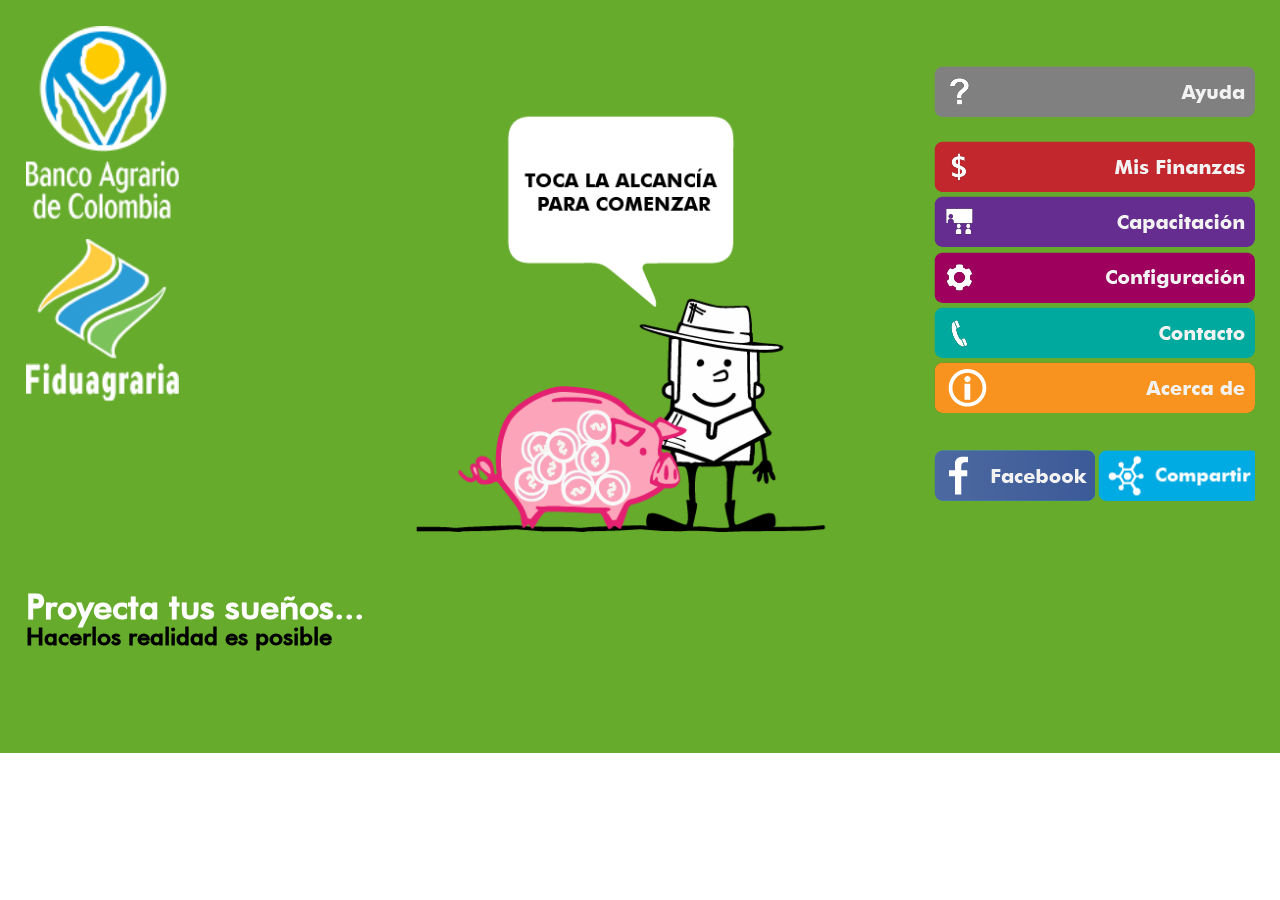
==== commit ac6f8cf0: "CampoAPPrende - Ver 17" ====
--- a/assets/html/index.html
+++ b/assets/html/index.html
@@ -15,11 +15,44 @@
     <link rel="stylesheet" type="text/css" href="styles/styles_TabletOtro.css" />
     <link rel="stylesheet" type="text/css" href="styles/styles_Tablet_800x1280.css" />
     <link rel="stylesheet" type="text/css" href="styles/styles_Tablet_1280x1920.css" />
+    <script type="text/javascript">
+        //        function onStepBack() {
+        //            
+        //                    var testVal = "Estoy probando llamar codigo JS desde Android....";
+        //                    try {
+        //                        AndroidFunctionToast.showToast(testVal);
+        //                    }
+        //                    catch (err) {
+        //                        //alert(testVal);
+        //                    }
+
+        //                    history.go(-1);
+        //        }
+
+        //        var hash = location.hash;
+
+        //        setInterval(function () {
+        //                    if (location.hash != hash && hash != "") {
+
+        //                var testVal = "Changed from " + hash + " to " + location.hash;
+        //                try {
+        //                    AndroidFunctionToast.showToast(testVal);
+        //                }
+        //                catch (err) {
+        //                    alert(testVal);
+        //                }
+
+        //                //history.go(-1);
+        //                
+        //            }
+        //        }, 100);
+
+    </script>
 </head>
 <body>
     <!--Página principal - Home -->
     <div id="page-1" class="page current">
-        <div>
+        <div style="position:fixed">
             <div class="divLateralIzquierdoContainer">
                 <div>
                     <img src="images/logos/Logo_Banco_Agrario.png" class="imgLogos" alt="Banco Agrario de Colombia" />
@@ -29,7 +62,7 @@
                 </div>
                 <div class="divTituloAplicacion">
                     <h2>
-                        Proyecta tus sueños...
+                        <b>Proyecta tus sueños...</b>
                     </h2>
                     <div class="lblSubtituloAplicacion">
                         <span>Hacerlos realidad es posible</span>
@@ -40,7 +73,8 @@
                 <table class="tableContenedorImagen">
                     <tr>
                         <td style="text-align: center">
-                            <img src="images/tablet/buttons/don_campos_chancho.png" alt="" class="imgImagenCentroModuloChicaInicio" />
+                            <a id="aPage-2" href="#page-2">
+                                <img src="images/tablet/buttons/don_campos_chancho.png" alt="" class="imgImagenCentroModuloChicaInicio" /></a>
                         </td>
                     </tr>
                 </table>
@@ -74,7 +108,7 @@
                         <input type="button" id="btnAcercaDe" class="btnMenu especial" />
                     </div>
                     <div class="divCeldaMenu">
-                        <div id="divPruebaOcultar" style="overflow:hidden">
+                        <div id="divPruebaOcultar" style="overflow: hidden">
                             <div class="divCeldaMenu RedesSociales">
                                 <div style="float: left; width: 49%">
                                     <input type="button" id="btnFacebook" class="btnMenu" />
@@ -147,7 +181,7 @@
             </table>
         </div>
         <div class="divMapaRuta">
-            <table style="width: 90%; margin: auto">
+            <table style="width: 95%; margin: auto">
                 <tr>
                     <td>
                         <div class="btnPasosRutaCelda">
@@ -210,10 +244,8 @@
                                 <input type="button" id="btnOpcion6" class="btnPasosRuta" />
                                 <br />
                                 <div class="divNombreModulo">
-                                    <span class="spanModuloActual" id="lblOpcion6">
-                                        Información bancaria y protección al
-                                        consumidor
-                                    </span>
+                                    <span class="spanModuloActual" id="lblOpcion6">Información bancaria y protección al
+                                        consumidor </span>
                                 </div>
                             </div>
                         </div>
@@ -415,7 +447,7 @@
                                     <input type="button" id="btnConoceMas5" class="btnMenu chicoDefinicionConcepto" />
                                 </td>
                             </tr>
-                            <tr>
+                            <tr style="visibility: hidden">
                                 <td>
                                     <input type="button" id="btnConoceMas6" class="btnMenu chicoDefinicionConcepto" />
                                 </td>
@@ -560,7 +592,7 @@
             <div class="divOpcionesModuloPreguntasContainer">
                 <div class="divOpcionesPreguntasModulo ">
                     <div class="divTriviaRiesgo">
-                        <table style="width: 100%; margin-top: 5%" cellspacing="5px">
+                        <table style="width: 95%; margin:auto; margin-top: 5%" cellspacing="2px">
                             <tr>
                                 <td align="center" class="tableEncabezadoPregunta">
                                     <h2>
@@ -584,10 +616,10 @@
             <table style="width: 100%;">
                 <tr>
                     <td style="text-align: center">
-                        <input type="button" id="btnVolver5" class="btnMenu chicoInferior" />
-                    </td>
-                    <td style="text-align: center">
-                        <input type="button" id="btnHome6" class="btnMenu chicoInferior" />
+                        <input type="button" id="btnVolver5" class="btnMenu chicoInferior" disabled="disabled" />
+                    </td>
+                    <td style="text-align: center">
+                        <input type="button" id="btnHome6" class="btnMenu chicoInferior" disabled="disabled" />
                     </td>
                     <td style="text-align: center">
                         <input type="button" id="Button11" class="btnMenu chicoInferior" style="display: none" />
@@ -613,7 +645,7 @@
             </table>
         </div>
         <div class="divAyudaContainer">
-            <div class="divTextoAyuda">
+            <div class="divTextoAyuda" id="divTextoAyudaID">
                 <div style="margin-top: 1.5%;">
                     <p>
                         Esta es una aplicación que te ayudará a adquirir información financiera sobre ahorro,
@@ -683,23 +715,24 @@
             </table>
         </div>
         <div class="divCapacitacionesContainer">
-            <div class="divCuadroCapacitaciones">
-                <div style="margin-top: 1.5%; font-weight:normal">
+            <div class="divCuadroCapacitaciones" id="divCuadroCapacitacionesID">
+                <div style="margin-top: 1.5%; font-weight: normal">
                     <table width="100%" id="tableEventosCapacitaciones">
                         <thead>
                             <tr>
-                                <td style="font-size:large; font-weight:bold">
-                                    Fecha
-                                </td>
-                                <td style="font-size:large; font-weight:bold">
-                                    Lugar
-                                </td>
-                                <td style="font-size:large; font-weight:bold">
-                                    Nombre del Evento
+                                <td>
+                                    <span style="font-size: large; font-weight: bold">Fecha</span>
+                                </td>
+                                <td>
+                                    <span style="font-size: large; font-weight: bold">Lugar</span>
+                                </td>
+                                <td>
+                                    <span style="font-size: large; font-weight: bold">Nombre del Evento</span>
                                 </td>
                             </tr>
                         </thead>
-                        <tbody></tbody>
+                        <tbody>
+                        </tbody>
                     </table>
                 </div>
             </div>
@@ -741,7 +774,7 @@
                 <table style="width: 100%;">
                     <tr>
                         <td align="center">
-                            <table cellpadding="0" cellspacing="0" style="height: 20px">
+                            <table cellpadding="0" cellspacing="0" style="height: auto">
                                 <tr>
                                     <td>
                                         <input type="button" id="btnPres1" class="btnMenuChicorio RechicoPresupuesto" />
@@ -787,12 +820,13 @@
                     </tr>
                 </table>
             </div>
-            <div class="divCuadroCalculadoraPresupuestoDerecha">
-                <div style="margin-top: 1.5%; height:160%">
+            <div class="divCuadroCalculadoraPresupuestoDerecha" id="divCuadroCalculadoraPresupuestoDerechaID">
+                <div style="margin-top: 1.5%; height: 160%; margin-bottom: 160%">
                     <table id="tableCalculadoraPresupuestoHeader" width="100%">
                         <thead>
                             <tr>
-                                <td class="tdPrimeraCelda tableTituloSeccionHeader"></td>
+                                <td class="tdPrimeraCelda tableTituloSeccionHeader">
+                                </td>
                                 <td class="tableTituloSeccionHeader">
                                     <span>Semana 1</span>
                                 </td>
@@ -814,13 +848,18 @@
                                 <td class="tableTituloSeccion tdPrimeraCelda">
                                     Ingresos
                                 </td>
-                                <td></td>
-                                <td></td>
-                                <td></td>
-                                <td></td>
+                                <td>
+                                </td>
+                                <td>
+                                </td>
+                                <td>
+                                </td>
+                                <td>
+                                </td>
                             </tr>
                         </thead>
-                        <tbody></tbody>
+                        <tbody>
+                        </tbody>
                     </table>
                     <table id="tableCalculadoraPresupuestoGastos" width="100%">
                         <thead>
@@ -828,13 +867,18 @@
                                 <td class="tableTituloSeccion tdPrimeraCelda">
                                     Gastos
                                 </td>
-                                <td></td>
-                                <td></td>
-                                <td></td>
-                                <td></td>
+                                <td>
+                                </td>
+                                <td>
+                                </td>
+                                <td>
+                                </td>
+                                <td>
+                                </td>
                             </tr>
                         </thead>
-                        <tbody></tbody>
+                        <tbody>
+                        </tbody>
                     </table>
                     <table id="tableCalculadoraPresupuestoTotal" width="100%">
                         <thead>
@@ -842,15 +886,20 @@
                                 <td class="tableTituloSeccion tdPrimeraCelda" id="tdTotal">
                                     Total
                                 </td>
-                                <td class="tableTituloSeccionTransparente"></td>
-                                <td class="tableTituloSeccionTransparente"></td>
-                                <td class="tableTituloSeccionTransparente"></td>
-                                <td class="tableTituloSeccionTransparente"></td>
+                                <td class="tableTituloSeccionTransparente">
+                                </td>
+                                <td class="tableTituloSeccionTransparente">
+                                </td>
+                                <td class="tableTituloSeccionTransparente">
+                                </td>
+                                <td class="tableTituloSeccionTransparente">
+                                </td>
                             </tr>
                         </thead>
                         <tbody>
                             <tr>
-                                <td class="tdPrimeraCelda"></td>
+                                <td class="tdPrimeraCelda">
+                                </td>
                                 <td class="tdPrimeraCelda">
                                     <input type='text' value='0' id="semana1" readonly="readonly" />
                                 </td>
@@ -902,9 +951,9 @@
             </table>
         </div>
         <div class="divAcercaDeContainer">
-            <div class="divTextoAcercaDe">
-                <div style="margin: auto; text-align: center; margin-top:2%;">
-                    <table style="width: 80%; margin:auto">
+            <div class="divTextoAcercaDe" id="divTextoAcercaDeID">
+                <div style="margin: auto; text-align: center; margin-top: 2%;">
+                    <table style="width: 80%; margin: auto">
                         <tr>
                             <td style="text-align: center">
                                 <img src="images/logos/Logo_Banco_Agrario.png" class="imgLogosAcercaDe" alt="Banco Agrario de Colombia" />
@@ -918,18 +967,26 @@
                         </tr>
                     </table>
                 </div>
-                <div style="margin-top:5%; margin-bottom:1.5%">
-                    <span style="font-weight:normal">
-                        CampoAPPrende nace como resultado de una iniciativa del Ministerio de las Tecnologías
-                        de la Información y Comunicaciones con el fin de acercar a diferentes grupos poblacionales
-                        a la tecnología.
+                <div style="margin-top: 5%; margin-bottom: 1.5%">
+                    <span style="font-weight: normal">CampoAPPrende nace como resultado de una iniciativa
+                        del Ministerio de las Tecnologías de la Información y Comunicaciones con el fin
+                        de acercar a diferentes grupos poblacionales a la tecnología. </span>
+                    <br />
+                    <br />
+                    <span style="font-weight: normal">Esta aplicación es desarrollada por <b>Poteka Designio</b>
+                        dentro del marco de la Agrotón 2014 para las entidades Banco Agrario y Fiduagraria,
+                        obteniendo el primer lugar en dicho evento, en el reto de Educación Financiera.
                     </span>
                     <br />
                     <br />
-                    <span style="font-weight:normal">
-                        Esta aplicación es desarrollada por <b>Poteka Designio</b> dentro del marco de
-                        la Agrotón 2014 para las entidades Banco Agrario y Fiduagraria, obteniendo el primer
-                        lugar en dicho evento, en el reto de Educación Financiera.
+                    <br />
+                    <span style="font-weight: normal"><b style="font-size: large">Poteka Designio</b> está
+                        conformado por:
+                        <br />
+                        <br />
+                        <b>Sara Senior Castaño</b> - <i>sarasenior@hotmail.com</i><br />
+                        <b>Juan Manuel Ruiz </b>- <i>dimanuelruiz@gmail.com</i><br />
+                        <b>Jorge Andrés Alvarado</b> - <i>jaalvaradog@unal.edu.co</i><br />
                     </span>
                 </div>
             </div>
@@ -955,12 +1012,18 @@
     </div>
     <!-- Prureba de Servicios REST -->
     <div id="page-100" class="page">
-        <select id="ddlModulosDummie" name="ddlModulosDummie"></select>
-        <select id="ddlInformacionDetalleModulo" name="ddlInformacionDetalleModulo"></select>
-        <select id="ddlContenidoConoceMasDummie" name="ddlContenidoConoceMasDummie"></select>
-        <select id="ddlPreguntasTriviaEncabezado" name="ddlPreguntasTriviaEncabezado"></select>
-        <select id="ddlPreguntasTriviaDetalle" name="ddlPreguntasTriviaDetalle"></select>
-        <select id="ddlCapacitacionesDummie" name="ddlCapacitacionesDummie"></select>
+        <select id="ddlModulosDummie" name="ddlModulosDummie">
+        </select>
+        <select id="ddlInformacionDetalleModulo" name="ddlInformacionDetalleModulo">
+        </select>
+        <select id="ddlContenidoConoceMasDummie" name="ddlContenidoConoceMasDummie">
+        </select>
+        <select id="ddlPreguntasTriviaEncabezado" name="ddlPreguntasTriviaEncabezado">
+        </select>
+        <select id="ddlPreguntasTriviaDetalle" name="ddlPreguntasTriviaDetalle">
+        </select>
+        <select id="ddlCapacitacionesDummie" name="ddlCapacitacionesDummie">
+        </select>
     </div>
     <!--Página de plan de Ahorro-->
     <div id="page-13" class="page" style="position: static;">
@@ -983,7 +1046,7 @@
                 <table style="width: 100%;">
                     <tr>
                         <td align="center">
-                            <table cellpadding="0" cellspacing="0" style="height: 20px">
+                            <table cellpadding="0" cellspacing="0" style="height: auto">
                                 <tr>
                                     <td>
                                         <input type="button" id="btnAhorro1" class="btnMenuChicorio RechicoPresupuesto" />
@@ -1024,8 +1087,8 @@
                     </tr>
                 </table>
             </div>
-            <div class="divCuadroPlanAhorroDerecha">
-                <div style="margin-top: 1.5%; height:160%">
+            <div class="divCuadroPlanAhorroDerecha" id="divCuadroPlanAhorroDerechaID">
+                <div style="margin-top: 1.5%; height: 160%; margin-bottom: 160%">
                     <table id="tablePlanAhorroDatos" width="100%">
                         <thead>
                             <tr>
@@ -1046,7 +1109,8 @@
                                 </td>
                             </tr>
                         </thead>
-                        <tbody></tbody>
+                        <tbody>
+                        </tbody>
                     </table>
                     <div class="tablePlanAhorroDatosTotal">
                         <table id="tablePlanAhorroDatosTotal" width="100%">
@@ -1081,7 +1145,6 @@
             </table>
         </div>
     </div>
-    <script type="text/javascript" src="js/openfb.js"></script>
     <script type="text/javascript" src="js/jquery-1.7.js"></script>
     <script type="text/javascript" src="js/BLL/JS_AppLogic.js"></script>
     <script type="text/javascript" src="js/UI/UI_Events.js"></script>
--- a/assets/html/styles/styles_Smartphones_320x480.css
+++ b/assets/html/styles/styles_Smartphones_320x480.css
@@ -6,7 +6,16 @@
 /*@media only screen and (min-height: 320px)and (max-height: 480px) and (min-width:800px) and (max-width:856px) {*/
 
 /*este sirve para el emulador*/
-@media only screen and (max-width : 480px) {
+@media only screen and (max-width : 480px) 
+{
+    
+    @font-face {
+        font-family: Futura;
+        src: url('../fonts/Futura-Medium.woff');
+        src: url('../fonts/Futura-Medium.eot');
+        src: url('../fonts/Futura-Medium.ttf');
+    }
+    
     html, body, div, span, applet, object, iframe, h1, h2, h3, h4, h5, h6, p, blockquote, pre, a, abbr, acronym, address, big, cite, code, del, dfn, em, font, img, ins, kbd, q, s, samp, small, strike, strong, sub, sup, tt, var, dl, dt, dd, ol, ul, li, form, label, legend, table, caption, tbody, tfoot, thead, tr, th, td {
         margin: 0;
         padding: 0;
@@ -20,7 +29,7 @@
     }
 
     body {
-        font-family: Arial;
+        font-family: Futura;
         background: url(../images/tablet/backgrounds/fondo_general.png) no-repeat center;
         -webkit-background-size: 200%;
         -moz-background-size: 200%;
@@ -45,12 +54,12 @@
     }
 
     p {
-        font-family: Arial;
+        font-family: Futura;
         font-style: normal;
     }
 
     h2 {
-        font-family: Arial;
+        font-family: Futura;
         color: white;
         font-size: 16pt;
         font-weight: 900;
@@ -61,6 +70,10 @@
         text-align: left;
         position: absolute;
     }
+    
+    .divTituloAplicacion h2 {
+        font-size:16pt;
+    }
 
         .divTituloAplicacion span {
             color: Black; /*font-family: Cosmos, Futura, Arial;*/
@@ -68,7 +81,7 @@
 
     .lblSubtituloAplicacion {
         margin-top: -3px;
-        font-size: 8pt;
+        font-size: 10pt;
     }
 
     .divSubtituloInformacion {
@@ -93,6 +106,7 @@
         width: 180px;
         height: 30px;
         cursor: pointer;
+        font-family: Futura;
     }
 
         .btnMenu.chico {
@@ -382,7 +396,6 @@
         margin-bottom: 10px;
         height: 220px;
         width: 100%;
-        display: inline-block;
         overflow: hidden;
     }
 
@@ -568,23 +581,17 @@
     }
 
     #btnRespuesta1, #btnRespuesta3 {
-        /*background: url('../images/tablet/buttons/action/fondo_pregunta.png') no-repeat top;         -webkit-background-size: cover;         -moz-background-size: cover;         -o-background-size: cover;         background-size: cover;*/
         background-color: #E96A2D;
-        font-size: 10pt;
         white-space: normal;
     }
 
     #btnRespuesta2, #btnRespuesta4 {
-        /*background: url('../images/tablet/buttons/action/fondo_pregunta.png') no-repeat top;         -webkit-background-size: cover;         -moz-background-size: cover;         -o-background-size: cover;         background-size: cover;*/
         background-color: #ED883D;
-        font-size: 10pt;
         white-space: normal;
     }
 
     #btnConoceMas1, #btnConoceMas3, #btnConoceMas5 {
-        /*background: url('../images/tablet/buttons/action/boton_que_es.png') no-repeat top;         -webkit-background-size: cover;         -moz-background-size: cover;         -o-background-size: cover;         background-size: cover;*/
         color: white;
-        font-weight: bolder;
         font-size: 8pt;
         text-wrap: initial;
         white-space: normal;
@@ -592,9 +599,7 @@
     }
 
     #btnConoceMas2, #btnConoceMas4, #btnConoceMas6 {
-        /*background: url('../images/tablet/buttons/action/boton_que_es.png') no-repeat top;         -webkit-background-size: cover;         -moz-background-size: cover;         -o-background-size: cover;         background-size: cover;*/
         color: white;
-        font-weight: bolder;
         font-size: 8pt;
         text-wrap: normal;
         white-space: normal;
@@ -656,6 +661,8 @@
         height: 30px;
         cursor: pointer;
         color: white;
+        font-size:8pt;
+        font-family:Futura;
     }
 
     .tableCeldaBotonesDetalleModulo {
@@ -674,18 +681,19 @@
 
     .divContenidoInfoSeccion {
         width: 55%;
-        height: 130px;
+        height: auto;
         display: inline-block;
         text-align: justify;
         background-color: #E96A2D;
         float: left;
-        -webkit-border-radius: 8px;
-        -moz-border-radius: 8px;
-        border-radius: 8px;
+        -webkit-border-radius: 4px;
+        -moz-border-radius: 4px;
+        border-radius: 4px;
         color: white;
         padding: 10px;
         margin-left: 20px;
         overflow: auto;
+        font-size:10pt;
     }
 
     .divImagenCamposTrivia {
@@ -726,32 +734,43 @@
         width: 100%;
         margin: 20px;
     }
+    
+    .divPreguntasRespuestasDetalle h2 {
+        font-weight:normal;
+    }
 
     .tableEncabezadoPregunta {
         background-color: #9C5018;
-        height: 45px;
+        height: 30px;
         vertical-align: middle;
         -webkit-border-radius: 8px;
         -moz-border-radius: 8px;
         border-radius: 8px;
+        padding:5px;
     }
 
     #spanEncabezadoPregunta {
-        font-size: 12pt;
+        font-size: 10pt;
+        font-weight:bold;
     }
 
     #spanEncabezadoPreguntaAtreves {
-        font-size: 12pt;
+        font-size: 10pt;
+        font-weight:bold;
     }
 
     #spanEstimuloRecibido {
-        font-size: 10pt;
+        font-size: 9pt;
     }
 
 
     .divTriviaRiesgo {
         width: 95%;
         margin: 20px;
+    }
+    
+    .divTriviaRiesgo h2 {
+        font-weight:normal;
     }
 
     .divTextoCasoRiesgo {
@@ -775,6 +794,7 @@
         -webkit-border-radius: 8px;
         -moz-border-radius: 8px;
         border-radius: 8px;
+        padding:5px;
     }
 
     .divAyudaContainer {
@@ -988,11 +1008,12 @@
                 padding-bottom: 5px;
                 text-align: center;
                 color: black;
-                width: 65%;
+                width: 90%;
                 margin-left: 0px;
                 color: white;
                 background-color: transparent;
                 font-size: 50%;
+                font-family:Futura;
             }
 
         .divCuadroCalculadoraPresupuestoDerecha table tbody tr:nth-child(odd) {
@@ -1184,6 +1205,8 @@
             padding-top: 2px;
             padding-bottom: 2px;
             font-size: 12pt;
+            font-family:Futura;
+            
         }
 
             .divCuadroPlanAhorroDerecha table tbody tr td input {
@@ -1196,11 +1219,12 @@
                 padding-bottom: 5px;
                 text-align: center;
                 color: black;
-                width: 65%;
+                width: 90%;
                 margin-left: 0px;
                 color: white;
                 background-color: transparent;
                 font-size: 50%;
+                font-family:Futura;
             }
 
         .divCuadroPlanAhorroDerecha table tfoot tr td {
@@ -1293,6 +1317,7 @@
                 color: white;
                 background-color: transparent;
                 font-size: 40%;
+                font-family:Futura;
             }
 
         .tablePlanAhorroDatosTotal table tfoot tr td {
--- a/assets/html/styles/styles_Smartphones_480x854.css
+++ b/assets/html/styles/styles_Smartphones_480x854.css
@@ -7,7 +7,14 @@
 
     /*este sirve para el emulador*/
     /*@media all and (max-width : 856px) {*/
-
+    
+     @font-face {
+        font-family: Futura;
+        src: url('../fonts/Futura-Medium.woff');
+        src: url('../fonts/Futura-Medium.eot');
+        src: url('../fonts/Futura-Medium.ttf');
+    }
+    
     html, body, div, span, applet, object, iframe, h1, h2, h3, h4, h5, h6, p, blockquote, pre, a, abbr, acronym, address, big, cite, code, del, dfn, em, font, img, ins, kbd, q, s, samp, small, strike, strong, sub, sup, tt, var, dl, dt, dd, ol, ul, li, form, label, legend, table, caption, tbody, tfoot, thead, tr, th, td {
         margin: 0;
         padding: 0;
@@ -21,7 +28,7 @@
     }
 
     body {
-        font-family: Arial;
+        font-family: Futura;
         background: url(../images/tablet/backgrounds/fondo_general.png) no-repeat center;
         -webkit-background-size: 200%;
         -moz-background-size: 200%;
@@ -40,18 +47,18 @@
     input {
         padding: 0; /*border: none;         background: none;*/
         border: none !important;
-        -webkit-border-radius: 8px;
-        -moz-border-radius: 8px;
-        border-radius: 8px;
+        -webkit-border-radius: 4px;
+        -moz-border-radius: 4px;
+        border-radius: 4px;
     }
 
     p {
-        font-family: Arial;
+        font-family: Futura;
         font-style: normal;
     }
 
     h2 {
-        font-family: Arial;
+        font-family: Futura;
         color: white;
         font-size: 20pt;
     }
@@ -69,22 +76,22 @@
 
         .divTituloAplicacion span {
             color: Black;
-            font-family: Arial;
+            font-family: Futura;
         }
 
     .lblSubtituloAplicacion {
         margin-top: -3px;
-        font-size: 16pt;
+        font-size: 13pt;
     }
 
     .divSubtituloInformacion {
-        font-size: 16pt;
+        font-size: 12pt;
     }
 
     .page {
         display: none;
         opacity: 0;
-        height: 200px;
+        height: 195px;
         overflow: no-display;
     }
 
@@ -146,7 +153,7 @@
             margin-right: inherit;
             display: inline-block;
             width: 100px;
-            height: 30px;
+            height: 24px;
             cursor: pointer;
             color: white;
             text-align: left;
@@ -161,9 +168,10 @@
             height: 30px;
             cursor: pointer;
             color: blue;
-            text-align: left;
-            padding-left: 2%;
+            text-align: center;
+            padding: 2%;
             font-size: 8pt;
+            font-family: Futura;
         }
 
     .btnMenuChicorio {
@@ -678,10 +686,12 @@
     .btnMenuPregunta {
         display: inline-block;
         width: 100%;
-        height: 30px;
+        height: 33px;
         cursor: pointer;
         color: white;
-        font-size:10pt;
+        font-size:8pt;
+        font-family: Futura;
+        padding:1px;
     }
 
     .divPreguntasRespuestasDetalle h2{
@@ -700,7 +710,7 @@
 
     .divContenidoInfoSeccion {
         width: 60%;
-        height: auto;
+        height: 150px;
         text-align: justify;
         background-color: #E96A2D;
         float: left;
@@ -711,6 +721,7 @@
         padding: 10px;
         overflow-x: auto;
         overflow-x: hidden;
+        font-size:10pt;
     }
 
     .divImagenCamposTrivia {
@@ -740,7 +751,7 @@
 
     .divPreguntaRespuestasContainer {
         width: 60%;
-        height: 180px;
+        height: 190px;
         display: inline-block;
         float: left;
     }
@@ -752,28 +763,35 @@
 
     .tableEncabezadoPregunta {
         background-color: #9C5018;
-        height: 45px;
+        height: 30px;
         vertical-align: middle;
-        -webkit-border-radius: 8px;
-        -moz-border-radius: 8px;
-        border-radius: 8px;
+        -webkit-border-radius: 2px;
+        -moz-border-radius: 2px;
+        border-radius: 2px;
+        padding:1px;
     }
 
     .tableEncabezadoPregunta h2{
-        font-size:12pt;
+        font-size:10pt;
     }
 
     .divTriviaRiesgo {
         width: 95%;
         margin: 0px;
     }
+    
+     #spanEncabezadoPregunta {
+        font-size: auto;
+        font-weight:bold;
+    }
 
     #spanEncabezadoPreguntaAtreves {
-        font-size: 12pt;
+        font-size: auto;
+        font-weight:bold;
     }
 
     #spanEstimuloRecibido {
-        font-size: 10pt;
+        font-size: 9pt;
     }
 
 
@@ -799,6 +817,7 @@
         -webkit-border-radius: 8px;
         -moz-border-radius: 8px;
         border-radius: 8px;
+        padding:5px;
     }
 
     .divAyudaContainer {
@@ -882,6 +901,7 @@
                 border-radius: 8px;
                 text-align: center;
                 font-weight: normal;
+                font-size:8pt;
                 padding: 5px;
             }
 
@@ -891,6 +911,7 @@
                 -moz-border-radius: 8px;
                 border-radius: 8px;
                 padding: 0px;
+                font-size:8pt;
                 text-align: left;
             }
 
@@ -904,7 +925,7 @@
         padding-bottom: 5px;
         text-align: center;
         color: black;
-        width: 65%;
+        width: 90%;
         margin-left: 0px;
         color: white;
         background-color: transparent;
@@ -923,7 +944,7 @@
         display: inline-block;
         float: left;
         height: 80%;
-        margin-top: 18px;
+        margin-top: 14px;
         width: 25%;
         vertical-align: middle;
         text-align: center;
@@ -933,16 +954,15 @@
     }
 
     .divCuadroCalculadoraPresupuestoDerecha {
-        display: inline-block;
+        
         float: left;
-        height: 50%;
+        height: 82%;
         width: 70%;
         vertical-align: middle;
         text-align: center;
         padding: 10px;
         color: white;
         overflow-y: auto;
-        position: fixed;
     }
 
     .tdPrimeraCelda {
@@ -989,9 +1009,9 @@
         }
 
         .divCuadroCalculadoraPresupuestoDerecha table tbody tr td {
-            -webkit-border-radius: 4px;
-            -moz-border-radius: 4px;
-            border-radius: 4px;
+            -webkit-border-radius: 2px;
+            -moz-border-radius: 2px;
+            border-radius: 2px;
             padding-left: 0px;
             padding-right: 0px;
             padding-top: 2px;
@@ -999,20 +1019,16 @@
         }
 
             .divCuadroCalculadoraPresupuestoDerecha table tbody tr td input {
-                -webkit-border-radius: 2px;
-                -moz-border-radius: 2px;
-                border-radius: 2px;
-                padding-left: 0px;
-                padding-right: 0px;
-                padding-top: 5px;
-                padding-bottom: 5px;
+                padding-top: 2px;
+                padding-bottom: 2px;
                 text-align: center;
                 color: black;
-                width: 65%;
+                width: 90%;
                 margin-left: 0px;
                 color: white;
                 background-color: transparent;
-                font-size: 8pt;
+                font-size: 7pt;
+                font-family:Futura;
             }
 
         .divCuadroCalculadoraPresupuestoDerecha table tbody tr:nth-child(odd) {
@@ -1120,7 +1136,7 @@
         display: inline-block;
         float: left;
         height: 70%;
-        margin-top: 18px;
+        margin-top: 10px;
         width: 25%;
         vertical-align: middle;
         text-align: center;
@@ -1131,9 +1147,9 @@
     }
 
     .divCuadroPlanAhorroDerecha {
-        display: inline-block;
+        
         float: left;
-        height: 50%;
+        height: 82%;
         width: 70%;
         vertical-align: middle;
         text-align: center;
@@ -1141,7 +1157,7 @@
         color: white;
         overflow-y: auto;
         overflow-x: hidden;
-        position: fixed;
+        
     }
 
     .tdPrimeraCeldaPlanAhorro {
@@ -1202,6 +1218,7 @@
             padding-top: 2px;
             padding-bottom: 2px;
             font-size: 12pt;
+            font-family:Futura;
         }
 
             .divCuadroPlanAhorroDerecha table tbody tr td input {
@@ -1214,11 +1231,12 @@
                 padding-bottom: 5px;
                 text-align: center;
                 color: black;
-                width: 65%;
+                width: 90%;
                 margin-left: 0px;
                 color: white;
                 background-color: transparent;
                 font-size: 60%;
+                font-family:Futura;
             }
 
         .divCuadroPlanAhorroDerecha table tfoot tr td {
@@ -1310,7 +1328,6 @@
                 margin-left: 0px;
                 color: white;
                 background-color: transparent;
-                /*font-size: 60%;*/
             }
 
         .tablePlanAhorroDatosTotal table tfoot tr td {
@@ -1345,6 +1362,7 @@
                 color: white;
                 background-color: transparent;
                 font-size: 8pt;
+                font-family:Futura;
             }
 
     #btnGuardarAhorro {
--- a/assets/html/styles/styles_TabletOtro.css
+++ b/assets/html/styles/styles_TabletOtro.css
@@ -4,8 +4,12 @@
 /* Desktops and laptops ----------- */
 @media all and (min-width : 856px) and (max-width : 1024px)
 {
-
-
+    @font-face {
+        font-family: Futura;
+        src: url('../fonts/Futura-Medium.woff');
+        src: url('../fonts/Futura-Medium.eot');
+        src: url('../fonts/Futura-Medium.ttf');
+    }
     html, body, div, applet, object, iframe, h1, h2, h3, h4, h5, h6, p, blockquote, pre, a, abbr, acronym, address, big, cite, code, del, dfn, em, font, img, ins, kbd, q, s, samp, small, strike, strong, sub, sup, tt, var, dl, dt, dd, ol, ul, li, form, label, legend, table, caption, tbody, tfoot, thead, tr, th, td
     {
         margin: 0;
@@ -21,7 +25,7 @@
 
     body
     {
-        font-family: Arial;
+        font-family: Futura;
         background: url(../images/tablet/backgrounds/fondo_general.png) no-repeat center;
         -webkit-background-size: cover;
         -moz-background-size: cover;
@@ -32,13 +36,13 @@
    
     span
     {
-        font-family: Arial;
+        font-family: Futura;
         font-weight: bold;
     }
 
     p
     {
-        font-family: Arial;
+        font-family: Futura;
         font-style: normal;
     }
 
@@ -55,7 +59,7 @@
 
     h2
     {
-        font-family: Arial;
+        font-family: Futura;
         color: white;
         font-size: 26pt;
         font-weight: 900;
@@ -72,7 +76,7 @@
     .divTituloAplicacion span
     {
         color: Black;
-        font-family: Arial;
+        font-family: Futura;
     }
 
     .lblSubtituloAplicacion
@@ -158,9 +162,9 @@
         height: 51px;
         cursor: pointer;
         color: white;
-        text-align: left;
-        font-weight: bolder;
-        padding-left: 10%;
+        text-align: center;
+        padding: 2%;
+        font-family:Futura;
     }
 
     .btnMenuChicorio
@@ -571,8 +575,6 @@
     {
         /*background: url('../images/tablet/buttons/action/boton_que_es.png') no-repeat top;         -webkit-background-size: cover;         -moz-background-size: cover;         -o-background-size: cover;         background-size: cover;*/
         color: white;
-        font-weight: bolder;
-        font-size: medium;
         text-wrap: initial;
         white-space: normal;
         background-color: #E96A2D;
@@ -582,8 +584,6 @@
     {
         /*background: url('../images/tablet/buttons/action/boton_que_es.png') no-repeat top;         -webkit-background-size: cover;         -moz-background-size: cover;         -o-background-size: cover;         background-size: cover;*/
         color: white;
-        font-weight: bolder;
-        font-size: medium;
         text-wrap: normal;
         white-space: normal;
         background-color: #ED883D;
@@ -645,7 +645,6 @@
     {
         /*background: url('../images/tablet/buttons/action/fondo_pregunta.png') no-repeat top;         -webkit-background-size: cover;         -moz-background-size: cover;         -o-background-size: cover;         background-size: cover;*/
         background-color: #E96A2D;
-        font-size: 13pt;
         white-space: normal;
     }
 
@@ -653,7 +652,6 @@
     {
         /*background: url('../images/tablet/buttons/action/fondo_pregunta.png') no-repeat top;         -webkit-background-size: cover;         -moz-background-size: cover;         -o-background-size: cover;         background-size: cover;*/
         background-color: #ED883D;
-        font-size: 13pt;
         white-space: normal;
     }
 
@@ -728,7 +726,9 @@
         width: 100%;
         height: 51px;
         cursor: pointer;
-        color: white;
+        font-size: 13pt;
+        color: white;
+        font-family:Futura;
     }
 
     .divOpcionesInfoSeccion
@@ -815,15 +815,16 @@
         font-size: 20pt;
     }
 
-    #spanEstimuloRecibido
-    {
-        font-size: 20pt;
-    }
 
     .divTriviaRiesgo
     {
         width: 95%;
         margin: 20px;
+    }
+    
+    .divTriviaRiesgo h2
+    {
+        font-weight:normal;
     }
     
     #spanEncabezadoPreguntaAtreves
@@ -1059,7 +1060,6 @@
 
     .divCuadroCalculadoraPresupuestoDerecha table thead tr td
     {
-        /*background-color: #9C5018;*/
         -webkit-border-radius: 4px;
         -moz-border-radius: 4px;
         border-radius: 4px;
@@ -1093,10 +1093,11 @@
         padding-bottom: 5px;
         text-align: center;
         color: black;
-        width: 60%;
+        width: 90%;
         margin-left: 0px;
         color: white;
         background-color: transparent;
+        font-family:Futura;
     }
 
     .divCuadroCalculadoraPresupuestoDerecha table tbody tr:nth-child(odd)
@@ -1316,10 +1317,11 @@
         padding-bottom: 5px;
         text-align: center;
         color: black;
-        width: 60%;
+        width: 90%;
         margin-left: 0px;
         color: white;
         background-color: transparent;
+        font-family:Futura;
     }
 
     .divCuadroPlanAhorroDerecha table tfoot tr td
@@ -1455,6 +1457,7 @@
         margin-left: 0px;
         color: white;
         background-color: transparent;
+        font-family:Futura;
     }
 
     #btnGuardarAhorro
--- a/assets/html/styles/styles_Tablet_800x1280.css
+++ b/assets/html/styles/styles_Tablet_800x1280.css
@@ -4,6 +4,12 @@
 /* Desktops and laptops ----------- */
 @media all and (min-width : 1025px) and (max-width : 1280px)
 {
+    @font-face {
+        font-family: Futura;
+        src: url('../fonts/Futura-Medium.woff');
+        src: url('../fonts/Futura-Medium.eot');
+        src: url('../fonts/Futura-Medium.ttf');
+    }
 
     html, body, div, span, applet, object, iframe, h1, h2, h3, h4, h5, h6, p, blockquote, pre, a, abbr, acronym, address, big, cite, code, del, dfn, em, font, img, ins, kbd, q, s, samp, small, strike, strong, sub, sup, tt, var, dl, dt, dd, ol, ul, li, form, label, legend, table, caption, tbody, tfoot, thead, tr, th, td
     {
@@ -20,7 +26,7 @@
 
     body
     {
-        font-family: Arial;
+        font-family: Futura;
         background: url(../images/tablet/backgrounds/fondo_general.png) no-repeat center;
         -webkit-background-size: cover;
         -moz-background-size: cover;
@@ -31,13 +37,13 @@
     
     span
     {
-        font-family: Arial;
+        font-family: Futura;
         font-weight: bold;
     }
 
     p
     {
-        font-family: Arial;
+        font-family: Futura;
         font-style: normal;
     }
 
@@ -54,7 +60,7 @@
 
     h2
     {
-        font-family: Arial;
+        font-family: Futura;
         color: white;
         font-size: 26pt;
         font-weight: 900;
@@ -71,7 +77,7 @@
     .divTituloAplicacion span
     {
         color: Black;
-        font-family: Arial;
+        font-family: Futura;
     }
 
     .lblSubtituloAplicacion
@@ -105,6 +111,7 @@
         width: 321px;
         height: 51px;
         cursor: pointer;
+        font-family:Futura;
     }
 
     .btnMenu.chico
@@ -152,13 +159,12 @@
     {
         margin-right: inherit;
         display: inline-block;
-        width: 190px;
+        width: 240px;
         height: 51px;
         cursor: pointer;
         color: white;
-        text-align: left;
-        font-weight: bolder;
-        padding-left: 10%;
+        text-align: center;
+        padding-left: 2%;
     }
 
     .btnMenuChicorio
@@ -714,6 +720,7 @@
         height: 51px;
         cursor: pointer;
         color: white;
+        font-family:Futura;
     }
 
     .divOpcionesInfoSeccion
@@ -1067,6 +1074,7 @@
         padding-right: 0px;
         padding-top: 5px;
         padding-bottom: 5px;
+        font-family:Futura;
     }
 
     .divCuadroCalculadoraPresupuestoDerecha table tbody tr td input
@@ -1080,10 +1088,11 @@
         padding-bottom: 5px;
         text-align: center;
         color: black;
-        width: 60%;
+        width: 90%;
         margin-left: 0px;
         color: white;
         background-color: transparent;
+        font-family:Futura;
     }
 
     .divCuadroCalculadoraPresupuestoDerecha table tbody tr:nth-child(odd)
@@ -1291,6 +1300,7 @@
         padding-top: 2px;
         padding-bottom: 2px;
         font-size: 16pt;
+        font-family:Futura;
     }
 
     .divCuadroPlanAhorroDerecha table tbody tr td input
@@ -1304,11 +1314,12 @@
         padding-bottom: 5px;
         text-align: center;
         color: black;
-        width: 65%;
+        width: 90%;
         margin-left: 0px;
         color: white;
         background-color: transparent;
         font-size: 60%;
+        font-family:Futura;
     }
 
     .divCuadroPlanAhorroDerecha table tfoot tr td
@@ -1427,6 +1438,7 @@
         margin-left: 0px;
         color: white;
         background-color: #9C5018;
+        font-family:Futura;
     }
 
     .tablePlanAhorroDatosTotal table tfoot tr td input
@@ -1444,6 +1456,7 @@
         margin-left: 0px;
         color: white;
         background-color: transparent;
+        font-family:Futura;
     }
 
     #btnGuardarAhorro
--- a/assets/html/styles/styles_Tablet_1280x1920.css
+++ b/assets/html/styles/styles_Tablet_1280x1920.css
@@ -4,6 +4,13 @@
 /* Desktops and laptops ----------- */
 @media all and (min-width : 1281px) and (max-width : 1920px)
 {
+     @font-face {
+        font-family: Futura;
+        src: url('../fonts/Futura-Medium.woff');
+        src: url('../fonts/Futura-Medium.eot');
+        src: url('../fonts/Futura-Medium.ttf');
+    }
+
 
     html, body, div, span, applet, object, iframe, h1, h2, h3, h4, h5, h6, p, blockquote, pre, a, abbr, acronym, address, big, cite, code, del, dfn, em, font, img, ins, kbd, q, s, samp, small, strike, strong, sub, sup, tt, var, dl, dt, dd, ol, ul, li, form, label, legend, table, caption, tbody, tfoot, thead, tr, th, td
     {
@@ -20,7 +27,7 @@
 
     body
     {
-        font-family: Arial;
+        font-family: Futura;
         background: url(../images/tablet/backgrounds/fondo_general.png) no-repeat center;
         -webkit-background-size: cover;
         -moz-background-size: cover;
@@ -31,13 +38,13 @@
     
     span
     {
-        font-family: Arial;
+        font-family: Futura;
         font-weight: bold;
     }
 
     p
     {
-        font-family: Arial;
+        font-family: Futura;
         font-style: normal;
     }
 
@@ -54,7 +61,7 @@
 
     h2
     {
-        font-family: Arial;
+        font-family: Futura;
         color: white;
         font-size: 26pt;
         font-weight: 900;
@@ -71,7 +78,7 @@
     .divTituloAplicacion span
     {
         color: Black;
-        font-family: Arial;
+        font-family: Futura;
     }
 
     .lblSubtituloAplicacion
@@ -105,6 +112,7 @@
         width: 321px;
         height: 51px;
         cursor: pointer;
+        font-family:Futura;
     }
 
     .btnMenu.chico
@@ -115,6 +123,7 @@
         width: 275px;
         height: 51px;
         cursor: pointer;
+        font-family: Futura;
     }
 
     .btnMenu.chicoInferior
@@ -701,6 +710,7 @@
         height: 51px;
         cursor: pointer;
         color: white;
+        font-family:Futura;
     }
 
     .divOpcionesInfoSeccion
@@ -1068,10 +1078,11 @@
         padding-bottom: 5px;
         text-align: center;
         color: black;
-        width: 60%;
+        width: 90%;
         margin-left: 0px;
         color: white;
         background-color: transparent;
+        font-family:Futura;
     }
 
     .divCuadroCalculadoraPresupuestoDerecha table tbody tr:nth-child(odd)
@@ -1279,6 +1290,7 @@
         padding-top: 2px;
         padding-bottom: 2px;
         font-size: 16pt;
+        font-family:Futura;
     }
 
     .divCuadroPlanAhorroDerecha table tbody tr td input
@@ -1292,11 +1304,12 @@
         padding-bottom: 5px;
         text-align: center;
         color: black;
-        width: 65%;
+        width: 90%;
         margin-left: 0px;
         color: white;
         background-color: transparent;
         font-size: 60%;
+        font-family:Futura;
     }
 
     .divCuadroPlanAhorroDerecha table tfoot tr td
@@ -1432,6 +1445,7 @@
         margin-left: 0px;
         color: white;
         background-color: transparent;
+        font-family:Futura;
     }
 
     #btnGuardarAhorro
